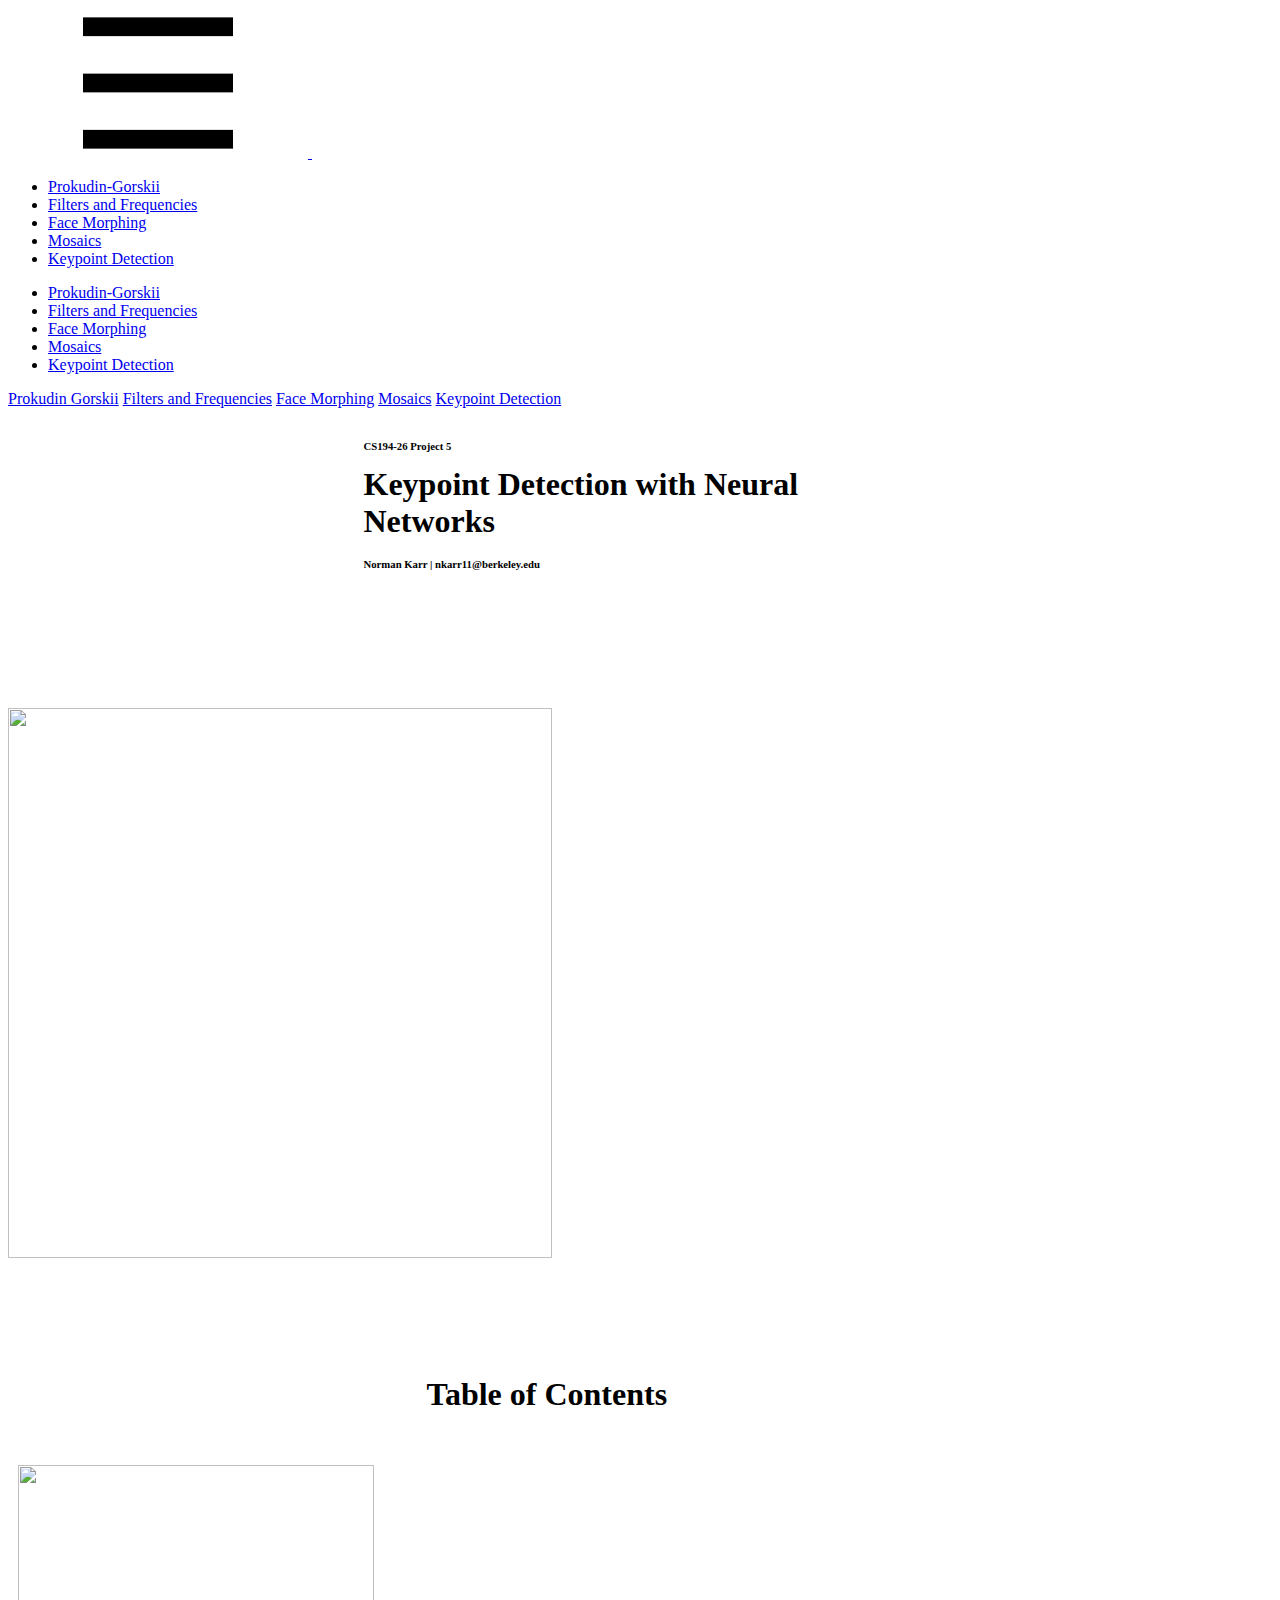
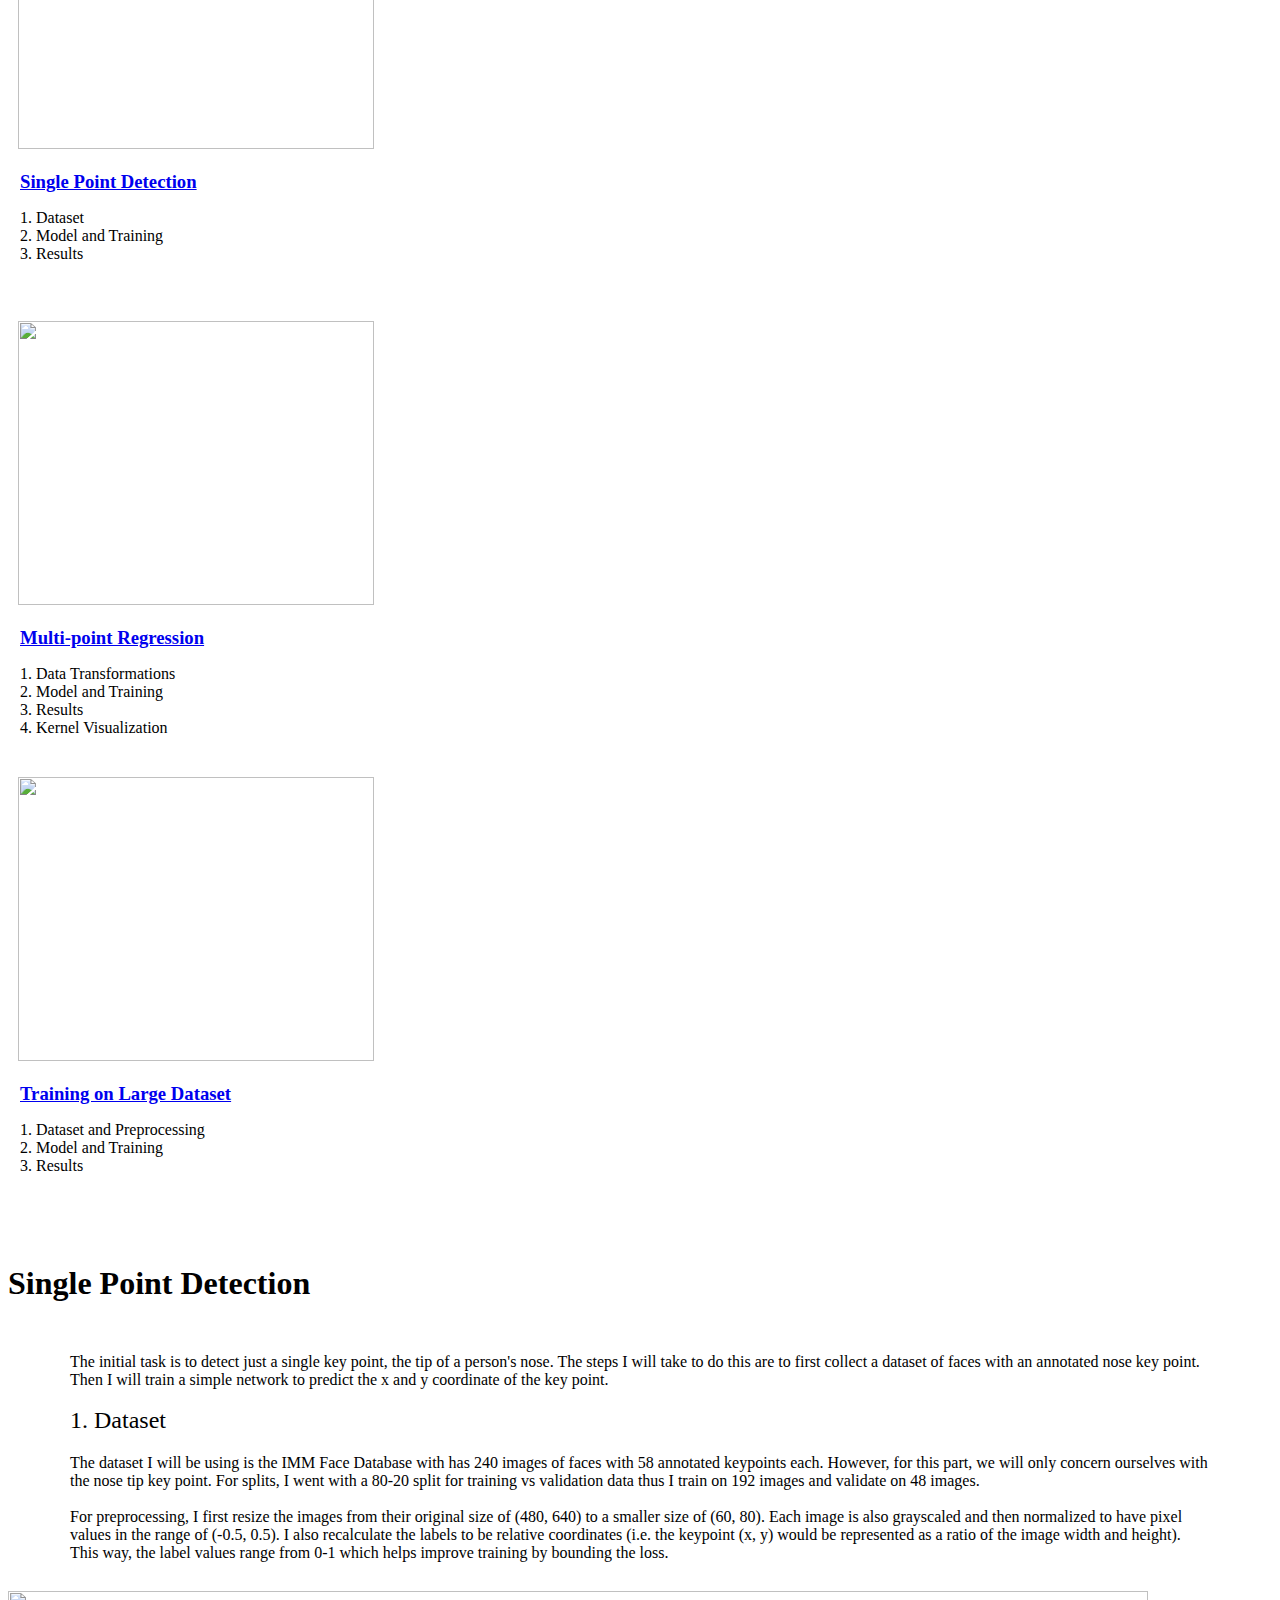
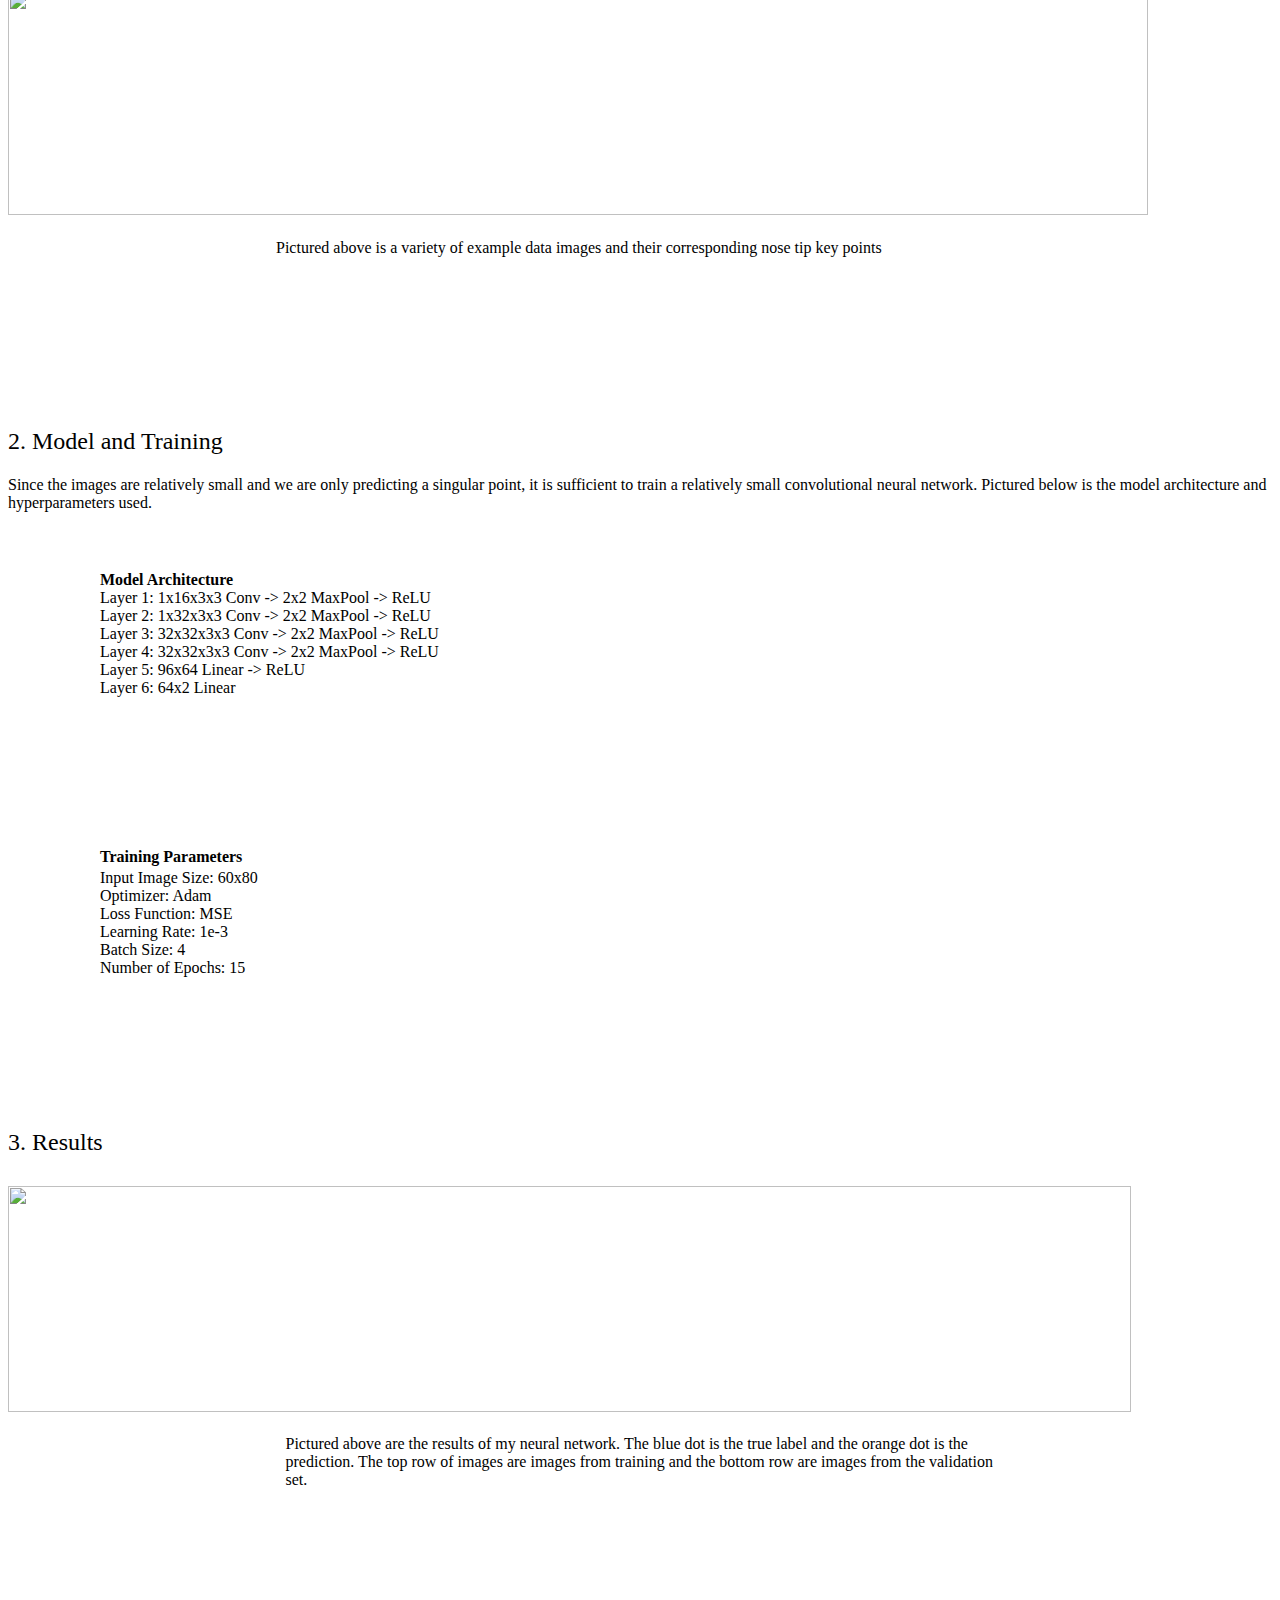
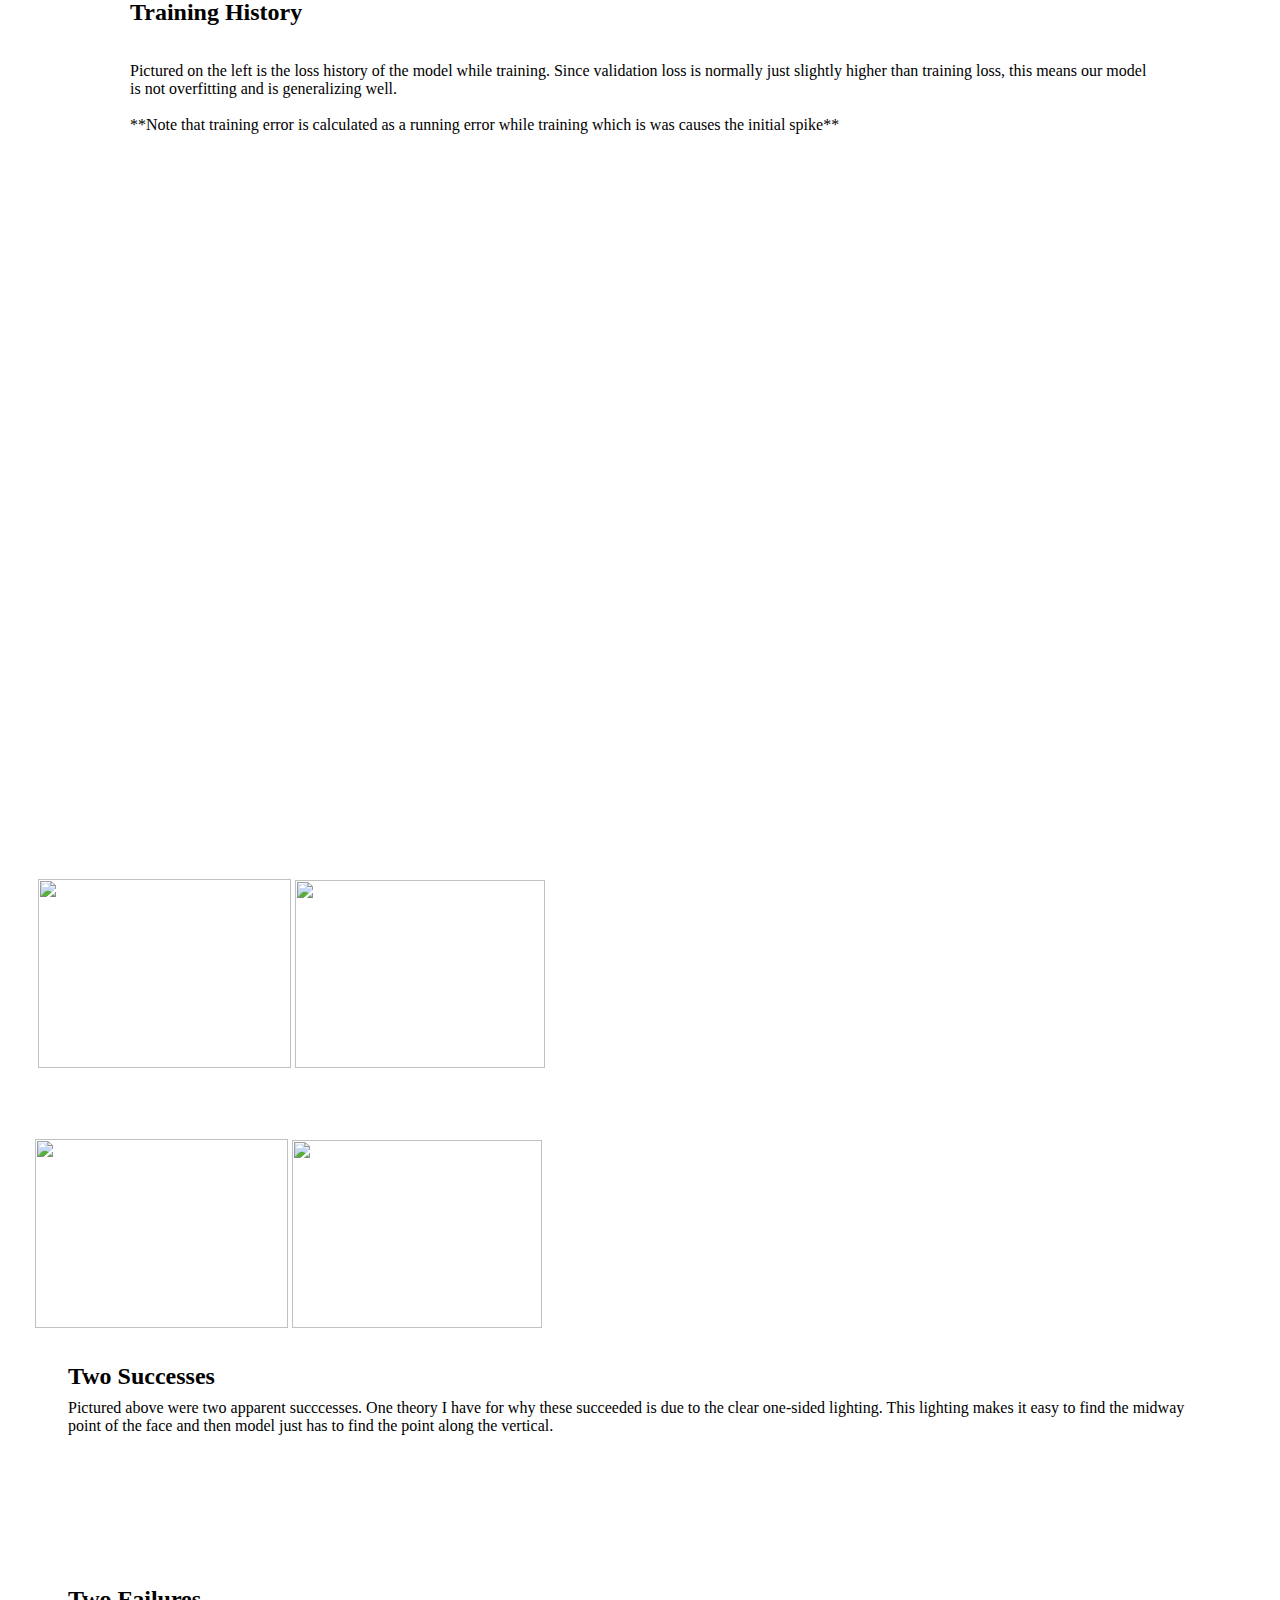
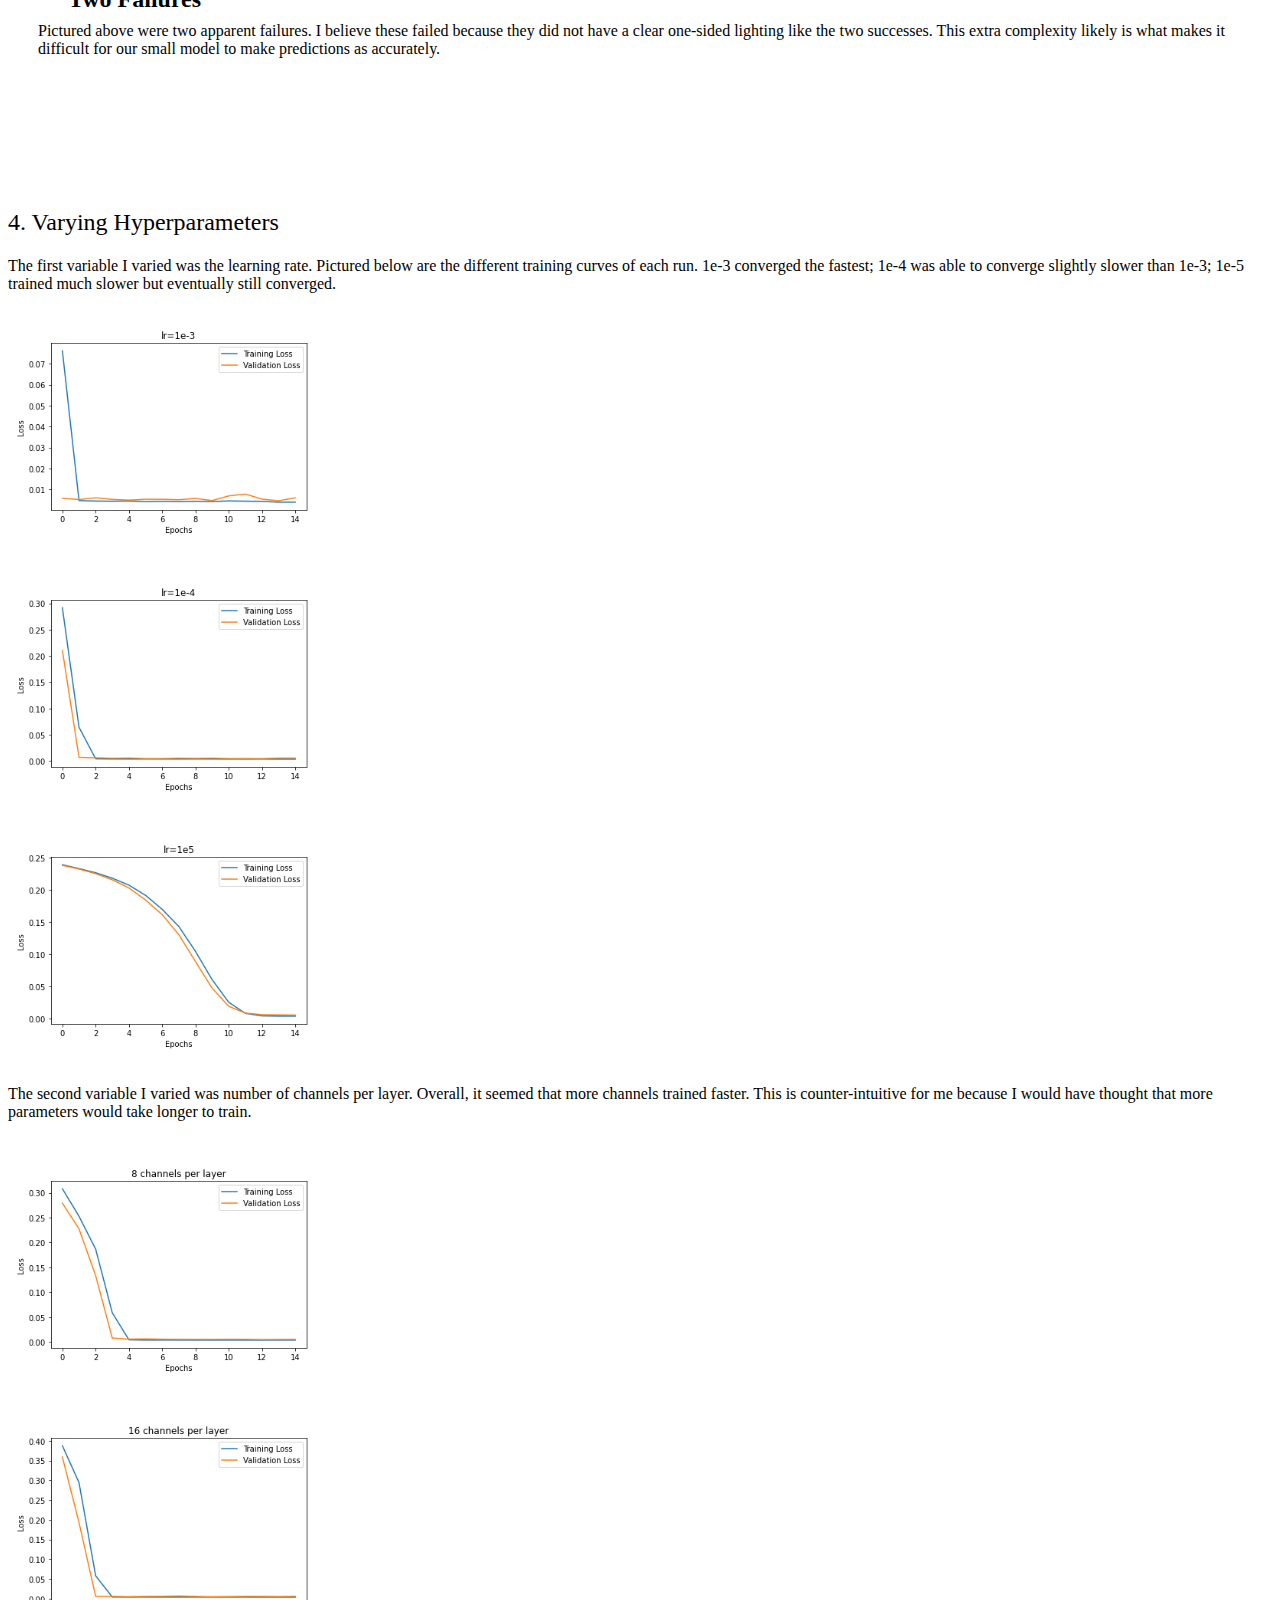
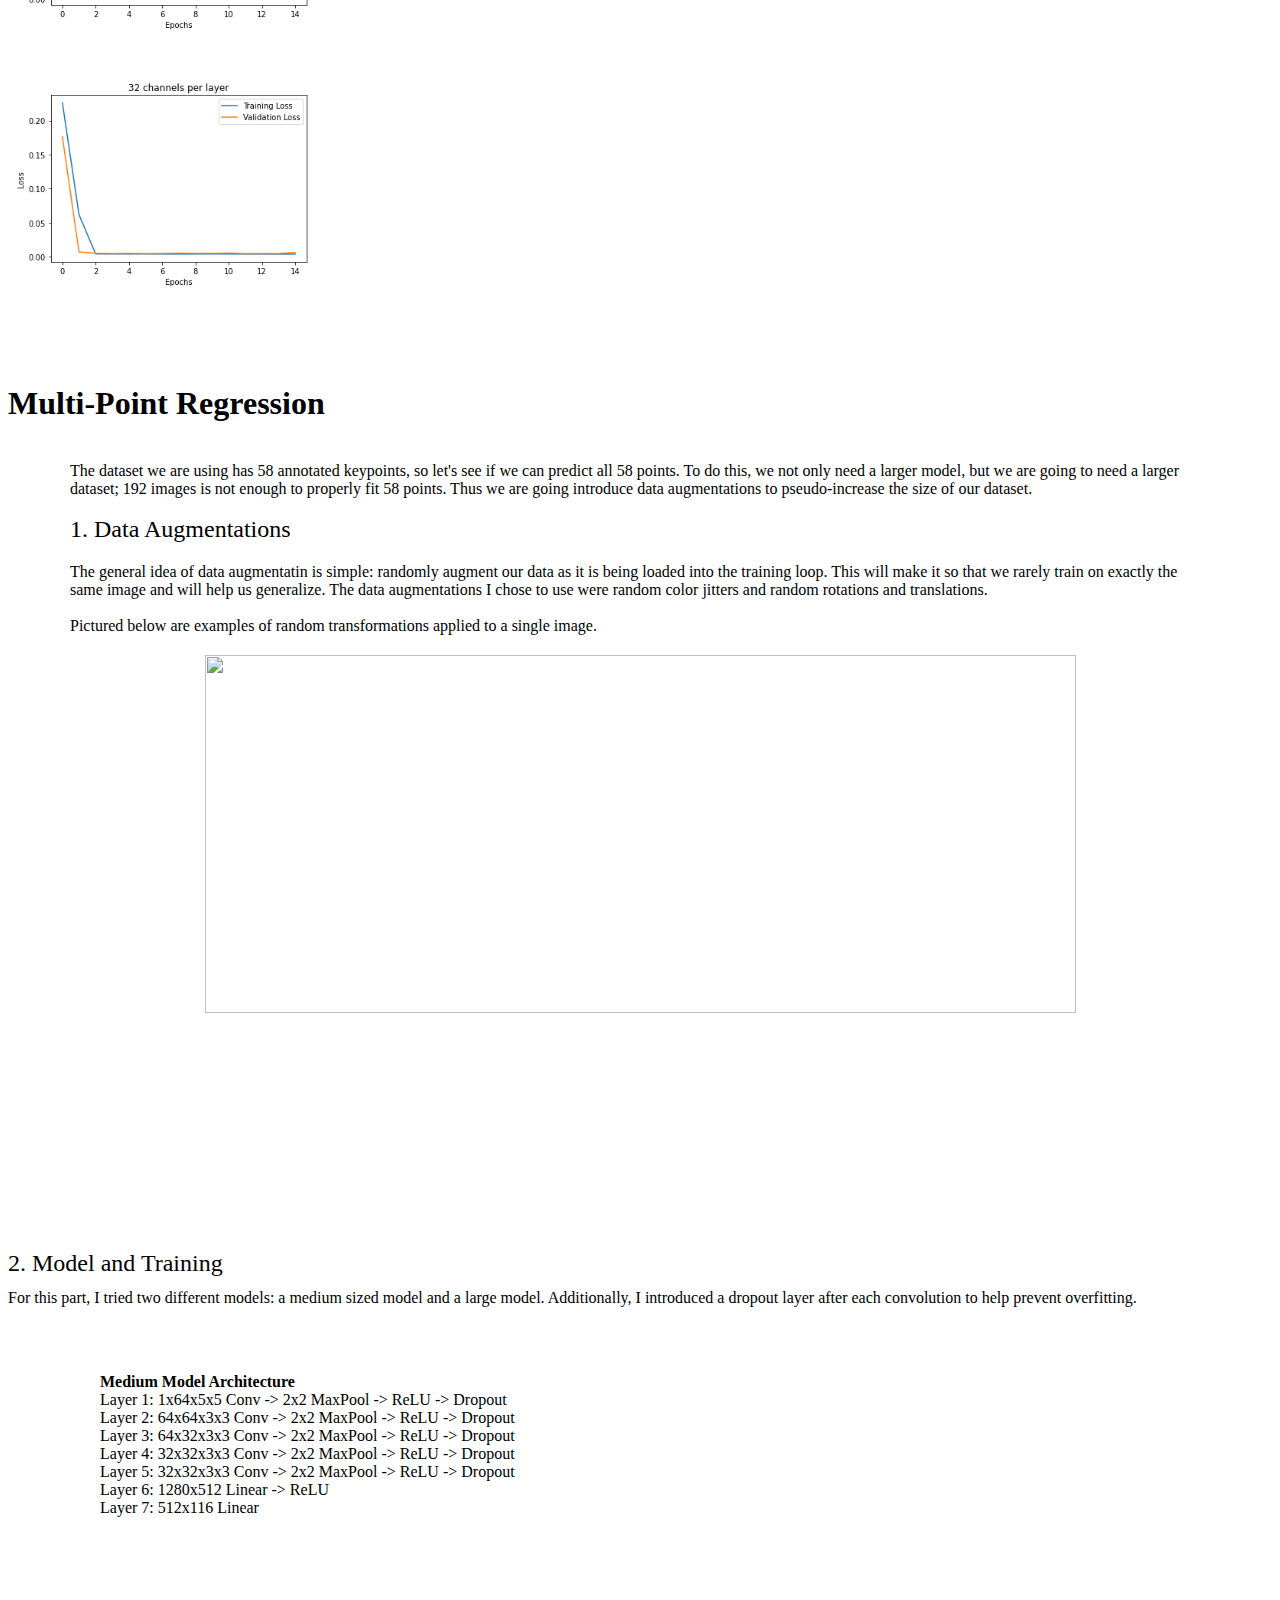
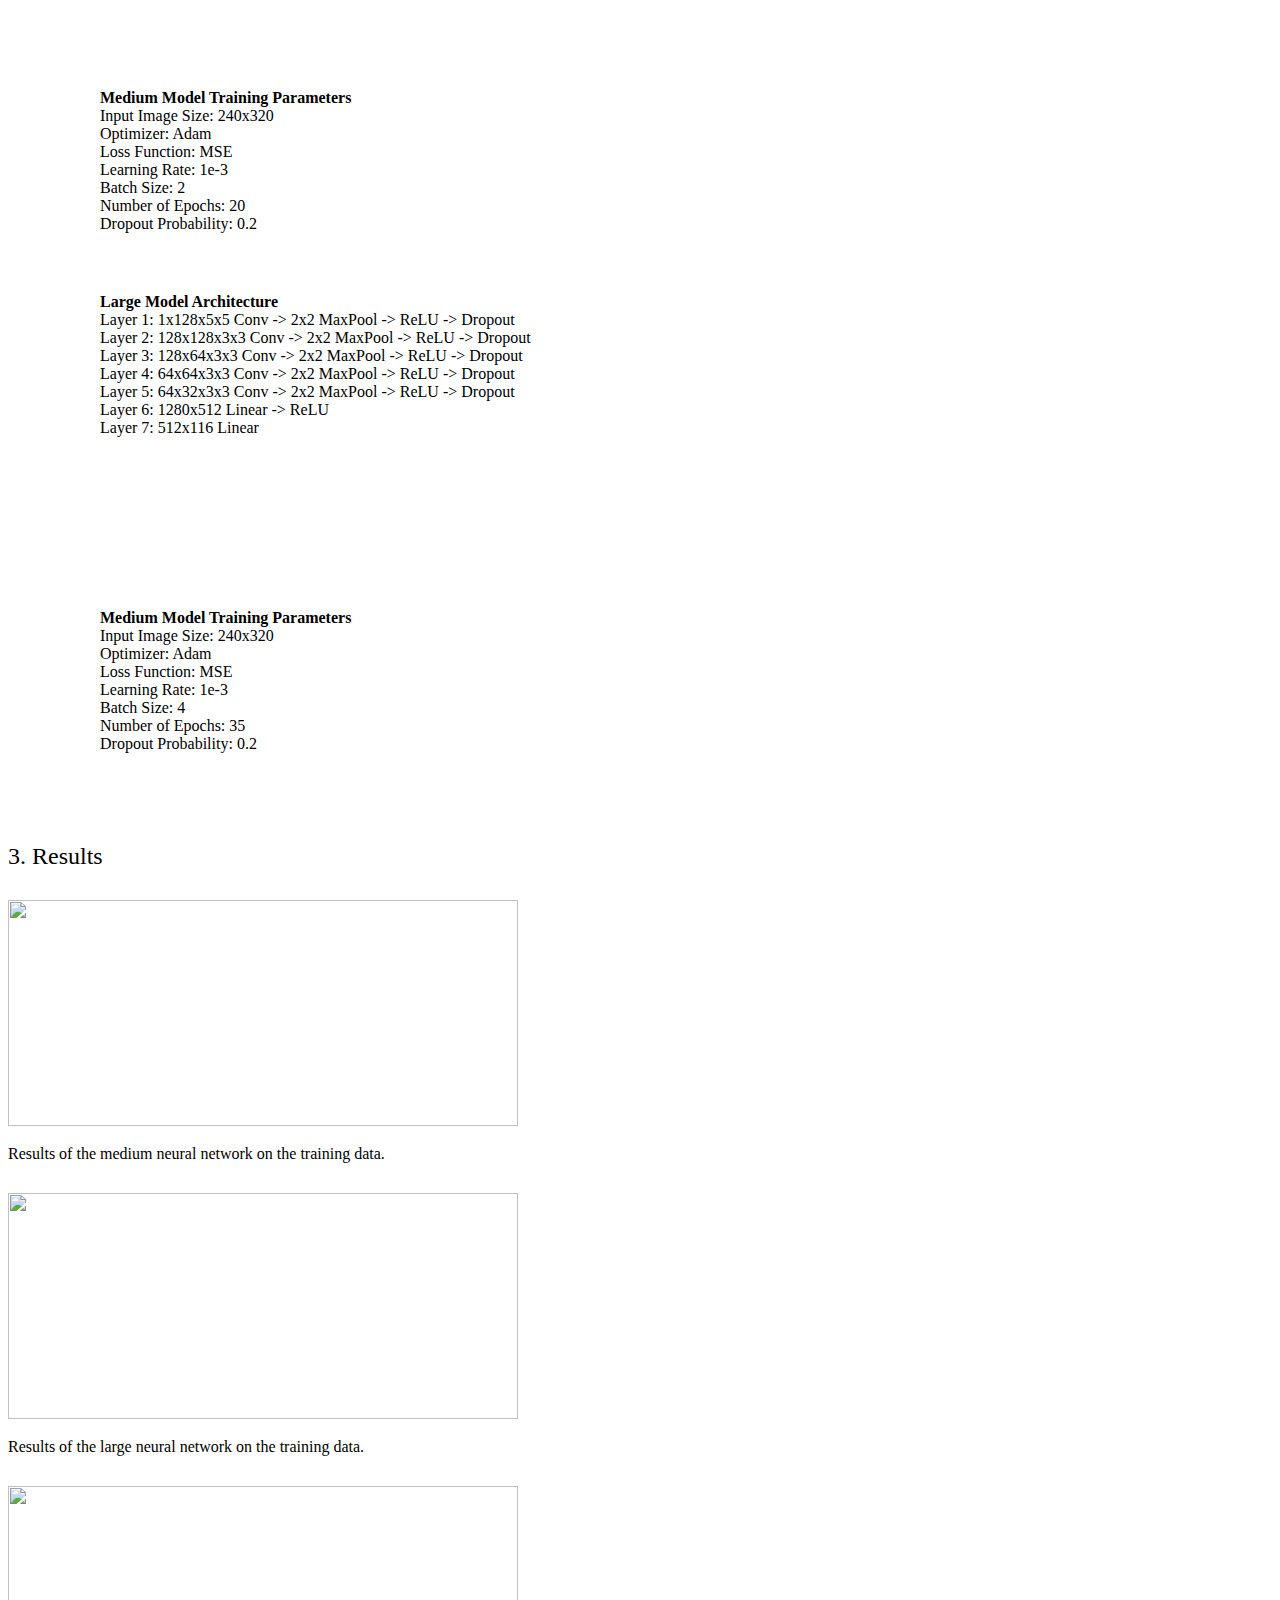
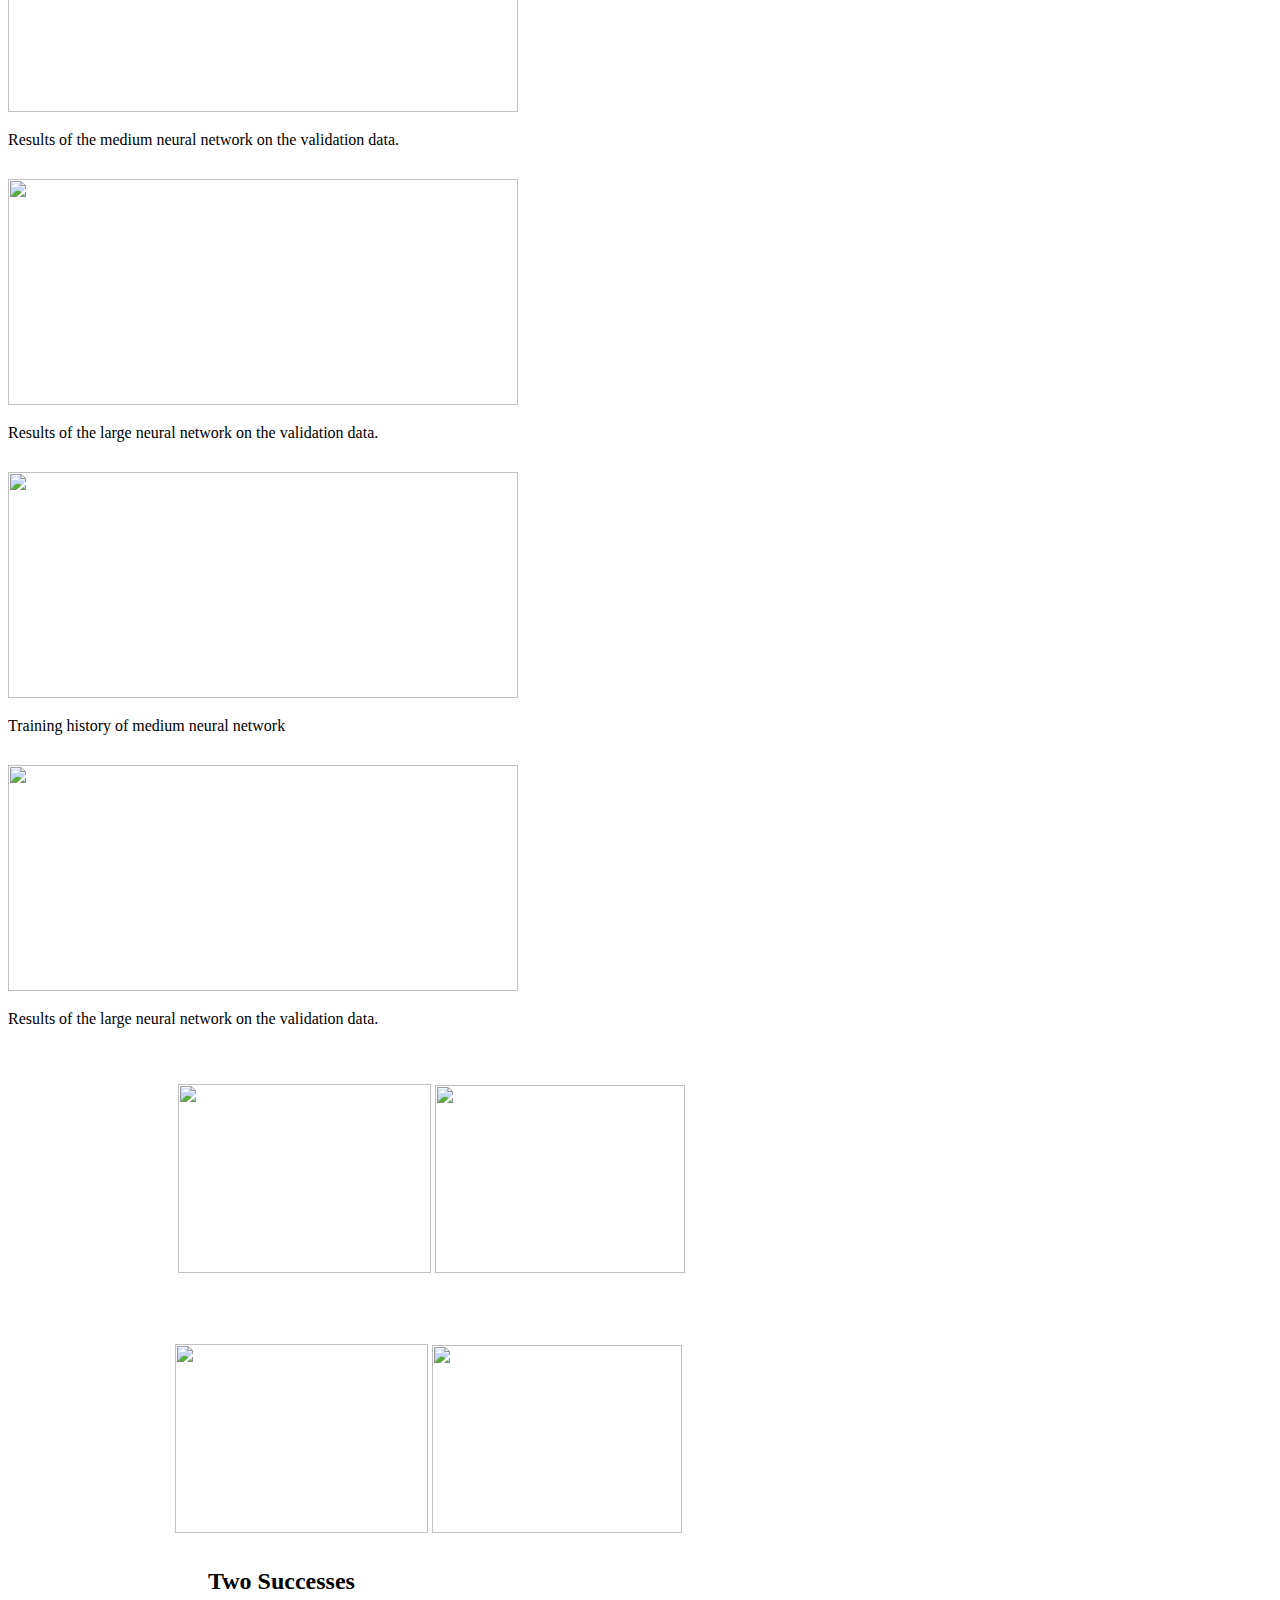
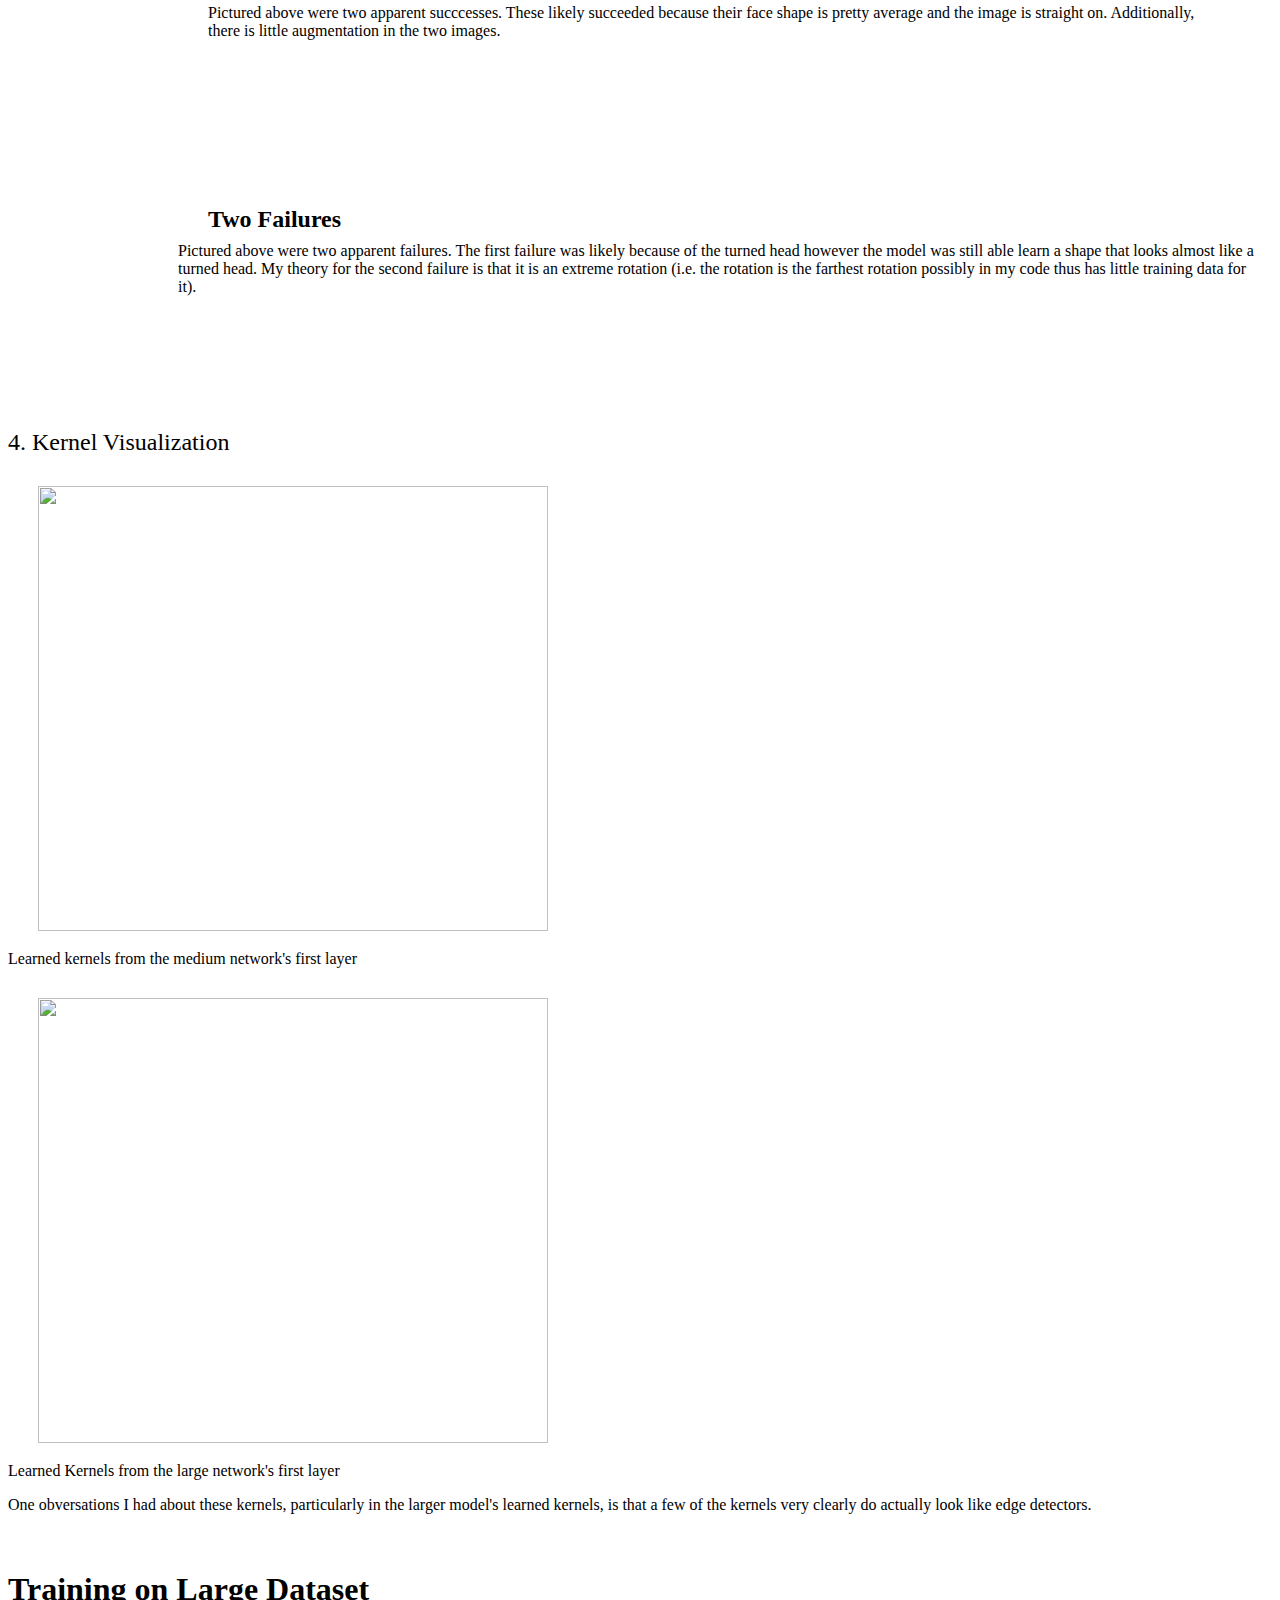
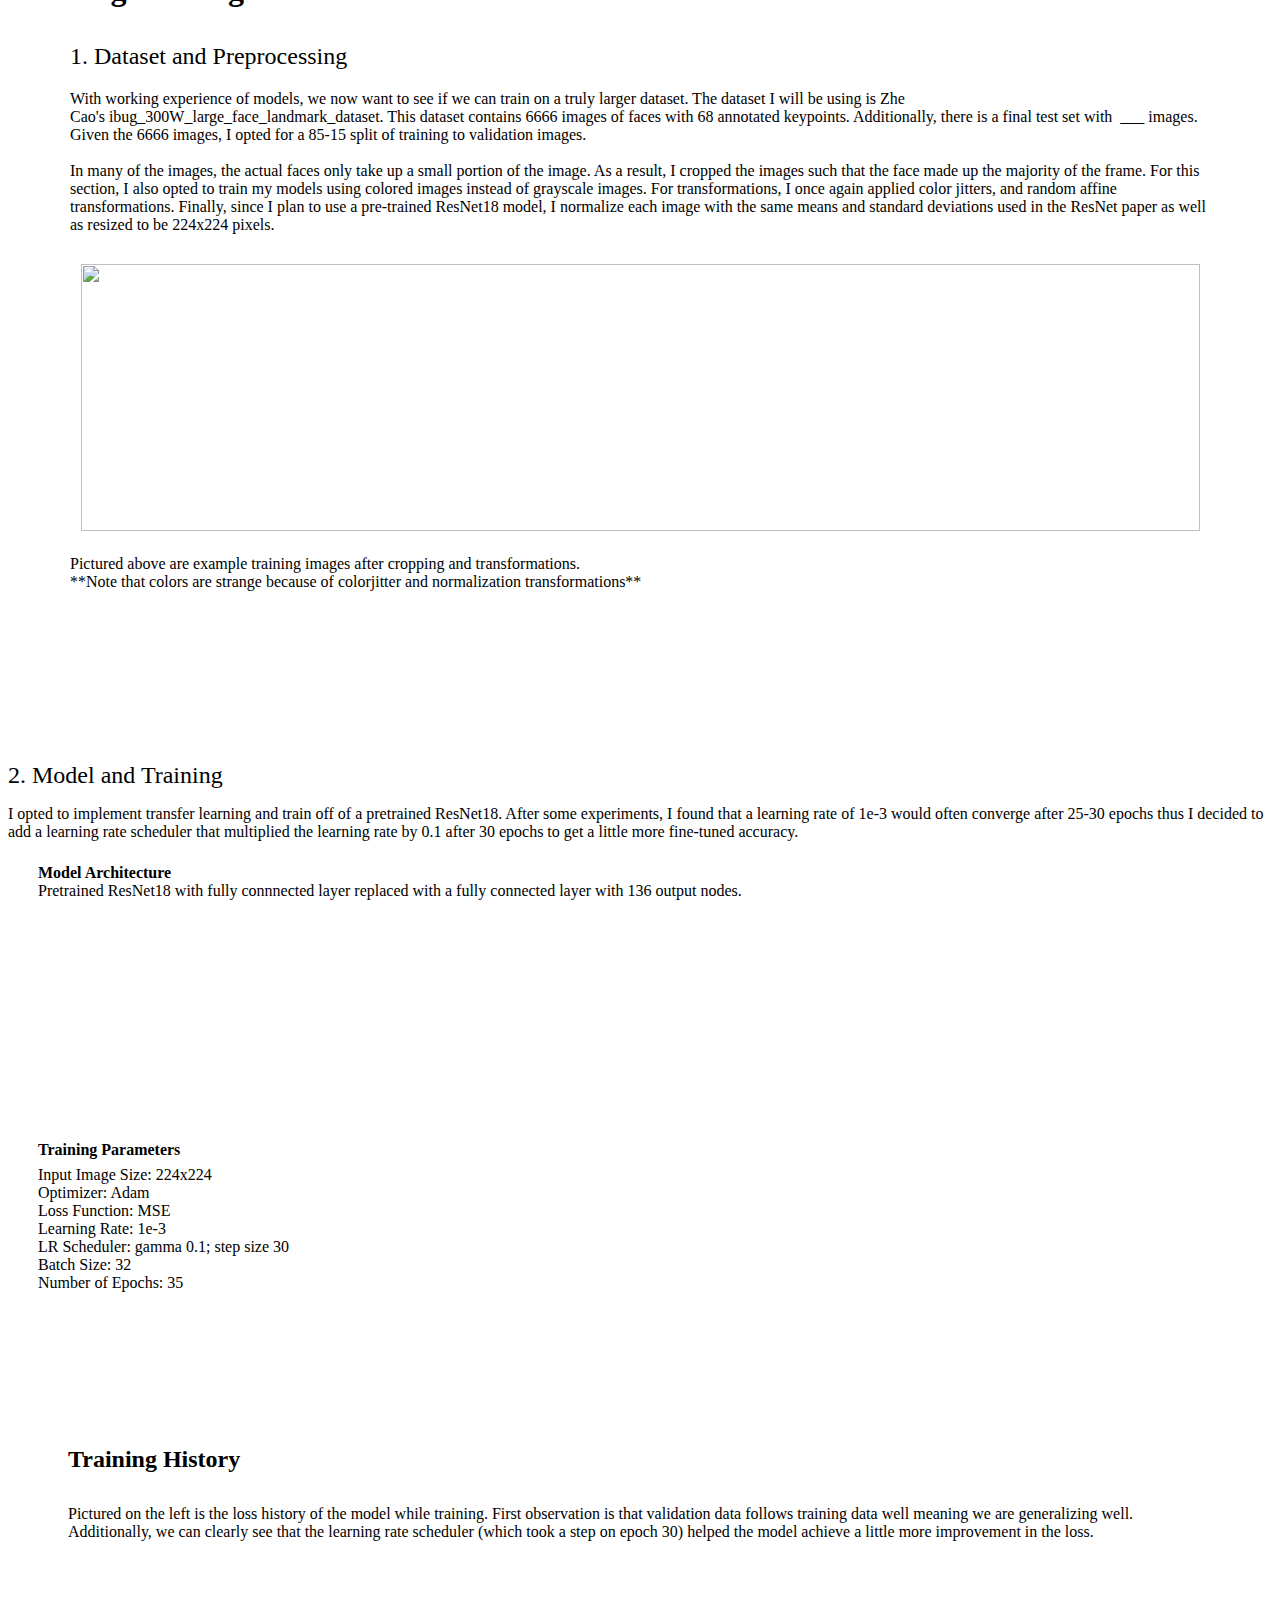
==== keypoint-detection/index.html @ 1b5c2594 "kp website" ====
<!DOCTYPE html>
<html style="font-size: 16px;">
  <head>
    <meta name="viewport" content="width=device-width, initial-scale=1.0">
    <meta charset="utf-8">
    <meta name="keywords" content="">
    <meta name="description" content="">
    <meta name="page_type" content="np-template-header-footer-from-plugin">
    <title>Keypoint Detection</title>
    <link rel="stylesheet" href="nicepage.css" media="screen">
<link rel="stylesheet" href="Keypoint-Detection.css" media="screen">
    <script class="u-script" type="text/javascript" src="jquery.js" defer=""></script>
    <script class="u-script" type="text/javascript" src="nicepage.js" defer=""></script>
    <meta name="generator" content="Nicepage 3.24.3, nicepage.com">
    <link id="u-theme-google-font" rel="stylesheet" href="https://fonts.googleapis.com/css?family=Roboto:100,100i,300,300i,400,400i,500,500i,700,700i,900,900i|Open+Sans:300,300i,400,400i,600,600i,700,700i,800,800i">
    <link id="u-page-google-font" rel="stylesheet" href="https://fonts.googleapis.com/css?family=Merriweather:300,300i,400,400i,700,700i,900,900i">
















    <script type="application/ld+json">{
		"@context": "http://schema.org",
		"@type": "Organization",
		"name": "Site1"
}</script>
    <meta name="theme-color" content="#ec8700">
    <meta property="og:title" content="Keypoint Detection">
    <meta property="og:description" content="">
    <meta property="og:type" content="website">
  </head>
  <body class="u-body"><header class="u-clearfix u-header u-header" id="sec-87a3"><div class="u-clearfix u-sheet u-sheet-1">
        <nav class="u-menu u-menu-dropdown u-offcanvas u-menu-1" data-responsive-from="XL">
          <div class="menu-collapse" style="font-size: 1rem; letter-spacing: 0px; font-weight: 700; text-transform: uppercase;">
            <a class="u-button-style u-custom-active-border-color u-custom-border u-custom-border-color u-custom-borders u-custom-hover-border-color u-custom-left-right-menu-spacing u-custom-padding-bottom u-custom-text-color u-custom-text-hover-color u-custom-top-bottom-menu-spacing u-nav-link u-text-active-palette-1-base u-text-hover-palette-2-base" href="#">
              <svg><use xmlns:xlink="http://www.w3.org/1999/xlink" xlink:href="#menu-hamburger"></use></svg>
              <svg version="1.1" xmlns="http://www.w3.org/2000/svg" xmlns:xlink="http://www.w3.org/1999/xlink"><defs><symbol id="menu-hamburger" viewBox="0 0 16 16" style="width: 16px; height: 16px;"><rect y="1" width="16" height="2"></rect><rect y="7" width="16" height="2"></rect><rect y="13" width="16" height="2"></rect>
</symbol>
</defs></svg>
            </a>
          </div>
          <div class="u-custom-menu u-nav-container" wfd-invisible="true">
            <ul class="u-nav u-spacing-30 u-unstyled u-nav-1"><li class="u-nav-item"><a class="u-border-2 u-border-active-palette-1-base u-border-hover-palette-1-base u-border-no-left u-border-no-right u-border-no-top u-button-style u-nav-link u-text-active-palette-1-base u-text-grey-90 u-text-hover-grey-90" href="https://normankarr.com/computational-photography/prokudin-gorskii/" style="padding: 10px 0px;">Prokudin-Gorskii</a>
</li><li class="u-nav-item"><a class="u-border-2 u-border-active-palette-1-base u-border-hover-palette-1-base u-border-no-left u-border-no-right u-border-no-top u-button-style u-nav-link u-text-active-palette-1-base u-text-grey-90 u-text-hover-grey-90" href="https://normankarr.com/computational-photography/filters-and-frequencies/" style="padding: 10px 0px;">Filters and Frequencies</a>
</li><li class="u-nav-item"><a class="u-border-2 u-border-active-palette-1-base u-border-hover-palette-1-base u-border-no-left u-border-no-right u-border-no-top u-button-style u-nav-link u-text-active-palette-1-base u-text-grey-90 u-text-hover-grey-90" href="https://normankarr.com/computational-photography/face-morphing/" style="padding: 10px 0px;">Face Morphing</a>
</li><li class="u-nav-item"><a class="u-border-2 u-border-active-palette-1-base u-border-hover-palette-1-base u-border-no-left u-border-no-right u-border-no-top u-button-style u-nav-link u-text-active-palette-1-base u-text-grey-90 u-text-hover-grey-90" href="https://normankarr.com/computational-photography/mosaics/" style="padding: 10px 0px;">Mosaics</a>
</li><li class="u-nav-item"><a class="u-border-2 u-border-active-palette-1-base u-border-hover-palette-1-base u-border-no-left u-border-no-right u-border-no-top u-button-style u-nav-link u-text-active-palette-1-base u-text-grey-90 u-text-hover-grey-90" href="normankarr.com/computational-photography/keypoint-detection" style="padding: 10px 0px;">Keypoint Detection</a>
</li></ul>
          </div>
          <div class="u-custom-menu u-nav-container-collapse">
            <div class="u-black u-container-style u-inner-container-layout u-opacity u-opacity-95 u-sidenav">
              <div class="u-sidenav-overflow">
                <div class="u-menu-close"></div>
                <ul class="u-align-center u-nav u-popupmenu-items u-unstyled u-nav-2"><li class="u-nav-item"><a class="u-button-style u-nav-link" href="https://normankarr.com/computational-photography/prokudin-gorskii/" style="padding: 10px 0px;">Prokudin-Gorskii</a>
</li><li class="u-nav-item"><a class="u-button-style u-nav-link" href="https://normankarr.com/computational-photography/filters-and-frequencies/" style="padding: 10px 0px;">Filters and Frequencies</a>
</li><li class="u-nav-item"><a class="u-button-style u-nav-link" href="https://normankarr.com/computational-photography/face-morphing/" style="padding: 10px 0px;">Face Morphing</a>
</li><li class="u-nav-item"><a class="u-button-style u-nav-link" href="https://normankarr.com/computational-photography/mosaics/" style="padding: 10px 0px;">Mosaics</a>
</li><li class="u-nav-item"><a class="u-button-style u-nav-link" href="normankarr.com/computational-photography/keypoint-detection" style="padding: 10px 0px;">Keypoint Detection</a>
</li></ul>
              </div>
            </div>
            <div class="u-black u-menu-overlay u-opacity u-opacity-70" wfd-invisible="true"></div>
          </div>
        </nav>
        <a href="https://normankarr.com/computational-photography/prokudin-gorskii/" class="u-active-none u-border-2 u-border-grey-80 u-btn u-btn-rectangle u-button-style u-hover-none u-none u-radius-0 u-btn-1">Prokudin Gorskii</a>
        <a href="https://normankarr.com/computational-photography/filters-and-frequencies/" class="u-active-none u-border-2 u-border-grey-80 u-btn u-btn-rectangle u-button-style u-hover-none u-none u-radius-0 u-btn-2">Filters and Frequencies</a>
        <a href="https://normankarr.com/computational-photography/face-morphing/" class="u-active-none u-border-2 u-border-grey-80 u-btn u-btn-rectangle u-button-style u-hover-none u-none u-radius-0 u-btn-3">Face Morphing</a>
        <a href="https://normankarr.com/computational-photography/mosaics/" class="u-active-none u-border-2 u-border-grey-80 u-btn u-btn-rectangle u-button-style u-hover-none u-none u-radius-0 u-btn-4">Mosaics</a>
        <a href="https://normankarr.com/computational-photography/keypoint-detection/" class="u-active-none u-border-2 u-border-grey-80 u-btn u-btn-rectangle u-button-style u-hover-none u-none u-radius-0 u-btn-5">Keypoint Detection</a>
      </div></header>
    <section class="u-clearfix u-valign-top u-white u-section-1" id="sec-701b">
      <div class="u-black u-container-style u-expanded-width u-group u-shape-rectangle u-group-1">
        <div class="u-container-layout u-container-layout-1">
          <div class="u-list u-list-1">
            <div class="u-repeater u-repeater-1"></div>
          </div>
          <div class="u-container-style u-group u-opacity u-opacity-85 u-shape-rectangle u-white u-group-2">
            <div class="u-container-layout u-valign-top u-container-layout-2">
              <h6 class="u-text u-text-default u-text-1">CS194-26 Project 5</h6>
              <h1 class="u-align-center u-custom-font u-font-merriweather u-text u-text-default u-text-2">Keypoint Detection with Neural Networks<span style="font-weight: 700;"></span>
              </h1>
              <h6 class="u-custom-font u-font-merriweather u-text u-text-default u-text-3">Norman Karr | nkarr11@berkeley.edu</h6>
            </div>
          </div>
        </div>
      </div>
      <img class="u-image u-image-default u-image-1" src="images/overfit_meme.jpg" alt="" data-image-width="1015" data-image-height="1026">
    </section>
    <section class="u-clearfix u-grey-70 u-section-2" id="sec-329e">
      <div class="u-clearfix u-sheet u-valign-middle u-sheet-1">
        <h1 class="u-align-center u-text u-text-1">Table of Contents</h1>
        <div class="u-expanded-width u-list u-list-1">
          <div class="u-repeater u-repeater-1">
            <div class="u-container-style u-custom-item u-grey-15 u-list-item u-repeater-item u-list-item-1">
              <div class="u-container-layout u-similar-container u-valign-top u-container-layout-1">
                <img alt="" class="u-image u-image-contain u-image-default u-image-1" data-image-width="250" data-image-height="188" src="images/ScreenShot2021-11-12at7.23.42AM.png">
                <h3 class="u-text u-text-default u-text-2">
                  <a class="u-active-none u-border-none u-btn u-button-link u-button-style u-hover-none u-none u-text-grey-90 u-btn-1" href="Filters-and-Frequencies.html#sec-fc50" data-page-id="1890410318">Single Point Detection</a>
                </h3>
                <p class="u-text u-text-3">1. Dataset<br>2. Model and Training<br>3. Results<br>
                  <br>
                </p>
              </div>
            </div>
            <div class="u-container-style u-custom-item u-grey-10 u-list-item u-repeater-item u-list-item-2">
              <div class="u-container-layout u-similar-container u-valign-top u-container-layout-2">
                <img alt="" class="u-image u-image-default u-image-2" data-image-width="528" data-image-height="396" src="images/ScreenShot2021-11-12at8.06.29AM.png">
                <h3 class="u-text u-text-default u-text-4">
                  <a class="u-active-none u-border-none u-btn u-button-link u-button-style u-hover-none u-none u-text-grey-90 u-btn-2" href="Filters-and-Frequencies.html#sec-29c1" data-page-id="1890410318">Multi-point Regression</a>
                </h3>
                <p class="u-text u-text-5">1. Data Transformations<br>2. Model and Training<br>3. Results<br>4. Kernel Visualization
                </p>
              </div>
            </div>
            <div class="u-container-style u-custom-item u-grey-5 u-list-item u-repeater-item u-list-item-3">
              <div class="u-container-layout u-similar-container u-valign-top u-container-layout-3">
                <img alt="" class="u-image u-image-contain u-image-default u-image-3" data-image-width="836" data-image-height="788" src="images/ScreenShot2021-11-12at7.04.50PM.png">
                <h3 class="u-text u-text-default u-text-6">
                  <a class="u-active-none u-border-none u-btn u-button-link u-button-style u-hover-none u-none u-text-grey-90 u-btn-3" href="Filters-and-Frequencies.html#sec-e59b" data-page-id="1890410318">Training on Large Dataset<br>
                  </a>
                </h3>
                <p class="u-text u-text-7">1. Dataset and Preprocessing<br>2. Model and Training<br>3. Results
                </p>
              </div>
            </div>
          </div>
        </div>
      </div>
    </section>
    <section class="u-clearfix u-white u-section-3" id="sec-c9b4">
      <div class="u-black u-expanded-width u-shape u-shape-rectangle u-shape-1"></div>
      <h1 class="u-text u-text-default u-text-white u-text-1">
        <span style="font-weight: 700;">Single Point Detection</span>
        <br>
      </h1>
      <p class="u-text u-text-2">The initial task is to detect just a single key point, the tip of a person's nose. The steps I will take to do this are to first collect a dataset of faces with an annotated nose key point. Then I will train a simple network to predict the x and y coordinate of the key point.&nbsp;<br>
      </p>
      <h2 class="u-subtitle u-text u-text-default u-text-3">
        <span style="font-weight: 400;">1. Dataset</span>
        <br>
      </h2>
      <p class="u-text u-text-4">The dataset I will be using is the IMM Face Database with has 240 images of faces with 58 annotated keypoints each. However, for this part, we will only concern ourselves with the nose tip key point.&nbsp;For splits, I went with a 80-20 split for training vs validation data thus I train on 192 images and validate on 48 images.<br>
        <br>For preprocessing, I first resize the images from their original size of (480, 640) to a smaller size of (60, 80). Each image is also grayscaled and then normalized to have pixel values in the range of (-0.5, 0.5). I also recalculate the labels to be relative coordinates (i.e. the keypoint (x, y) would be represented as a ratio of the image width and height). This way, the label values range from 0-1 which helps improve training by bounding the loss.
      </p>
      <img class="u-image u-image-default u-image-1" src="images/part1_ex.png" alt="" data-image-width="1144" data-image-height="220">
      <p class="u-align-center u-text u-text-5">Pictured above is a variety of example data images and their corresponding nose tip key points<br>
      </p>
    </section>
    <section class="u-clearfix u-white u-section-4" id="sec-4ece">
      <div class="u-clearfix u-sheet u-sheet-1">
        <h2 class="u-subtitle u-text u-text-default u-text-1">
          <span style="font-weight: 400;">2. Model and Training</span>
          <br>
        </h2>
        <p class="u-text u-text-2">Since the images are relatively small and we are only predicting a singular point, it is sufficient to train a relatively small convolutional neural network. Pictured below is the model architecture and hyperparameters used.</p>
        <div class="u-clearfix u-layout-wrap u-layout-wrap-1">
          <div class="u-gutter-0 u-layout">
            <div class="u-layout-row">
              <div class="u-container-style u-layout-cell u-size-30 u-layout-cell-1">
                <div class="u-container-layout u-valign-top u-container-layout-1">
                  <p class="u-large-text u-text u-text-default u-text-variant u-text-3">Model Architecture</p>
                  <p class="u-large-text u-text u-text-default u-text-variant u-text-4">Layer 1: 1x16x3x3 Conv -&gt; 2x2 MaxPool -&gt; ReLU<br>Layer 2: 1x32x3x3 Conv -&gt; 2x2 MaxPool -&gt; ReLU<br>Layer 3: 32x32x3x3 Conv -&gt; 2x2 MaxPool -&gt; ReLU<br>Layer 4: 32x32x3x3 Conv -&gt; 2x2 MaxPool -&gt; ReLU<br>Layer 5: 96x64 Linear -&gt; ReLU<br>Layer 6: 64x2 ​Linear
                  </p>
                </div>
              </div>
              <div class="u-container-style u-layout-cell u-size-30 u-layout-cell-2">
                <div class="u-container-layout u-container-layout-2">
                  <p class="u-large-text u-text u-text-default u-text-variant u-text-5">Training Parameters</p>
                  <p class="u-large-text u-text u-text-default u-text-variant u-text-6">Input Image Size: 60x80<br>Optimizer: Adam<br>Loss Function: MSE<br>Learning Rate: 1e-3<br>Batch Size: 4<br>Number of Epochs: 15
                  </p>
                </div>
              </div>
            </div>
          </div>
        </div>
      </div>
    </section>
    <section class="u-clearfix u-white u-section-5" id="sec-277e">
      <div class="u-clearfix u-sheet u-sheet-1">
        <h2 class="u-subtitle u-text u-text-default u-text-1">
          <span style="font-weight: 400;">3. Results</span>
          <br>
        </h2>
        <img class="u-image u-image-default u-image-1" src="images/part1_results.png" alt="" data-image-width="2152" data-image-height="434">
        <p class="u-align-center u-text u-text-2">Pictured above are the results of my neural network.&nbsp;The blue dot is the true label and the orange dot is the prediction. The top row of images are images from training and the bottom row are images from the validation set.</p>
        <div class="u-clearfix u-gutter-0 u-layout-wrap u-layout-wrap-1">
          <div class="u-layout" style="">
            <div class="u-layout-row" style="">
              <div class="u-align-center u-container-style u-layout-cell u-left-cell u-size-27 u-size-xs-60 u-white u-layout-cell-1" src="">
                <div class="u-container-layout u-container-layout-1">
                  <h2 class="u-text u-text-default u-text-3">Training History</h2>
                  <p class="u-text u-text-4">Pictured on the left is the loss history of the model while training. Since validation loss is normally just slightly higher than training loss, this means our model is not overfitting and is generalizing well.&nbsp;<br>
                    <br>**Note that training error is calculated as a running error while training which is was causes the initial spike**
                  </p>
                </div>
              </div>
              <div class="u-align-center u-container-style u-image u-image-contain u-layout-cell u-right-cell u-size-33 u-size-xs-60 u-image-2" src="" data-image-width="856" data-image-height="614">
                <div class="u-container-layout u-valign-middle u-container-layout-2" src=""></div>
              </div>
            </div>
          </div>
        </div>
      </div>
    </section>
    <section class="u-clearfix u-section-6" id="sec-5a2d">
      <div class="u-clearfix u-sheet u-sheet-1">
        <div class="u-clearfix u-expanded-width u-gutter-10 u-layout-wrap u-layout-wrap-1">
          <div class="u-layout">
            <div class="u-layout-col">
              <div class="u-size-30">
                <div class="u-layout-row">
                  <div class="u-container-style u-layout-cell u-left-cell u-size-30 u-layout-cell-1" src="">
                    <div class="u-container-layout u-valign-bottom u-container-layout-1">
                      <img class="u-image u-image-default u-preserve-proportions u-image-1" src="images/ScreenShot2021-11-12at7.23.30AM.png" alt="" data-image-width="254" data-image-height="190">
                      <img class="u-image u-image-default u-preserve-proportions u-image-2" src="images/ScreenShot2021-11-12at7.23.42AM.png" alt="" data-image-width="250" data-image-height="188">
                    </div>
                  </div>
                  <div class="u-align-left u-container-style u-layout-cell u-right-cell u-size-30 u-layout-cell-2">
                    <div class="u-container-layout u-container-layout-2">
                      <img class="u-image u-image-default u-preserve-proportions u-image-3" src="images/ScreenShot2021-11-12at7.24.13AM.png" alt="" data-image-width="248" data-image-height="188">
                      <img class="u-image u-image-default u-preserve-proportions u-image-4" src="images/ScreenShot2021-11-12at7.23.59AM.png" alt="" data-image-width="252" data-image-height="190">
                    </div>
                  </div>
                </div>
              </div>
              <div class="u-size-30">
                <div class="u-layout-row">
                  <div class="u-container-style u-layout-cell u-left-cell u-size-30 u-layout-cell-3">
                    <div class="u-container-layout u-container-layout-3">
                      <h2 class="u-align-center u-text u-text-1">Two Successes</h2>
                      <p class="u-align-left u-text u-text-2">Pictured above were two apparent succcesses. One theory I have for why these succeeded is due to the clear one-sided lighting. This lighting makes it easy to find the midway point of the face and then model just has to find the point along the vertical.</p>
                    </div>
                  </div>
                  <div class="u-container-style u-layout-cell u-right-cell u-size-30 u-layout-cell-4" src="">
                    <div class="u-container-layout u-valign-top u-container-layout-4">
                      <h2 class="u-align-center u-text u-text-3">Two Failures</h2>
                      <p class="u-align-left u-text u-text-4">Pictured above were two apparent failures. I believe these failed because they did not have a clear one-sided lighting like the two successes. This extra complexity likely is what makes it difficult for our small model to make predictions as accurately.</p>
                    </div>
                  </div>
                </div>
              </div>
            </div>
          </div>
        </div>
        <h2 class="u-subtitle u-text u-text-default u-text-5">
          <span style="font-weight: 400;">4. Varying Hyperparameters</span>
          <br>
        </h2>
        <p class="u-text u-text-6">The first variable I varied was the learning rate. Pictured below are the different training curves of each run. 1e-3 converged the fastest; 1e-4 was able to converge slightly slower than 1e-3; 1e-5 trained much slower but eventually still converged.</p>
        <div class="u-expanded-width u-list u-list-1">
          <div class="u-repeater u-repeater-1">
            <div class="u-container-style u-list-item u-repeater-item">
              <div class="u-container-layout u-similar-container u-container-layout-5">
                <img alt="" class="u-expanded-width u-image u-image-contain u-image-default u-image-5" data-image-width="392" data-image-height="278" src="images/lr1.png">
              </div>
            </div>
            <div class="u-container-style u-list-item u-repeater-item">
              <div class="u-container-layout u-similar-container u-container-layout-6">
                <img alt="" class="u-expanded-width u-image u-image-contain u-image-default u-image-6" data-image-width="392" data-image-height="278" src="images/lr2.png">
              </div>
            </div>
            <div class="u-container-style u-list-item u-repeater-item">
              <div class="u-container-layout u-similar-container u-container-layout-7">
                <img alt="" class="u-expanded-width u-image u-image-contain u-image-default u-image-7" data-image-width="392" data-image-height="278" src="images/lr31.png">
              </div>
            </div>
          </div>
        </div>
        <p class="u-text u-text-7">The second variable I varied was number of channels per layer. Overall, it seemed that more channels trained faster. This is counter-intuitive for me because I would have thought that more parameters would take longer to train.</p>
        <div class="u-expanded-width u-list u-list-2">
          <div class="u-repeater u-repeater-2">
            <div class="u-container-style u-list-item u-repeater-item">
              <div class="u-container-layout u-similar-container u-valign-top u-container-layout-8">
                <img alt="" class="u-expanded-width u-image u-image-contain u-image-default u-image-8" data-image-width="392" data-image-height="278" src="images/ch1.png">
              </div>
            </div>
            <div class="u-container-style u-list-item u-repeater-item">
              <div class="u-container-layout u-similar-container u-valign-top u-container-layout-9">
                <img alt="" class="u-expanded-width u-image u-image-contain u-image-default u-image-9" data-image-width="392" data-image-height="278" src="images/ch2.png">
              </div>
            </div>
            <div class="u-container-style u-list-item u-repeater-item">
              <div class="u-container-layout u-similar-container u-valign-top u-container-layout-10">
                <img alt="" class="u-expanded-width u-image u-image-contain u-image-default u-image-10" data-image-width="392" data-image-height="278" src="images/ch3.png">
              </div>
            </div>
          </div>
        </div>
      </div>
    </section>
    <section class="u-clearfix u-white u-section-7" id="sec-2386">
      <div class="u-black u-expanded-width u-shape u-shape-rectangle u-shape-1"></div>
      <h1 class="u-text u-text-default u-text-white u-text-1">
        <span style="font-weight: 700;">Multi-Point Regression</span>
        <br>
      </h1>
      <p class="u-text u-text-2">The dataset we are using has 58 annotated keypoints, so let's see if we can predict all 58 points. To do this, we not only need a larger model, but we are going to need a larger dataset; 192 images is not enough to properly fit 58 points. Thus we are going introduce data augmentations to pseudo-increase the size of our dataset.</p>
      <h2 class="u-subtitle u-text u-text-default u-text-3">
        <span style="font-weight: 400;">1. Data Augmentations</span>
        <br>
      </h2>
      <p class="u-text u-text-4">The general idea of data augmentatin is simple: randomly augment our data as it is being loaded into the training loop. This will make it so that we rarely train on exactly the same image and will help us generalize. The data augmentations I chose to use were random color jitters and random rotations and translations.<br>
        <br>Pictured below are examples of random transformations applied to a single image.
      </p>
      <img class="u-image u-image-default u-image-1" src="images/example_transformations.png" alt="" data-image-width="2152" data-image-height="884">
    </section>
    <section class="u-clearfix u-white u-section-8" id="sec-e236">
      <div class="u-clearfix u-sheet u-sheet-1">
        <h2 class="u-subtitle u-text u-text-default u-text-1">
          <span style="font-weight: 400;">2. Model and Training</span>
          <br>
        </h2>
        <p class="u-text u-text-2">For this part, I tried two different models: a medium sized model and a large model. Additionally, I introduced a dropout layer after each convolution to help prevent overfitting.</p>
        <div class="u-clearfix u-layout-wrap u-layout-wrap-1">
          <div class="u-gutter-0 u-layout">
            <div class="u-layout-col">
              <div class="u-size-30">
                <div class="u-layout-row">
                  <div class="u-container-style u-layout-cell u-size-34 u-layout-cell-1">
                    <div class="u-container-layout u-container-layout-1">
                      <p class="u-large-text u-text u-text-default u-text-variant u-text-3">Medium Model Architecture</p>
                      <p class="u-large-text u-text u-text-default u-text-variant u-text-4">Layer 1: 1x64x5x5 Conv -&gt; 2x2 MaxPool -&gt; ReLU -&gt; Dropout<br>Layer 2: 64x64x3x3 Conv -&gt; 2x2 MaxPool -&gt; ReLU -&gt; Dropout<br>Layer 3: 64x32x3x3 Conv -&gt; 2x2 MaxPool -&gt; ReLU -&gt; Dropout<br>Layer 4: 32x32x3x3 Conv -&gt; 2x2 MaxPool -&gt; ReLU -&gt; Dropout<br>Layer 5: 32x32x3x3 Conv -&gt; 2x2 MaxPool -&gt; ReLU -&gt; Dropout<br>Layer 6: 1280x512 Linear -&gt; ReLU<br>Layer 7: 512x116 ​Linear
                      </p>
                    </div>
                  </div>
                  <div class="u-container-style u-layout-cell u-size-26 u-layout-cell-2">
                    <div class="u-container-layout u-valign-top u-container-layout-2">
                      <p class="u-large-text u-text u-text-default u-text-variant u-text-5">Medium Model Training Parameters</p>
                      <p class="u-large-text u-text u-text-default u-text-variant u-text-6">Input Image Size:&nbsp;240x320<br>Optimizer: Adam<br>Loss Function: MSE<br>Learning Rate: 1e-3<br>Batch Size: 2<br>Number of Epochs: 20<br>Dropout Probability: 0.2
                      </p>
                    </div>
                  </div>
                </div>
              </div>
              <div class="u-size-30">
                <div class="u-layout-row">
                  <div class="u-container-style u-layout-cell u-size-34 u-layout-cell-3">
                    <div class="u-container-layout u-container-layout-3">
                      <p class="u-large-text u-text u-text-default u-text-variant u-text-7">Large Model Architecture</p>
                      <p class="u-large-text u-text u-text-default u-text-variant u-text-8">Layer 1: 1x128x5x5 Conv -&gt; 2x2 MaxPool -&gt; ReLU -&gt; Dropout<br>Layer 2: 128x128x3x3 Conv -&gt; 2x2 MaxPool -&gt; ReLU -&gt; Dropout<br>Layer 3: 128x64x3x3 Conv -&gt; 2x2 MaxPool -&gt; ReLU -&gt; Dropout<br>Layer 4: 64x64x3x3 Conv -&gt; 2x2 MaxPool -&gt; ReLU -&gt; Dropout<br>Layer 5: 64x32x3x3 Conv -&gt; 2x2 MaxPool -&gt; ReLU -&gt; Dropout<br>Layer 6: 1280x512 Linear -&gt; ReLU<br>Layer 7: 512x116 ​Linear
                      </p>
                    </div>
                  </div>
                  <div class="u-container-style u-layout-cell u-size-26 u-layout-cell-4">
                    <div class="u-container-layout u-container-layout-4">
                      <p class="u-large-text u-text u-text-default u-text-variant u-text-9">Medium Model Training Parameters</p>
                      <p class="u-large-text u-text u-text-default u-text-variant u-text-10">Input Image Size:&nbsp;240x320<br>Optimizer: Adam<br>Loss Function: MSE<br>Learning Rate: 1e-3<br>Batch Size: 4<br>Number of Epochs: 35<br>Dropout Probability: 0.2
                      </p>
                    </div>
                  </div>
                </div>
              </div>
            </div>
          </div>
        </div>
      </div>
    </section>
    <section class="u-clearfix u-white u-section-9" id="sec-5161">
      <div class="u-clearfix u-sheet u-valign-middle u-sheet-1">
        <h2 class="u-subtitle u-text u-text-default u-text-1">
          <span style="font-weight: 400;">3. Results</span>
          <br>
        </h2>
        <div class="u-expanded-width u-list u-list-1">
          <div class="u-repeater u-repeater-1">
            <div class="u-container-style u-custom-item u-list-item u-repeater-item">
              <div class="u-container-layout u-similar-container u-container-layout-1">
                <img class="u-image u-image-default u-image-1" src="images/part2_train_results.png" alt="" data-image-width="2206" data-image-height="918">
                <p class="u-align-center u-custom-item u-large-text u-text u-text-default u-text-variant u-text-2">Results of the medium neural network on the training data.</p>
              </div>
            </div>
            <div class="u-container-style u-custom-item u-list-item u-repeater-item">
              <div class="u-container-layout u-similar-container u-container-layout-2">
                <img class="u-image u-image-default u-image-2" src="images/large_model_train_results.png" alt="" data-image-width="1600" data-image-height="666">
                <p class="u-align-center u-custom-item u-large-text u-text u-text-default u-text-variant u-text-3">Results of the large neural network on the training data.</p>
              </div>
            </div>
            <div class="u-container-style u-custom-item u-list-item u-repeater-item">
              <div class="u-container-layout u-similar-container u-container-layout-3">
                <img class="u-image u-image-default u-image-3" src="images/part2_validation_results.png" alt="" data-image-width="1600" data-image-height="666">
                <p class="u-align-center u-custom-item u-large-text u-text u-text-default u-text-variant u-text-4">Results of the medium neural network on the validation data.&nbsp;</p>
              </div>
            </div>
            <div class="u-container-style u-custom-item u-list-item u-repeater-item">
              <div class="u-container-layout u-similar-container u-container-layout-4">
                <img class="u-image u-image-default u-image-4" src="images/large_model_val_results.png" alt="" data-image-width="1600" data-image-height="667">
                <p class="u-align-center u-custom-item u-large-text u-text u-text-default u-text-variant u-text-5">Results of the large neural network on the validation data.</p>
              </div>
            </div>
            <div class="u-container-style u-custom-item u-list-item u-repeater-item">
              <div class="u-container-layout u-similar-container u-container-layout-5">
                <img class="u-image u-image-contain u-image-default u-image-5" src="images/part2_training_hist.png" alt="" data-image-width="402" data-image-height="278">
                <p class="u-align-center u-custom-item u-large-text u-text u-text-default u-text-variant u-text-6">Training history of medium neural network</p>
              </div>
            </div>
            <div class="u-container-style u-custom-item u-list-item u-repeater-item">
              <div class="u-container-layout u-similar-container u-container-layout-6">
                <img class="u-image u-image-contain u-image-default u-image-6" src="images/large_model_hist.png" alt="" data-image-width="780" data-image-height="552">
                <p class="u-align-center u-custom-item u-large-text u-text u-text-default u-text-variant u-text-7">Results of the large neural network on the validation data.</p>
              </div>
            </div>
          </div>
        </div>
      </div>
    </section>
    <section class="u-clearfix u-section-10" id="sec-06ff">
      <div class="u-clearfix u-sheet u-sheet-1">
        <div class="u-clearfix u-gutter-10 u-layout-wrap u-layout-wrap-1">
          <div class="u-layout">
            <div class="u-layout-col">
              <div class="u-size-30">
                <div class="u-layout-row">
                  <div class="u-container-style u-layout-cell u-left-cell u-size-30 u-layout-cell-1" src="">
                    <div class="u-container-layout u-valign-bottom u-container-layout-1">
                      <img class="u-image u-image-default u-preserve-proportions u-image-1" src="images/ScreenShot2021-11-12at8.06.38AM.png" alt="" data-image-width="530" data-image-height="398">
                      <img class="u-image u-image-default u-preserve-proportions u-image-2" src="images/ScreenShot2021-11-12at8.06.29AM.png" alt="" data-image-width="528" data-image-height="396">
                    </div>
                  </div>
                  <div class="u-align-left u-container-style u-layout-cell u-right-cell u-size-30 u-layout-cell-2">
                    <div class="u-container-layout u-container-layout-2">
                      <img class="u-image u-image-default u-preserve-proportions u-image-3" src="images/ScreenShot2021-11-12at8.06.21AM.png" alt="" data-image-width="528" data-image-height="396">
                      <img class="u-image u-image-default u-preserve-proportions u-image-4" src="images/ScreenShot2021-11-12at8.06.10AM.png" alt="" data-image-width="530" data-image-height="396">
                    </div>
                  </div>
                </div>
              </div>
              <div class="u-size-30">
                <div class="u-layout-row">
                  <div class="u-container-style u-layout-cell u-left-cell u-size-30 u-layout-cell-3">
                    <div class="u-container-layout u-container-layout-3">
                      <h2 class="u-align-center u-text u-text-1">Two Successes</h2>
                      <p class="u-align-left u-text u-text-2">Pictured above were two apparent succcesses. These likely succeeded because their face shape is pretty average and the image is straight on. Additionally, there is little augmentation in the two images.</p>
                    </div>
                  </div>
                  <div class="u-container-style u-layout-cell u-right-cell u-size-30 u-layout-cell-4" src="">
                    <div class="u-container-layout u-valign-top u-container-layout-4">
                      <h2 class="u-align-center u-text u-text-3">Two Failures</h2>
                      <p class="u-align-left u-text u-text-4">Pictured above were two apparent failures. The first failure was likely because of the turned head however the model was still able learn a shape that looks almost like a turned head. My theory for the second failure is that it is an extreme rotation (i.e. the rotation is the farthest rotation possibly in my code thus has little training data for it).</p>
                    </div>
                  </div>
                </div>
              </div>
            </div>
          </div>
        </div>
        <h2 class="u-subtitle u-text u-text-default u-text-5">
          <span style="font-weight: 400;">4. Kernel Visualization</span>
          <br>
        </h2>
        <div class="u-expanded-width u-list u-list-1">
          <div class="u-repeater u-repeater-1">
            <div class="u-container-style u-custom-item u-list-item u-repeater-item">
              <div class="u-container-layout u-similar-container u-container-layout-5">
                <img class="u-image u-image-contain u-image-default u-image-5" src="images/part2_first_layer_kernels.png" alt="" data-image-width="468" data-image-height="466">
                <p class="u-align-center u-custom-item u-large-text u-text u-text-default u-text-variant u-text-6">Learned kernels from the medium network's first layer</p>
              </div>
            </div>
            <div class="u-container-style u-custom-item u-list-item u-repeater-item">
              <div class="u-container-layout u-similar-container u-container-layout-6">
                <img class="u-image u-image-contain u-image-default u-image-6" src="images/large_model_filters.png" alt="" data-image-width="958" data-image-height="520">
                <p class="u-align-center u-custom-item u-large-text u-text u-text-default u-text-variant u-text-7">Learned Kernels from the large network's first layer</p>
              </div>
            </div>
          </div>
        </div>
        <p class="u-large-text u-text u-text-variant u-text-8">One obversations I had about these kernels, particularly in the larger model's learned kernels, is that a few of the kernels very clearly do actually look like edge detectors.&nbsp;</p>
      </div>
    </section>
    <section class="u-clearfix u-white u-section-11" id="sec-a149">
      <div class="u-black u-expanded-width u-shape u-shape-rectangle u-shape-1"></div>
      <h1 class="u-text u-text-default u-text-white u-text-1">
        <span style="font-weight: 700;">Training on Large Dataset</span>
        <br>
      </h1>
      <h2 class="u-subtitle u-text u-text-default u-text-2">
        <span style="font-weight: 400;">1. Dataset and Preprocessing</span>
        <br>
      </h2>
      <p class="u-text u-text-3">With working experience of models, we now want to see if we can train on a truly larger dataset. The dataset I will be using is Zhe Cao's&nbsp;ibug_300W_large_face_landmark_dataset. This dataset contains 6666 images of faces with 68 annotated keypoints. Additionally, there is a final test set with&nbsp; ___ images. Given the 6666 images, I opted for a 85-15 split of training to validation images.&nbsp;<br>
        <br>In many of the images, the actual faces only take up a small portion of the image. As a result, I cropped the images such that the face made up the majority of the frame. For this section, I also opted to train my models using colored images instead of grayscale images. For transformations, I once again applied color jitters, and random affine transformations. Finally, since I plan to use a pre-trained ResNet18 model, I normalize each image with the same means and standard deviations used in the ResNet paper as well as resized to be 224x224 pixels.
      </p>
      <img class="u-image u-image-default u-image-1" src="images/ScreenShot2021-11-12at3.04.34PM.png" alt="" data-image-width="1600" data-image-height="382">
      <p class="u-align-center u-large-text u-text u-text-variant u-text-4">Pictured above are example training images after cropping and transformations.<br>**Note that colors are strange because of colorjitter and normalization transformations**
      </p>
    </section>
    <section class="u-clearfix u-white u-section-12" id="sec-fa35">
      <div class="u-clearfix u-sheet u-sheet-1">
        <h2 class="u-subtitle u-text u-text-default u-text-1">
          <span style="font-weight: 400;">2. Model and Training</span>
          <br>
        </h2>
        <p class="u-text u-text-2">I opted to implement transfer learning and train off of a pretrained ResNet18. After some experiments, I found that a learning rate of 1e-3 would often converge after 25-30 epochs thus I decided to add a learning rate scheduler that multiplied the learning rate by 0.1 after 30 epochs to get a little more fine-tuned accuracy.</p>
        <div class="u-clearfix u-expanded-width u-layout-wrap u-layout-wrap-1">
          <div class="u-gutter-0 u-layout">
            <div class="u-layout-row">
              <div class="u-container-style u-layout-cell u-size-30 u-layout-cell-1">
                <div class="u-container-layout u-valign-top u-container-layout-1">
                  <p class="u-large-text u-text u-text-default u-text-variant u-text-3">Model Architecture</p>
                  <p class="u-large-text u-text u-text-default u-text-variant u-text-4">Pretrained ResNet18 with fully connnected layer replaced with a fully connected layer with 136 output nodes.</p>
                </div>
              </div>
              <div class="u-container-style u-layout-cell u-size-30 u-layout-cell-2">
                <div class="u-container-layout u-valign-bottom u-container-layout-2">
                  <p class="u-large-text u-text u-text-default u-text-variant u-text-5">Training Parameters</p>
                  <p class="u-large-text u-text u-text-default u-text-variant u-text-6">Input Image Size: 224x224<br>Optimizer: Adam<br>Loss Function: MSE<br>Learning Rate: 1e-3<br>LR Scheduler: gamma 0.1; step size 30<br>Batch Size: 32<br>Number of Epochs: 35
                  </p>
                </div>
              </div>
            </div>
          </div>
        </div>
        <div class="u-clearfix u-expanded-width u-gutter-0 u-layout-wrap u-layout-wrap-2">
          <div class="u-layout" style="">
            <div class="u-layout-row" style="">
              <div class="u-align-center u-container-style u-layout-cell u-left-cell u-size-29 u-size-xs-60 u-white u-layout-cell-3" src="">
                <div class="u-container-layout u-container-layout-3">
                  <h2 class="u-text u-text-default u-text-7">Training History</h2>
                  <p class="u-text u-text-8">Pictured on the left is the loss history of the model while training. First observation is that validation data follows training data well meaning we are generalizing well. Additionally, we can clearly see that the learning rate scheduler (which took a step on epoch 30) helped the model achieve a little more improvement in the loss.<br>
                  </p>
                </div>
              </div>
              <div class="u-align-center u-container-style u-image u-image-contain u-layout-cell u-right-cell u-size-31 u-size-xs-60 u-image-1" src="" data-image-width="802" data-image-height="548">
                <div class="u-container-layout u-valign-middle u-container-layout-4" src=""></div>
              </div>
            </div>
          </div>
        </div>
      </div>
    </section>
    <section class="u-clearfix u-white u-section-13" id="sec-d5f5">
      <div class="u-clearfix u-sheet u-sheet-1">
        <h2 class="u-subtitle u-text u-text-default u-text-1">
          <span style="font-weight: 400;">3. Results</span>
          <br>
        </h2>
        <div class="u-expanded-width u-list u-list-1">
          <div class="u-repeater u-repeater-1">
            <div class="u-container-style u-custom-item u-list-item u-repeater-item">
              <div class="u-container-layout u-similar-container u-valign-top u-container-layout-1">
                <img class="u-image u-image-default u-image-1" src="images/train_results.png" alt="" data-image-width="567" data-image-height="568">
                <p class="u-align-center u-custom-item u-large-text u-text u-text-default u-text-variant u-text-2">Example Training Data Results<br>(Orange = Predictions)
                </p>
              </div>
            </div>
            <div class="u-container-style u-custom-item u-list-item u-repeater-item">
              <div class="u-container-layout u-similar-container u-valign-top u-container-layout-2">
                <img class="u-image u-image-default u-image-2" src="images/val_results.png" alt="" data-image-width="566" data-image-height="568">
                <p class="u-align-center u-custom-item u-large-text u-text u-text-default u-text-variant u-text-3">Example Validation Data Results<br>(Orange = Predictions)<br>
                </p>
              </div>
            </div>
          </div>
        </div>
        <img class="u-image u-image-default u-image-3" src="images/model2.png" alt="" data-image-width="1144" data-image-height="568">
        <p class="u-align-center u-custom-item u-large-text u-text u-text-default u-text-variant u-text-4">Test Data Results<br>(Blue = Predictions)
        </p>
        <p class="u-align-left u-large-text u-text u-text-variant u-text-5">Pictured above are the results of the trained model. Training data and validation data are both very accurate. Most surprisingly is how well it does on test data. The test data does well despite the wide variety of face sizes. I personally would think that all the rescaling would lose some detail in facial structure but the model still appears robust to it.</p>
      </div>
    </section>
    <section class="u-clearfix u-section-14" id="sec-9086">
      <div class="u-clearfix u-sheet u-sheet-1">
        <h2 class="u-subtitle u-text u-text-default u-text-1">
          <span style="font-weight: 400;">4. Fun Experiments</span>
          <br>
        </h2>
        <p class="u-text u-text-2">Given a working model, I wanted to test my model on some of my own photos. In particular, I wanted to experiment on out-of-distribution photos. The four photos I decided to test was an image of a gorilla's face, a person's face with a mask, a person's face obscured by hair, and a simple baseline person. Pictured below are the results.<br>
        </p>
        <img class="u-image u-image-default u-image-1" src="images/experiments.png" alt="" data-image-width="852" data-image-height="856">
        <p class="u-text u-text-3">Evidently the gorilla image failed. Interestingly, the image with the face mask is able to find the correct shape of the face but is clearly lost on the fine details such as a nose and mouth. For the image obscured by hair, the model also struggles to find the eyes. Both of these observations are actually good because they suggest that the network actually learns the features corresponding to each keypoint.</p>
      </div>
    </section>
    <section class="u-clearfix u-section-15" id="sec-3b0d">
      <div class="u-black u-expanded-width u-shape u-shape-rectangle u-shape-1"></div>
      <h1 class="u-text u-text-default u-text-white u-text-1">
        <span style="font-weight: 700;">Bells and Whistles</span>
        <br>
      </h1>
      <p class="u-large-text u-text u-text-default u-text-variant u-text-2">Face Morphing (Revisited)</p>
      <p class="u-text u-text-3">With an automatic facial keypoint detector, we now have a method to automate face morphing entirely. It is a faily simple process as well: use the neural network model to detect the keypoints and then pass these points into our face morphing algorithm. Pictured below is a face morph done between my housemates and our significant others produced without manually selecting any keypoints.</p>
      <div class="u-video u-video-contain u-video-1">
        <div class="embed-responsive embed-responsive-1">
          <iframe style="position: absolute;top: 0;left: 0;width: 100%;height: 100%;" class="embed-responsive-item" src="https://www.youtube.com/embed/52-5mRrSIeI?mute=0&amp;showinfo=0&amp;controls=0&amp;start=0" frameborder="0" allowfullscreen=""></iframe>
        </div>
      </div>
    </section>


    <footer class="u-align-center u-clearfix u-footer u-grey-80 u-footer" id="sec-3925"><div class="u-clearfix u-sheet u-sheet-1">
        <p class="u-small-text u-text u-text-variant u-text-1">CS 194-26: Computational Photography and Computer Vision<br>Norman Karr | nkarr11@berkeley.edu | UC Berkeley
        </p>
      </div></footer>
  </body>
</html>
---- keypoint-detection/Keypoint-Detection.css ----
.u-section-1 {
  background-image: none;
  min-height: 100vh;
}

.u-section-1 .u-group-1 {
  margin-top: 0;
  margin-bottom: 0;
  min-height: 264px;
  height: auto;
}

.u-section-1 .u-container-layout-1 {
  padding: 0 30px;
}

.u-section-1 .u-list-1 {
  grid-template-rows: auto;
  width: 565px;
  margin: 185px auto 0;
}

.u-section-1 .u-repeater-1 {
  grid-gap: 0px 0px;
}

.u-section-1 .u-group-2 {
  width: 613px;
  min-height: 218px;
  height: auto;
  margin: -164px auto 0;
}

.u-section-1 .u-container-layout-2 {
  padding: 11px 30px;
}

.u-section-1 .u-text-1 {
  margin: 0 auto;
}

.u-section-1 .u-text-2 {
  font-weight: 700;
  margin: 14px auto 0;
}

.u-section-1 .u-text-3 {
  margin: 18px auto 0;
}

.u-section-1 .u-image-1 {
  width: 544px;
  height: 550px;
  margin: 15px auto 18px;
}

@media (max-width: 1199px) {
  .u-section-1 .u-group-1 {
    height: auto;
  }

  .u-section-1 .u-repeater-1 {
    grid-template-columns: repeat(undefined, NaN%);
  }

  .u-section-1 .u-group-2 {
    height: auto;
  }
}

@media (max-width: 991px) {
  .u-section-1 .u-repeater-1 {
    grid-template-columns: 100%;
  }
}

@media (max-width: 767px) {
  .u-section-1 .u-container-layout-1 {
    padding-left: 10px;
    padding-right: 10px;
  }

  .u-section-1 .u-list-1 {
    width: 520px;
  }

  .u-section-1 .u-group-2 {
    width: 520px;
  }

  .u-section-1 .u-container-layout-2 {
    padding-left: 10px;
    padding-right: 10px;
  }

  .u-section-1 .u-image-1 {
    width: 540px;
    height: 546px;
  }
}

@media (max-width: 575px) {
  .u-section-1 .u-list-1 {
    width: 320px;
  }

  .u-section-1 .u-group-2 {
    width: 320px;
  }

  .u-section-1 .u-image-1 {
    width: 340px;
    height: 344px;
  }
}.u-section-2 {
  background-image: none;
}

.u-section-2 .u-sheet-1 {
  min-height: 659px;
}

.u-section-2 .u-text-1 {
  width: 427px;
  margin: 47px auto 0;
}

.u-section-2 .u-list-1 {
  grid-template-rows: auto;
  margin-top: 32px;
  margin-bottom: 47px;
}

.u-section-2 .u-repeater-1 {
  grid-template-columns: 33.3333% 33.3333% 33.3333%;
  min-height: 481px;
  grid-gap: 0px 0px;
}

.u-section-2 .u-list-item-1 {
  background-image: none;
}

.u-section-2 .u-container-layout-1 {
  padding: 20px 10px;
}

.u-section-2 .u-image-1 {
  height: 284px;
  width: 356px;
  margin: 0 auto;
}

.u-section-2 .u-text-2 {
  margin: 18px auto 0 2px;
}

.u-section-2 .u-btn-1 {
  background-image: none;
  padding: 0;
}

.u-section-2 .u-text-3 {
  margin: 16px 2px 0;
}

.u-section-2 .u-list-item-2 {
  background-image: none;
}

.u-section-2 .u-container-layout-2 {
  padding: 20px 10px;
}

.u-section-2 .u-image-2 {
  height: 284px;
  width: 356px;
  margin: 0 auto;
}

.u-section-2 .u-text-4 {
  margin: 18px auto 0 2px;
}

.u-section-2 .u-btn-2 {
  background-image: none;
  padding: 0;
}

.u-section-2 .u-text-5 {
  margin: 16px 2px 0;
}

.u-section-2 .u-list-item-3 {
  background-image: none;
}

.u-section-2 .u-container-layout-3 {
  padding: 20px 10px;
}

.u-section-2 .u-image-3 {
  height: 284px;
  width: 356px;
  margin: 0 auto;
}

.u-section-2 .u-text-6 {
  margin: 18px auto 0 2px;
}

.u-section-2 .u-btn-3 {
  background-image: none;
  padding: 0;
}

.u-section-2 .u-text-7 {
  margin: 16px 2px 0;
}

@media (max-width: 1199px) {
  .u-section-2 .u-repeater-1 {
    grid-template-columns: 25% 25% 25% 25%;
    min-height: 396px;
  }

  .u-section-2 .u-text-3 {
    margin-right: 0;
  }

  .u-section-2 .u-text-5 {
    margin-right: 0;
  }

  .u-section-2 .u-text-7 {
    margin-right: 0;
  }
}

@media (max-width: 991px) {
  .u-section-2 .u-repeater-1 {
    grid-template-columns: 50% 50%;
    min-height: 910px;
  }
}

@media (max-width: 767px) {
  .u-section-2 .u-repeater-1 {
    grid-template-columns: 100%;
  }
}

@media (max-width: 575px) {
  .u-section-2 .u-text-1 {
    width: 340px;
  }

  .u-section-2 .u-image-1 {
    height: 256px;
    width: 320px;
  }

  .u-section-2 .u-image-2 {
    height: 256px;
    width: 320px;
  }

  .u-section-2 .u-image-3 {
    height: 256px;
    width: 320px;
  }
}.u-section-3 {
  background-image: none;
  min-height: 774px;
}

.u-section-3 .u-shape-1 {
  height: 97px;
  margin-top: 20px;
  margin-bottom: 0;
}

.u-section-3 .u-text-1 {
  margin: -74px auto 0;
}

.u-section-3 .u-text-2 {
  margin: 51px calc(((100% - 1140px) / 2)) 0;
}

.u-section-3 .u-text-3 {
  margin: 18px auto 0 calc(((100% - 1140px) / 2));
}

.u-section-3 .u-text-4 {
  margin: 20px calc(((100% - 1140px) / 2)) 0;
}

.u-section-3 .u-image-1 {
  height: 224px;
  width: 1140px;
  margin: 29px auto 0;
}

.u-section-3 .u-text-5 {
  width: 728px;
  margin: 20px calc(((100% - 1140px) / 2) + 206px) 29px;
}

@media (max-width: 1199px) {
  .u-section-3 {
    min-height: 1024px;
  }

  .u-section-3 .u-shape-1 {
    margin-top: 66px;
  }

  .u-section-3 .u-text-1 {
    margin-top: -117px;
    margin-left: calc(((100% - 1140px) / 2) + 330px);
  }

  .u-section-3 .u-text-2 {
    margin-left: calc(((100% - 1140px) / 2) + 150px);
    margin-right: calc(((100% - 1140px) / 2) + 150px);
  }

  .u-section-3 .u-text-3 {
    margin-left: calc(((100% - 1140px) / 2) + 100px);
  }

  .u-section-3 .u-text-4 {
    margin-top: -107px;
    margin-left: calc(((100% - 1140px) / 2) + 100px);
    margin-right: calc(((100% - 1140px) / 2) + 100px);
  }

  .u-section-3 .u-image-1 {
    height: 184px;
    width: 1165px;
    margin-right: calc(((100% - 1140px) / 2) + -125px);
  }
}

@media (max-width: 991px) {
  .u-section-3 {
    min-height: 981px;
  }

  .u-section-3 .u-shape-1 {
    margin-top: 191px;
  }

  .u-section-3 .u-text-1 {
    margin-top: -242px;
  }

  .u-section-3 .u-text-2 {
    margin-left: calc(((100% - 1140px) / 2) + 370px);
    margin-right: calc(((100% - 1140px) / 2) + 370px);
  }

  .u-section-3 .u-text-3 {
    margin-left: calc(((100% - 1140px) / 2) + 210px);
  }

  .u-section-3 .u-text-4 {
    margin-left: calc(((100% - 1140px) / 2) + 210px);
    margin-right: calc(((100% - 1140px) / 2) + 210px);
  }

  .u-section-3 .u-image-1 {
    height: 141px;
    margin-right: calc(((100% - 1140px) / 2) + -235px);
  }

  .u-section-3 .u-text-5 {
    width: 720px;
    margin-left: calc(((100% - 1140px) / 2) + 210px);
    margin-right: calc(((100% - 1140px) / 2) + 210px);
  }
}

@media (max-width: 767px) {
  .u-section-3 {
    min-height: 2150px;
  }

  .u-section-3 .u-shape-1 {
    margin-top: 1666px;
  }

  .u-section-3 .u-text-1 {
    margin-top: -1717px;
  }

  .u-section-3 .u-text-2 {
    margin-left: calc(((100% - 1140px) / 2) + 550px);
    margin-right: calc(((100% - 1140px) / 2) + 550px);
  }

  .u-section-3 .u-text-3 {
    margin-left: calc(((100% - 1140px) / 2) + 300px);
  }

  .u-section-3 .u-text-4 {
    margin-left: calc(((100% - 1140px) / 2) + 300px);
    margin-right: calc(((100% - 1140px) / 2) + 300px);
  }

  .u-section-3 .u-image-1 {
    height: 106px;
    margin-right: calc(((100% - 1140px) / 2) + -325px);
  }

  .u-section-3 .u-text-5 {
    width: 540px;
    margin-left: calc(((100% - 1140px) / 2) + 300px);
    margin-right: calc(((100% - 1140px) / 2) + 300px);
    margin-bottom: 0;
  }
}

@media (max-width: 575px) {
  .u-section-3 {
    min-height: 6285px;
  }

  .u-section-3 .u-shape-1 {
    margin-top: 5840px;
  }

  .u-section-3 .u-text-1 {
    margin-top: -5891px;
    margin-left: calc(((100% - 1140px) / 2) + 400px);
  }

  .u-section-3 .u-text-2 {
    margin-right: calc(((100% - 1140px) / 2) + 390px);
    margin-left: calc(((100% - 1140px) / 2) + 750px);
  }

  .u-section-3 .u-text-3 {
    margin-left: calc(((100% - 1140px) / 2) + 400px);
  }

  .u-section-3 .u-text-4 {
    margin-left: calc(((100% - 1140px) / 2) + 400px);
    margin-right: calc(((100% - 1140px) / 2) + 400px);
  }

  .u-section-3 .u-image-1 {
    height: 67px;
    margin-right: calc(((100% - 1140px) / 2) + -425px);
  }

  .u-section-3 .u-text-5 {
    width: 340px;
    margin-left: calc(((100% - 1140px) / 2) + 400px);
    margin-right: calc(((100% - 1140px) / 2) + 400px);
  }
}.u-section-4 {
  background-image: none;
}

.u-section-4 .u-sheet-1 {
  min-height: 447px;
}

.u-section-4 .u-text-1 {
  margin: 12px auto 0 0;
}

.u-section-4 .u-text-2 {
  margin: 21px 0 0;
}

.u-section-4 .u-layout-wrap-1 {
  width: 1140px;
  margin: 36px auto 12px;
}

.u-section-4 .u-layout-cell-1 {
  min-height: 277px;
}

.u-section-4 .u-container-layout-1 {
  padding: 23px 30px;
}

.u-section-4 .u-text-3 {
  font-weight: 700;
  margin: 0 auto 0 0;
}

.u-section-4 .u-text-4 {
  margin: 0 auto 0 0;
}

.u-section-4 .u-layout-cell-2 {
  min-height: 277px;
}

.u-section-4 .u-container-layout-2 {
  padding: 23px 30px;
}

.u-section-4 .u-text-5 {
  font-weight: 700;
  margin: 0 auto 0 0;
}

.u-section-4 .u-text-6 {
  margin: 3px auto 0 0;
}

@media (max-width: 1199px) {
  .u-section-4 .u-sheet-1 {
    min-height: 422px;
  }

  .u-section-4 .u-layout-wrap-1 {
    width: 940px;
  }

  .u-section-4 .u-layout-cell-1 {
    min-height: 228px;
  }

  .u-section-4 .u-layout-cell-2 {
    min-height: 228px;
  }
}

@media (max-width: 991px) {
  .u-section-4 .u-sheet-1 {
    min-height: 369px;
  }

  .u-section-4 .u-layout-wrap-1 {
    width: 720px;
  }

  .u-section-4 .u-layout-cell-1 {
    min-height: 100px;
  }

  .u-section-4 .u-layout-cell-2 {
    min-height: 100px;
  }
}

@media (max-width: 767px) {
  .u-section-4 .u-sheet-1 {
    min-height: 557px;
  }

  .u-section-4 .u-layout-wrap-1 {
    width: 540px;
  }

  .u-section-4 .u-container-layout-1 {
    padding-left: 10px;
    padding-right: 10px;
  }

  .u-section-4 .u-container-layout-2 {
    padding-left: 10px;
    padding-right: 10px;
  }
}

@media (max-width: 575px) {
  .u-section-4 .u-sheet-1 {
    min-height: 460px;
  }

  .u-section-4 .u-layout-wrap-1 {
    width: 340px;
  }
}.u-section-5 {
  background-image: none;
}

.u-section-5 .u-sheet-1 {
  min-height: 933px;
}

.u-section-5 .u-text-1 {
  margin: 27px auto 0 0;
}

.u-section-5 .u-image-1 {
  width: 1123px;
  height: 226px;
  margin: 30px auto 0;
}

.u-section-5 .u-text-2 {
  width: 709px;
  margin: 19px auto 0;
}

.u-section-5 .u-layout-wrap-1 {
  pointer-events: auto;
  width: 1140px;
  margin: 27px auto 46px;
}

.u-section-5 .u-layout-cell-1 {
  min-height: 444px;
  pointer-events: auto;
}

.u-section-5 .u-container-layout-1 {
  padding: 30px 60px;
}

.u-section-5 .u-text-3 {
  margin: 53px auto 0;
}

.u-section-5 .u-text-4 {
  margin: 36px 0 0;
}

.u-section-5 .u-image-2 {
  min-height: 444px;
  pointer-events: auto;
  background-image: url("images/part1_training_hist.png");
  background-position: 50% 50%;
}

.u-section-5 .u-container-layout-2 {
  padding: 30px 60px 30px 31px;
}

@media (max-width: 1199px) {
  .u-section-5 .u-sheet-1 {
    min-height: 1228px;
  }

  .u-section-5 .u-image-1 {
    width: 940px;
    height: 190px;
  }

  .u-section-5 .u-layout-wrap-1 {
    width: 940px;
  }

  .u-section-5 .u-layout-cell-1 {
    min-height: 366px;
  }

  .u-section-5 .u-image-2 {
    min-height: 366px;
  }
}

@media (max-width: 991px) {
  .u-section-5 .u-sheet-1 {
    min-height: 964px;
  }

  .u-section-5 .u-image-1 {
    width: 720px;
    height: 146px;
  }

  .u-section-5 .u-layout-wrap-1 {
    width: 720px;
  }

  .u-section-5 .u-layout-cell-1 {
    min-height: 100px;
  }

  .u-section-5 .u-container-layout-1 {
    padding-left: 30px;
    padding-right: 30px;
  }

  .u-section-5 .u-image-2 {
    min-height: 280px;
  }

  .u-section-5 .u-container-layout-2 {
    padding-left: 30px;
    padding-right: 30px;
  }
}

@media (max-width: 767px) {
  .u-section-5 .u-sheet-1 {
    min-height: 1592px;
  }

  .u-section-5 .u-image-1 {
    width: 540px;
    height: 110px;
  }

  .u-section-5 .u-text-2 {
    width: 540px;
  }

  .u-section-5 .u-layout-wrap-1 {
    width: 540px;
  }

  .u-section-5 .u-container-layout-1 {
    padding-left: 10px;
    padding-right: 10px;
  }

  .u-section-5 .u-image-2 {
    min-height: 420px;
  }

  .u-section-5 .u-container-layout-2 {
    padding-left: 10px;
    padding-right: 10px;
  }
}

@media (max-width: 575px) {
  .u-section-5 .u-sheet-1 {
    min-height: 1214px;
  }

  .u-section-5 .u-image-1 {
    width: 340px;
    height: 69px;
  }

  .u-section-5 .u-text-2 {
    width: 340px;
  }

  .u-section-5 .u-layout-wrap-1 {
    width: 340px;
  }

  .u-section-5 .u-image-2 {
    min-height: 264px;
  }
}.u-section-6 .u-sheet-1 {
  min-height: 1301px;
}

.u-section-6 .u-layout-wrap-1 {
  margin-top: 21px;
  margin-bottom: 0;
}

.u-section-6 .u-layout-cell-1 {
  min-height: 259px;
}

.u-section-6 .u-container-layout-1 {
  padding: 29px 30px;
}

.u-section-6 .u-image-1 {
  width: 253px;
  height: 189px;
  margin: 0 auto 0 0;
}

.u-section-6 .u-image-2 {
  width: 250px;
  height: 188px;
  margin: -188px 2px 0 auto;
}

.u-section-6 .u-layout-cell-2 {
  min-height: 254px;
}

.u-section-6 .u-container-layout-2 {
  padding: 30px 27px;
}

.u-section-6 .u-image-3 {
  width: 253px;
  height: 189px;
  margin: 0 auto 0 0;
}

.u-section-6 .u-image-4 {
  width: 250px;
  height: 188px;
  margin: -188px 0 0 auto;
}

.u-section-6 .u-layout-cell-3 {
  min-height: 223px;
}

.u-section-6 .u-container-layout-3 {
  padding: 0 60px 40px;
}

.u-section-6 .u-text-1 {
  margin: 0;
}

.u-section-6 .u-text-2 {
  margin: 9px 0 0;
}

.u-section-6 .u-layout-cell-4 {
  min-height: 223px;
}

.u-section-6 .u-container-layout-4 {
  padding: 0 30px 30px;
}

.u-section-6 .u-text-3 {
  margin: 0 30px;
}

.u-section-6 .u-text-4 {
  margin: 9px 0 0;
}

.u-section-6 .u-text-5 {
  margin: 0 auto 0 0;
}

.u-section-6 .u-text-6 {
  margin: 21px 0 0;
}

.u-section-6 .u-list-1 {
  grid-template-rows: auto;
  margin-top: 13px;
  margin-bottom: 0;
}

.u-section-6 .u-repeater-1 {
  grid-template-columns: 33.3333% 33.3333% 33.3333%;
  min-height: 276px;
  grid-gap: 0px 0px;
}

.u-section-6 .u-container-layout-5 {
  padding: 20px 30px 20px 4px;
}

.u-section-6 .u-image-5 {
  height: 213px;
  margin: 0 auto 0 0;
}

.u-section-6 .u-container-layout-6 {
  padding: 20px 30px 20px 4px;
}

.u-section-6 .u-image-6 {
  height: 213px;
  margin: 0 auto 0 0;
}

.u-section-6 .u-container-layout-7 {
  padding: 20px 30px 20px 4px;
}

.u-section-6 .u-image-7 {
  height: 213px;
  margin: 0 auto 0 0;
}

.u-section-6 .u-text-7 {
  margin: 8px 0 0;
}

.u-section-6 .u-list-2 {
  grid-template-rows: auto;
  margin-top: 23px;
  margin-bottom: 52px;
}

.u-section-6 .u-repeater-2 {
  grid-template-columns: 33.3333% 33.3333% 33.3333%;
  min-height: 276px;
  grid-gap: 0px 0px;
}

.u-section-6 .u-container-layout-8 {
  padding: 20px 4px;
}

.u-section-6 .u-image-8 {
  height: 213px;
  margin: 0;
}

.u-section-6 .u-container-layout-9 {
  padding: 20px 4px;
}

.u-section-6 .u-image-9 {
  height: 213px;
  margin: 0;
}

.u-section-6 .u-container-layout-10 {
  padding: 20px 4px;
}

.u-section-6 .u-image-10 {
  height: 213px;
  margin: 0;
}

@media (max-width: 1199px) {
  .u-section-6 .u-sheet-1 {
    min-height: 1217px;
  }

  .u-section-6 .u-layout-cell-1 {
    min-height: 214px;
  }

  .u-section-6 .u-image-1 {
    width: 203px;
  }

  .u-section-6 .u-image-2 {
    margin-top: -151px;
  }

  .u-section-6 .u-layout-cell-2 {
    min-height: 209px;
  }

  .u-section-6 .u-layout-cell-3 {
    min-height: 184px;
  }

  .u-section-6 .u-layout-cell-4 {
    min-height: 184px;
  }

  .u-section-6 .u-text-3 {
    margin-left: 0;
    margin-right: 0;
  }

  .u-section-6 .u-repeater-1 {
    grid-template-columns: repeat(3, 33.333333333333336%);
    min-height: 228px;
  }

  .u-section-6 .u-image-5 {
    height: 172px;
    margin-right: initial;
    margin-left: initial;
  }

  .u-section-6 .u-image-6 {
    height: 172px;
    margin-right: initial;
    margin-left: initial;
  }

  .u-section-6 .u-image-7 {
    height: 172px;
    margin-right: initial;
    margin-left: initial;
  }

  .u-section-6 .u-list-2 {
    height: auto;
    min-height: 228px;
  }

  .u-section-6 .u-repeater-2 {
    grid-template-columns: repeat(3, 33.333333333333336%);
    min-height: 228px;
  }

  .u-section-6 .u-image-8 {
    height: 175px;
    margin-right: initial;
    margin-left: initial;
  }

  .u-section-6 .u-image-9 {
    height: 175px;
    margin-right: initial;
    margin-left: initial;
  }

  .u-section-6 .u-image-10 {
    height: 175px;
    margin-right: initial;
    margin-left: initial;
  }
}

@media (max-width: 991px) {
  .u-section-6 .u-sheet-1 {
    min-height: 1083px;
  }

  .u-section-6 .u-layout-cell-1 {
    min-height: 164px;
  }

  .u-section-6 .u-layout-cell-2 {
    min-height: 160px;
  }

  .u-section-6 .u-layout-cell-3 {
    min-height: 100px;
  }

  .u-section-6 .u-container-layout-3 {
    padding-left: 30px;
    padding-right: 30px;
    padding-bottom: 30px;
  }

  .u-section-6 .u-layout-cell-4 {
    min-height: 100px;
  }

  .u-section-6 .u-repeater-1 {
    grid-template-columns: repeat(2, 50%);
    min-height: 524px;
  }

  .u-section-6 .u-image-5 {
    height: 201px;
    margin-right: initial;
    margin-left: initial;
  }

  .u-section-6 .u-image-6 {
    height: 201px;
    margin-right: initial;
    margin-left: initial;
  }

  .u-section-6 .u-image-7 {
    height: 201px;
    margin-right: initial;
    margin-left: initial;
  }

  .u-section-6 .u-list-2 {
    min-height: 524px;
  }

  .u-section-6 .u-repeater-2 {
    grid-template-columns: repeat(2, 50%);
    min-height: 524px;
  }

  .u-section-6 .u-image-8 {
    height: 202px;
    margin-right: initial;
    margin-left: initial;
  }

  .u-section-6 .u-image-9 {
    height: 202px;
    margin-right: initial;
    margin-left: initial;
  }

  .u-section-6 .u-image-10 {
    height: 202px;
    margin-right: initial;
    margin-left: initial;
  }
}

@media (max-width: 767px) {
  .u-section-6 .u-sheet-1 {
    min-height: 1505px;
  }

  .u-section-6 .u-layout-cell-1 {
    min-height: 246px;
  }

  .u-section-6 .u-container-layout-1 {
    padding-left: 10px;
    padding-right: 10px;
  }

  .u-section-6 .u-layout-cell-2 {
    min-height: 240px;
  }

  .u-section-6 .u-container-layout-2 {
    padding-left: 10px;
    padding-right: 10px;
  }

  .u-section-6 .u-container-layout-3 {
    padding-left: 10px;
    padding-right: 10px;
  }

  .u-section-6 .u-container-layout-4 {
    padding-left: 10px;
    padding-right: 10px;
  }

  .u-section-6 .u-repeater-1 {
    grid-template-columns: 100%;
  }

  .u-section-6 .u-container-layout-5 {
    padding-right: 10px;
  }

  .u-section-6 .u-image-5 {
    height: 324px;
    margin-right: initial;
    margin-left: initial;
  }

  .u-section-6 .u-container-layout-6 {
    padding-right: 10px;
  }

  .u-section-6 .u-image-6 {
    height: 324px;
    margin-right: initial;
    margin-left: initial;
  }

  .u-section-6 .u-container-layout-7 {
    padding-right: 10px;
  }

  .u-section-6 .u-image-7 {
    height: 324px;
    margin-right: initial;
    margin-left: initial;
  }

  .u-section-6 .u-repeater-2 {
    grid-template-columns: 100%;
  }

  .u-section-6 .u-image-8 {
    height: 305px;
    margin-right: initial;
    margin-left: initial;
  }

  .u-section-6 .u-image-9 {
    height: 305px;
    margin-right: initial;
    margin-left: initial;
  }

  .u-section-6 .u-image-10 {
    height: 305px;
    margin-right: initial;
    margin-left: initial;
  }
}

@media (max-width: 575px) {
  .u-section-6 .u-sheet-1 {
    min-height: 1325px;
  }

  .u-section-6 .u-layout-cell-1 {
    min-height: 155px;
  }

  .u-section-6 .u-layout-cell-2 {
    min-height: 151px;
  }

  .u-section-6 .u-image-5 {
    height: 201px;
    margin-right: initial;
    margin-left: initial;
  }

  .u-section-6 .u-image-6 {
    height: 201px;
    margin-right: initial;
    margin-left: initial;
  }

  .u-section-6 .u-image-7 {
    height: 201px;
    margin-right: initial;
    margin-left: initial;
  }

  .u-section-6 .u-image-8 {
    height: 190px;
    margin-right: initial;
    margin-left: initial;
  }

  .u-section-6 .u-image-9 {
    height: 190px;
    margin-right: initial;
    margin-left: initial;
  }

  .u-section-6 .u-image-10 {
    height: 190px;
    margin-right: initial;
    margin-left: initial;
  }
}.u-section-7 {
  background-image: none;
  min-height: 862px;
}

.u-section-7 .u-shape-1 {
  height: 88px;
  margin-top: 0;
  margin-bottom: 0;
}

.u-section-7 .u-text-1 {
  margin: -70px auto 0;
}

.u-section-7 .u-text-2 {
  margin: 40px calc(((100% - 1140px) / 2)) 0;
}

.u-section-7 .u-text-3 {
  margin: 18px auto 0 calc(((100% - 1140px) / 2));
}

.u-section-7 .u-text-4 {
  margin: 20px calc(((100% - 1140px) / 2)) 0;
}

.u-section-7 .u-image-1 {
  width: 871px;
  height: 358px;
  margin: 20px auto 60px calc(((100% - 1140px) / 2) + 135px);
}

@media (max-width: 1199px) {
  .u-section-7 .u-text-1 {
    margin-top: -61px;
  }

  .u-section-7 .u-text-2 {
    margin-top: 31px;
    margin-left: calc(((100% - 940px) / 2));
    margin-right: calc(((100% - 940px) / 2));
  }

  .u-section-7 .u-text-3 {
    margin-left: calc(((100% - 940px) / 2));
  }

  .u-section-7 .u-text-4 {
    margin-left: calc(((100% - 940px) / 2));
    margin-right: calc(((100% - 940px) / 2));
  }

  .u-section-7 .u-image-1 {
    margin-left: calc(((100% - 940px) / 2) + 69px);
  }
}

@media (max-width: 991px) {
  .u-section-7 {
    min-height: 813px;
  }

  .u-section-7 .u-text-2 {
    margin-left: calc(((100% - 720px) / 2));
    margin-right: calc(((100% - 720px) / 2));
  }

  .u-section-7 .u-text-3 {
    margin-left: calc(((100% - 720px) / 2));
  }

  .u-section-7 .u-text-4 {
    margin-left: calc(((100% - 720px) / 2));
    margin-right: calc(((100% - 720px) / 2));
  }

  .u-section-7 .u-image-1 {
    width: 720px;
    height: 296px;
    margin-left: calc(((100% - 720px) / 2));
  }
}

@media (max-width: 767px) {
  .u-section-7 {
    min-height: 866px;
  }

  .u-section-7 .u-shape-1 {
    margin-top: 52px;
  }

  .u-section-7 .u-text-1 {
    margin-top: -113px;
  }

  .u-section-7 .u-text-2 {
    margin-left: calc(((100% - 540px) / 2));
    margin-right: calc(((100% - 540px) / 2));
  }

  .u-section-7 .u-text-3 {
    margin-left: calc(((100% - 540px) / 2));
  }

  .u-section-7 .u-text-4 {
    margin-left: calc(((100% - 540px) / 2));
    margin-right: calc(((100% - 540px) / 2));
  }

  .u-section-7 .u-image-1 {
    width: 540px;
    height: 222px;
    margin-left: calc(((100% - 540px) / 2));
  }
}

@media (max-width: 575px) {
  .u-section-7 {
    min-height: 895px;
  }

  .u-section-7 .u-shape-1 {
    margin-top: 26px;
  }

  .u-section-7 .u-text-1 {
    margin-top: -87px;
  }

  .u-section-7 .u-text-2 {
    margin-left: calc(((100% - 340px) / 2));
    margin-right: calc(((100% - 340px) / 2));
  }

  .u-section-7 .u-text-3 {
    margin-left: calc(((100% - 340px) / 2));
  }

  .u-section-7 .u-text-4 {
    margin-left: calc(((100% - 340px) / 2));
    margin-right: calc(((100% - 340px) / 2));
  }

  .u-section-7 .u-image-1 {
    width: 340px;
    height: 140px;
    margin-left: calc(((100% - 340px) / 2));
  }
}.u-section-8 {
  background-image: none;
}

.u-section-8 .u-sheet-1 {
  min-height: 850px;
}

.u-section-8 .u-text-1 {
  margin: 21px auto 0 0;
}

.u-section-8 .u-text-2 {
  margin: 12px 0 0;
}

.u-section-8 .u-layout-wrap-1 {
  width: 1140px;
  margin: 36px auto 60px;
}

.u-section-8 .u-layout-cell-1 {
  min-height: 316px;
}

.u-section-8 .u-container-layout-1 {
  padding: 23px 30px;
}

.u-section-8 .u-text-3 {
  font-weight: 700;
  margin: 7px auto 0 0;
}

.u-section-8 .u-text-4 {
  margin: 0 auto -7px 0;
}

.u-section-8 .u-layout-cell-2 {
  min-height: 166px;
}

.u-section-8 .u-container-layout-2 {
  padding: 30px;
}

.u-section-8 .u-text-5 {
  font-weight: 700;
  margin: 0 auto 0 0;
}

.u-section-8 .u-text-6 {
  margin: 0 auto 0 0;
}

.u-section-8 .u-layout-cell-3 {
  min-height: 316px;
}

.u-section-8 .u-container-layout-3 {
  padding: 30px;
}

.u-section-8 .u-text-7 {
  font-weight: 700;
  margin: 0 auto 0 0;
}

.u-section-8 .u-text-8 {
  margin: 0 auto 0 0;
}

.u-section-8 .u-layout-cell-4 {
  min-height: 166px;
}

.u-section-8 .u-container-layout-4 {
  padding: 30px;
}

.u-section-8 .u-text-9 {
  font-weight: 700;
  margin: 0 auto 0 0;
}

.u-section-8 .u-text-10 {
  margin: 0 auto 0 0;
}

@media (max-width: 1199px) {
  .u-section-8 .u-sheet-1 {
    min-height: 792px;
  }

  .u-section-8 .u-layout-wrap-1 {
    width: 940px;
  }

  .u-section-8 .u-layout-cell-1 {
    min-height: 261px;
  }

  .u-section-8 .u-layout-cell-2 {
    min-height: 137px;
  }

  .u-section-8 .u-layout-cell-3 {
    min-height: 261px;
  }

  .u-section-8 .u-layout-cell-4 {
    min-height: 137px;
  }
}

@media (max-width: 991px) {
  .u-section-8 .u-sheet-1 {
    min-height: 718px;
  }

  .u-section-8 .u-layout-wrap-1 {
    width: 720px;
  }

  .u-section-8 .u-layout-cell-1 {
    min-height: 100px;
  }

  .u-section-8 .u-layout-cell-2 {
    min-height: 100px;
  }

  .u-section-8 .u-layout-cell-3 {
    min-height: 100px;
  }

  .u-section-8 .u-layout-cell-4 {
    min-height: 100px;
  }
}

@media (max-width: 767px) {
  .u-section-8 .u-sheet-1 {
    min-height: 918px;
  }

  .u-section-8 .u-layout-wrap-1 {
    width: 540px;
  }

  .u-section-8 .u-container-layout-1 {
    padding-left: 10px;
    padding-right: 10px;
  }

  .u-section-8 .u-container-layout-2 {
    padding-left: 10px;
    padding-right: 10px;
  }

  .u-section-8 .u-container-layout-3 {
    padding-left: 10px;
    padding-right: 10px;
  }

  .u-section-8 .u-container-layout-4 {
    padding-left: 10px;
    padding-right: 10px;
  }
}

@media (max-width: 575px) {
  .u-section-8 .u-layout-wrap-1 {
    width: 340px;
  }
}.u-section-9 {
  background-image: none;
}

.u-section-9 .u-sheet-1 {
  min-height: 983px;
}

.u-section-9 .u-text-1 {
  margin: 27px auto 0 0;
}

.u-section-9 .u-list-1 {
  margin-top: 0;
  margin-bottom: 27px;
}

.u-section-9 .u-repeater-1 {
  min-height: 891px;
  grid-template-columns: 50% 50%;
  grid-gap: 0px 0px;
}

.u-section-9 .u-container-layout-1 {
  padding: 30px 0 0;
}

.u-section-9 .u-image-1 {
  width: 510px;
  height: 226px;
  margin: 0 auto;
}

.u-section-9 .u-text-2 {
  margin: 15px auto 0;
}

.u-section-9 .u-container-layout-2 {
  padding: 30px 0 0;
}

.u-section-9 .u-image-2 {
  width: 510px;
  height: 226px;
  margin: 0 auto;
}

.u-section-9 .u-text-3 {
  margin: 15px auto 0;
}

.u-section-9 .u-container-layout-3 {
  padding: 30px 0 0;
}

.u-section-9 .u-image-3 {
  width: 510px;
  height: 226px;
  margin: 0 auto;
}

.u-section-9 .u-text-4 {
  margin: 15px auto 0;
}

.u-section-9 .u-container-layout-4 {
  padding: 30px 0 0;
}

.u-section-9 .u-image-4 {
  width: 510px;
  height: 226px;
  margin: 0 auto;
}

.u-section-9 .u-text-5 {
  margin: 15px auto 0;
}

.u-section-9 .u-container-layout-5 {
  padding: 30px 0 0;
}

.u-section-9 .u-image-5 {
  width: 510px;
  height: 226px;
  margin: 0 auto;
}

.u-section-9 .u-text-6 {
  margin: 15px auto 0;
}

.u-section-9 .u-container-layout-6 {
  padding: 30px 0 0;
}

.u-section-9 .u-image-6 {
  width: 510px;
  height: 226px;
  margin: 0 auto;
}

.u-section-9 .u-text-7 {
  margin: 15px auto 0;
}

@media (max-width: 1199px) {
  .u-section-9 .u-sheet-1 {
    min-height: 1096px;
  }

  .u-section-9 .u-repeater-1 {
    min-height: 735px;
  }
}

@media (max-width: 991px) {
  .u-section-9 .u-sheet-1 {
    min-height: 1010px;
  }

  .u-section-9 .u-repeater-1 {
    grid-template-columns: 100%;
  }
}

@media (max-width: 767px) {
  .u-section-9 .u-sheet-1 {
    min-height: 1196px;
  }
}

@media (max-width: 575px) {
  .u-section-9 .u-sheet-1 {
    min-height: 893px;
  }

  .u-section-9 .u-image-1 {
    width: 340px;
    height: 151px;
  }

  .u-section-9 .u-image-2 {
    width: 340px;
    height: 151px;
  }

  .u-section-9 .u-image-3 {
    width: 340px;
    height: 151px;
  }

  .u-section-9 .u-image-4 {
    width: 340px;
    height: 151px;
  }

  .u-section-9 .u-image-5 {
    width: 340px;
    height: 151px;
  }

  .u-section-9 .u-image-6 {
    width: 340px;
    height: 151px;
  }
}.u-section-10 .u-sheet-1 {
  min-height: 1181px;
}

.u-section-10 .u-layout-wrap-1 {
  width: 1140px;
  margin: 14px -16px 0 auto;
}

.u-section-10 .u-layout-cell-1 {
  min-height: 259px;
}

.u-section-10 .u-container-layout-1 {
  padding: 29px 30px;
}

.u-section-10 .u-image-1 {
  width: 253px;
  height: 189px;
  margin: 0 auto 0 0;
}

.u-section-10 .u-image-2 {
  width: 250px;
  height: 188px;
  margin: -188px 2px 0 auto;
}

.u-section-10 .u-layout-cell-2 {
  min-height: 254px;
}

.u-section-10 .u-container-layout-2 {
  padding: 30px 27px;
}

.u-section-10 .u-image-3 {
  width: 253px;
  height: 189px;
  margin: 0 auto 0 0;
}

.u-section-10 .u-image-4 {
  width: 250px;
  height: 188px;
  margin: -188px 0 0 auto;
}

.u-section-10 .u-layout-cell-3 {
  min-height: 238px;
}

.u-section-10 .u-container-layout-3 {
  padding: 0 60px 40px;
}

.u-section-10 .u-text-1 {
  margin: 0;
}

.u-section-10 .u-text-2 {
  margin: 9px 0 0;
}

.u-section-10 .u-layout-cell-4 {
  min-height: 223px;
}

.u-section-10 .u-container-layout-4 {
  padding: 0 30px 30px;
}

.u-section-10 .u-text-3 {
  margin: 0 30px;
}

.u-section-10 .u-text-4 {
  margin: 9px 0 0;
}

.u-section-10 .u-text-5 {
  margin: 0 auto 0 0;
}

.u-section-10 .u-list-1 {
  margin-top: 0;
  margin-bottom: 0;
}

.u-section-10 .u-repeater-1 {
  min-height: 521px;
  grid-template-columns: 50% 50%;
  grid-gap: 0px 0px;
}

.u-section-10 .u-container-layout-5 {
  padding: 30px 0 0;
}

.u-section-10 .u-image-5 {
  width: 510px;
  height: 445px;
  margin: 0 30px;
}

.u-section-10 .u-text-6 {
  margin: 15px auto 0;
}

.u-section-10 .u-container-layout-6 {
  padding: 30px 0 0;
}

.u-section-10 .u-image-6 {
  width: 510px;
  height: 445px;
  margin: 0 30px;
}

.u-section-10 .u-text-7 {
  margin: 15px auto 0;
}

.u-section-10 .u-text-8 {
  margin: 16px 0 39px;
}

@media (max-width: 1199px) {
  .u-section-10 .u-sheet-1 {
    min-height: 1088px;
  }

  .u-section-10 .u-layout-wrap-1 {
    width: 940px;
    margin-right: 0;
  }

  .u-section-10 .u-layout-cell-1 {
    min-height: 214px;
  }

  .u-section-10 .u-image-1 {
    width: 203px;
    height: 152px;
  }

  .u-section-10 .u-image-2 {
    margin-top: -151px;
  }

  .u-section-10 .u-layout-cell-2 {
    min-height: 210px;
  }

  .u-section-10 .u-layout-cell-3 {
    min-height: 196px;
  }

  .u-section-10 .u-layout-cell-4 {
    min-height: 184px;
  }

  .u-section-10 .u-text-3 {
    margin-left: 0;
    margin-right: 0;
  }

  .u-section-10 .u-repeater-1 {
    min-height: 430px;
  }
}

@media (max-width: 991px) {
  .u-section-10 .u-sheet-1 {
    min-height: 954px;
  }

  .u-section-10 .u-layout-wrap-1 {
    width: 720px;
  }

  .u-section-10 .u-layout-cell-1 {
    min-height: 164px;
  }

  .u-section-10 .u-layout-cell-2 {
    min-height: 161px;
  }

  .u-section-10 .u-layout-cell-3 {
    min-height: 100px;
  }

  .u-section-10 .u-container-layout-3 {
    padding-left: 30px;
    padding-right: 30px;
    padding-bottom: 30px;
  }

  .u-section-10 .u-layout-cell-4 {
    min-height: 100px;
  }

  .u-section-10 .u-repeater-1 {
    grid-template-columns: 100%;
  }
}

@media (max-width: 767px) {
  .u-section-10 .u-sheet-1 {
    min-height: 1377px;
  }

  .u-section-10 .u-layout-wrap-1 {
    width: 540px;
  }

  .u-section-10 .u-layout-cell-1 {
    min-height: 246px;
  }

  .u-section-10 .u-container-layout-1 {
    padding-left: 10px;
    padding-right: 10px;
  }

  .u-section-10 .u-layout-cell-2 {
    min-height: 242px;
  }

  .u-section-10 .u-container-layout-2 {
    padding-left: 10px;
    padding-right: 10px;
  }

  .u-section-10 .u-container-layout-3 {
    padding-left: 10px;
    padding-right: 10px;
  }

  .u-section-10 .u-container-layout-4 {
    padding-left: 10px;
    padding-right: 10px;
  }

  .u-section-10 .u-image-5 {
    margin-left: 15px;
    margin-right: 15px;
  }

  .u-section-10 .u-image-6 {
    margin-left: 15px;
    margin-right: 15px;
  }
}

@media (max-width: 575px) {
  .u-section-10 .u-sheet-1 {
    min-height: 1196px;
  }

  .u-section-10 .u-layout-wrap-1 {
    width: 340px;
  }

  .u-section-10 .u-layout-cell-1 {
    min-height: 155px;
  }

  .u-section-10 .u-layout-cell-2 {
    min-height: 152px;
  }

  .u-section-10 .u-image-5 {
    width: 340px;
    height: 297px;
    margin-left: 0;
    margin-right: 0;
  }

  .u-section-10 .u-image-6 {
    width: 340px;
    height: 297px;
    margin-left: 0;
    margin-right: 0;
  }
}.u-section-11 {
  background-image: none;
  min-height: 788px;
}

.u-section-11 .u-shape-1 {
  height: 88px;
  margin-top: 13px;
  margin-bottom: 0;
}

.u-section-11 .u-text-1 {
  margin: -70px auto 0;
}

.u-section-11 .u-text-2 {
  margin: 35px auto 0 calc(((100% - 1140px) / 2));
}

.u-section-11 .u-text-3 {
  margin: 20px calc(((100% - 1140px) / 2)) 0;
}

.u-section-11 .u-image-1 {
  width: 1119px;
  height: 267px;
  margin: 30px auto 0 calc(((100% - 1140px) / 2) + 11px);
}

.u-section-11 .u-text-4 {
  margin: 20px calc(((100% - 1140px) / 2)) 30px;
}

@media (max-width: 1199px) {
  .u-section-11 {
    min-height: 772px;
  }

  .u-section-11 .u-shape-1 {
    margin-top: 0;
  }

  .u-section-11 .u-text-1 {
    margin-top: -84px;
  }

  .u-section-11 .u-text-2 {
    margin-left: calc(((100% - 940px) / 2));
  }

  .u-section-11 .u-text-3 {
    margin-left: calc(((100% - 940px) / 2));
    margin-right: calc(((100% - 940px) / 2));
  }

  .u-section-11 .u-image-1 {
    width: 940px;
    height: 224px;
    margin-left: calc(((100% - 940px) / 2));
  }

  .u-section-11 .u-text-4 {
    margin-left: calc(((100% - 940px) / 2));
    margin-right: calc(((100% - 940px) / 2));
  }
}

@media (max-width: 991px) {
  .u-section-11 {
    min-height: 861px;
  }

  .u-section-11 .u-shape-1 {
    margin-top: 52px;
  }

  .u-section-11 .u-text-1 {
    margin-top: -136px;
  }

  .u-section-11 .u-text-2 {
    margin-left: calc(((100% - 720px) / 2));
  }

  .u-section-11 .u-text-3 {
    margin-left: calc(((100% - 720px) / 2));
    margin-right: calc(((100% - 720px) / 2));
  }

  .u-section-11 .u-image-1 {
    width: 720px;
    height: 172px;
    margin-left: calc(((100% - 720px) / 2));
  }

  .u-section-11 .u-text-4 {
    margin-left: calc(((100% - 720px) / 2));
    margin-right: calc(((100% - 720px) / 2));
  }
}

@media (max-width: 767px) {
  .u-section-11 {
    min-height: 943px;
  }

  .u-section-11 .u-text-2 {
    margin-left: calc(((100% - 540px) / 2));
  }

  .u-section-11 .u-text-3 {
    margin-left: calc(((100% - 540px) / 2));
    margin-right: calc(((100% - 540px) / 2));
  }

  .u-section-11 .u-image-1 {
    width: 540px;
    height: 129px;
    margin-left: calc(((100% - 540px) / 2));
  }

  .u-section-11 .u-text-4 {
    margin-left: calc(((100% - 540px) / 2));
    margin-right: calc(((100% - 540px) / 2));
  }
}

@media (max-width: 575px) {
  .u-section-11 {
    min-height: 1095px;
  }

  .u-section-11 .u-shape-1 {
    margin-top: 13px;
  }

  .u-section-11 .u-text-1 {
    margin-top: -97px;
  }

  .u-section-11 .u-text-2 {
    margin-left: calc(((100% - 340px) / 2));
  }

  .u-section-11 .u-text-3 {
    margin-left: calc(((100% - 340px) / 2));
    margin-right: calc(((100% - 340px) / 2));
  }

  .u-section-11 .u-image-1 {
    width: 340px;
    height: 81px;
    margin-left: calc(((100% - 340px) / 2));
  }

  .u-section-11 .u-text-4 {
    margin-left: calc(((100% - 340px) / 2));
    margin-right: calc(((100% - 340px) / 2));
  }
}.u-section-12 {
  background-image: none;
}

.u-section-12 .u-sheet-1 {
  min-height: 920px;
}

.u-section-12 .u-text-1 {
  margin: 21px auto 0 0;
}

.u-section-12 .u-text-2 {
  margin: 16px 0 0;
}

.u-section-12 .u-layout-wrap-1 {
  margin-top: 0;
  margin-bottom: 0;
}

.u-section-12 .u-layout-cell-1 {
  min-height: 277px;
}

.u-section-12 .u-container-layout-1 {
  padding: 23px 30px;
}

.u-section-12 .u-text-3 {
  font-weight: 700;
  margin: 0 auto 0 0;
}

.u-section-12 .u-text-4 {
  margin: 0 auto 0 0;
}

.u-section-12 .u-layout-cell-2 {
  min-height: 277px;
}

.u-section-12 .u-container-layout-2 {
  padding: 23px 30px;
}

.u-section-12 .u-text-5 {
  font-weight: 700;
  margin: 0 auto 0 0;
}

.u-section-12 .u-text-6 {
  margin: 7px auto 0 0;
}

.u-section-12 .u-layout-wrap-2 {
  pointer-events: auto;
  margin-top: 0;
  margin-bottom: 57px;
}

.u-section-12 .u-layout-cell-3 {
  min-height: 403px;
  pointer-events: auto;
}

.u-section-12 .u-container-layout-3 {
  padding: 30px 60px;
}

.u-section-12 .u-text-7 {
  margin: 21px auto 0;
}

.u-section-12 .u-text-8 {
  margin: 32px 0 0;
}

.u-section-12 .u-image-1 {
  min-height: 403px;
  pointer-events: auto;
  background-image: url("images/ScreenShot2021-11-12at10.43.43AM.png");
  background-position: 50% 50%;
}

.u-section-12 .u-container-layout-4 {
  padding: 30px 60px 30px 31px;
}

@media (max-width: 1199px) {
  .u-section-12 .u-sheet-1 {
    min-height: 793px;
  }

  .u-section-12 .u-layout-cell-1 {
    min-height: 228px;
  }

  .u-section-12 .u-layout-cell-2 {
    min-height: 228px;
  }

  .u-section-12 .u-layout-cell-3 {
    min-height: 332px;
  }

  .u-section-12 .u-image-1 {
    min-height: 332px;
  }
}

@media (max-width: 991px) {
  .u-section-12 .u-sheet-1 {
    min-height: 579px;
  }

  .u-section-12 .u-layout-cell-1 {
    min-height: 100px;
  }

  .u-section-12 .u-layout-cell-2 {
    min-height: 100px;
  }

  .u-section-12 .u-layout-cell-3 {
    min-height: 100px;
  }

  .u-section-12 .u-container-layout-3 {
    padding-left: 30px;
    padding-right: 30px;
  }

  .u-section-12 .u-image-1 {
    min-height: 254px;
  }

  .u-section-12 .u-container-layout-4 {
    padding-left: 30px;
    padding-right: 30px;
  }
}

@media (max-width: 767px) {
  .u-section-12 .u-sheet-1 {
    min-height: 881px;
  }

  .u-section-12 .u-container-layout-1 {
    padding-left: 10px;
    padding-right: 10px;
  }

  .u-section-12 .u-container-layout-2 {
    padding-left: 10px;
    padding-right: 10px;
  }

  .u-section-12 .u-container-layout-3 {
    padding-left: 10px;
    padding-right: 10px;
  }

  .u-section-12 .u-image-1 {
    min-height: 420px;
  }

  .u-section-12 .u-container-layout-4 {
    padding-left: 10px;
    padding-right: 10px;
  }
}

@media (max-width: 575px) {
  .u-section-12 .u-sheet-1 {
    min-height: 740px;
  }

  .u-section-12 .u-image-1 {
    min-height: 264px;
  }
}.u-section-13 {
  background-image: none;
}

.u-section-13 .u-sheet-1 {
  min-height: 1473px;
}

.u-section-13 .u-text-1 {
  margin: 17px auto 0 0;
}

.u-section-13 .u-list-1 {
  margin-top: 0;
  margin-bottom: 0;
}

.u-section-13 .u-repeater-1 {
  min-height: 627px;
  grid-template-columns: 50% 50%;
  grid-gap: 0px 0px;
}

.u-section-13 .u-container-layout-1 {
  padding: 30px 0 5px;
}

.u-section-13 .u-image-1 {
  width: 510px;
  height: 510px;
  margin: 0 auto;
}

.u-section-13 .u-text-2 {
  margin: 14px auto 0;
}

.u-section-13 .u-container-layout-2 {
  padding: 30px 0 5px;
}

.u-section-13 .u-image-2 {
  width: 510px;
  height: 510px;
  margin: 0 auto;
}

.u-section-13 .u-text-3 {
  margin: 14px auto 0;
}

.u-section-13 .u-image-3 {
  width: 1118px;
  height: 555px;
  margin: 11px auto 0;
}

.u-section-13 .u-text-4 {
  margin: 14px auto 0;
}

.u-section-13 .u-text-5 {
  margin: 20px 0 30px;
}

@media (max-width: 1199px) {
  .u-section-13 .u-sheet-1 {
    min-height: 1385px;
  }

  .u-section-13 .u-text-1 {
    margin-top: -42px;
  }

  .u-section-13 .u-list-1 {
    margin-top: 59px;
  }

  .u-section-13 .u-repeater-1 {
    min-height: 517px;
  }

  .u-section-13 .u-image-3 {
    width: 940px;
    height: 467px;
  }

  .u-section-13 .u-text-5 {
    margin-bottom: 50px;
  }
}

@media (max-width: 991px) {
  .u-section-13 .u-sheet-1 {
    min-height: 1276px;
  }

  .u-section-13 .u-text-1 {
    margin-top: 504px;
  }

  .u-section-13 .u-list-1 {
    margin-top: -487px;
  }

  .u-section-13 .u-repeater-1 {
    grid-template-columns: 100%;
  }

  .u-section-13 .u-image-3 {
    width: 720px;
    height: 358px;
  }

  .u-section-13 .u-text-5 {
    margin-bottom: 0;
  }
}

@media (max-width: 767px) {
  .u-section-13 .u-sheet-1 {
    min-height: 1187px;
  }

  .u-section-13 .u-text-1 {
    margin-top: 511px;
  }

  .u-section-13 .u-list-1 {
    margin-top: -494px;
  }

  .u-section-13 .u-image-3 {
    width: 540px;
    height: 269px;
  }
}

@media (max-width: 575px) {
  .u-section-13 .u-sheet-1 {
    min-height: 1087px;
  }

  .u-section-13 .u-text-1 {
    margin-top: 250px;
  }

  .u-section-13 .u-list-1 {
    margin-top: -232px;
  }

  .u-section-13 .u-image-1 {
    width: 340px;
    height: 340px;
  }

  .u-section-13 .u-image-2 {
    width: 340px;
    height: 340px;
  }

  .u-section-13 .u-image-3 {
    width: 340px;
    height: 169px;
  }
}.u-section-14 .u-sheet-1 {
  min-height: 100vh;
}

.u-section-14 .u-text-1 {
  margin: 20px auto 0 20px;
}

.u-section-14 .u-text-2 {
  margin: 20px 0 0;
}

.u-section-14 .u-image-1 {
  width: 570px;
  height: 573px;
  margin: 20px auto 0;
}

.u-section-14 .u-text-3 {
  margin: 20px 0;
}

@media (max-width: 767px) {
  .u-section-14 .u-image-1 {
    width: 540px;
    height: 543px;
  }
}

@media (max-width: 575px) {
  .u-section-14 .u-image-1 {
    width: 340px;
    height: 342px;
  }
}.u-section-15 {
  min-height: 644px;
}

.u-section-15 .u-shape-1 {
  height: 88px;
  margin-top: 0;
  margin-bottom: 0;
}

.u-section-15 .u-text-1 {
  margin: -70px auto 0;
}

.u-section-15 .u-text-2 {
  margin: 36px auto 0;
}

.u-section-15 .u-text-3 {
  margin: 18px 82px 0;
}

.u-section-15 .u-video-1 {
  width: 570px;
  height: 321px;
  margin: 38px auto 54px;
}

.u-section-15 .embed-responsive-1 {
  position: absolute;
}

@media (max-width: 1199px) {
  .u-section-15 .u-text-3 {
    margin-left: 0;
    margin-right: 0;
  }
}

@media (max-width: 767px) {
  .u-section-15 {
    min-height: 627px;
  }

  .u-section-15 .u-video-1 {
    width: 540px;
    height: 304px;
  }
}

@media (max-width: 575px) {
  .u-section-15 {
    min-height: 514px;
  }

  .u-section-15 .u-video-1 {
    width: 340px;
    height: 191px;
  }
}
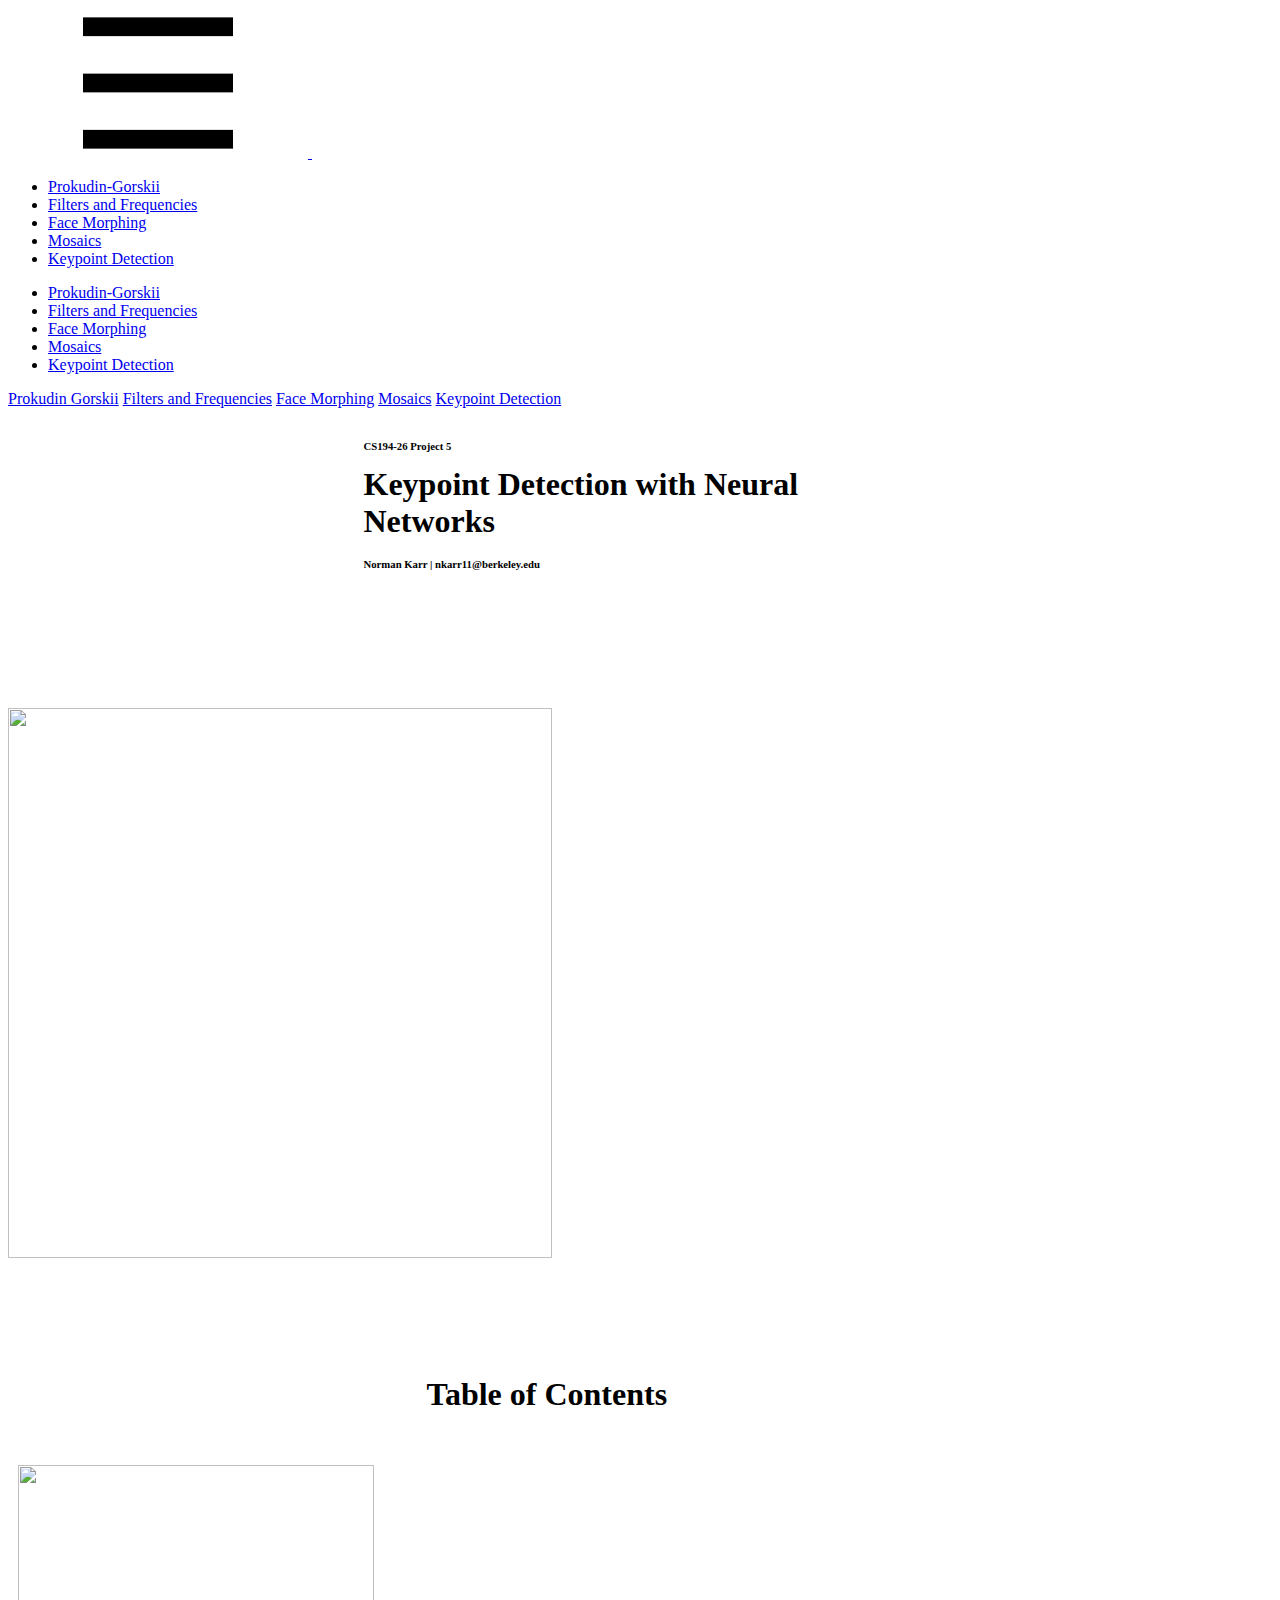
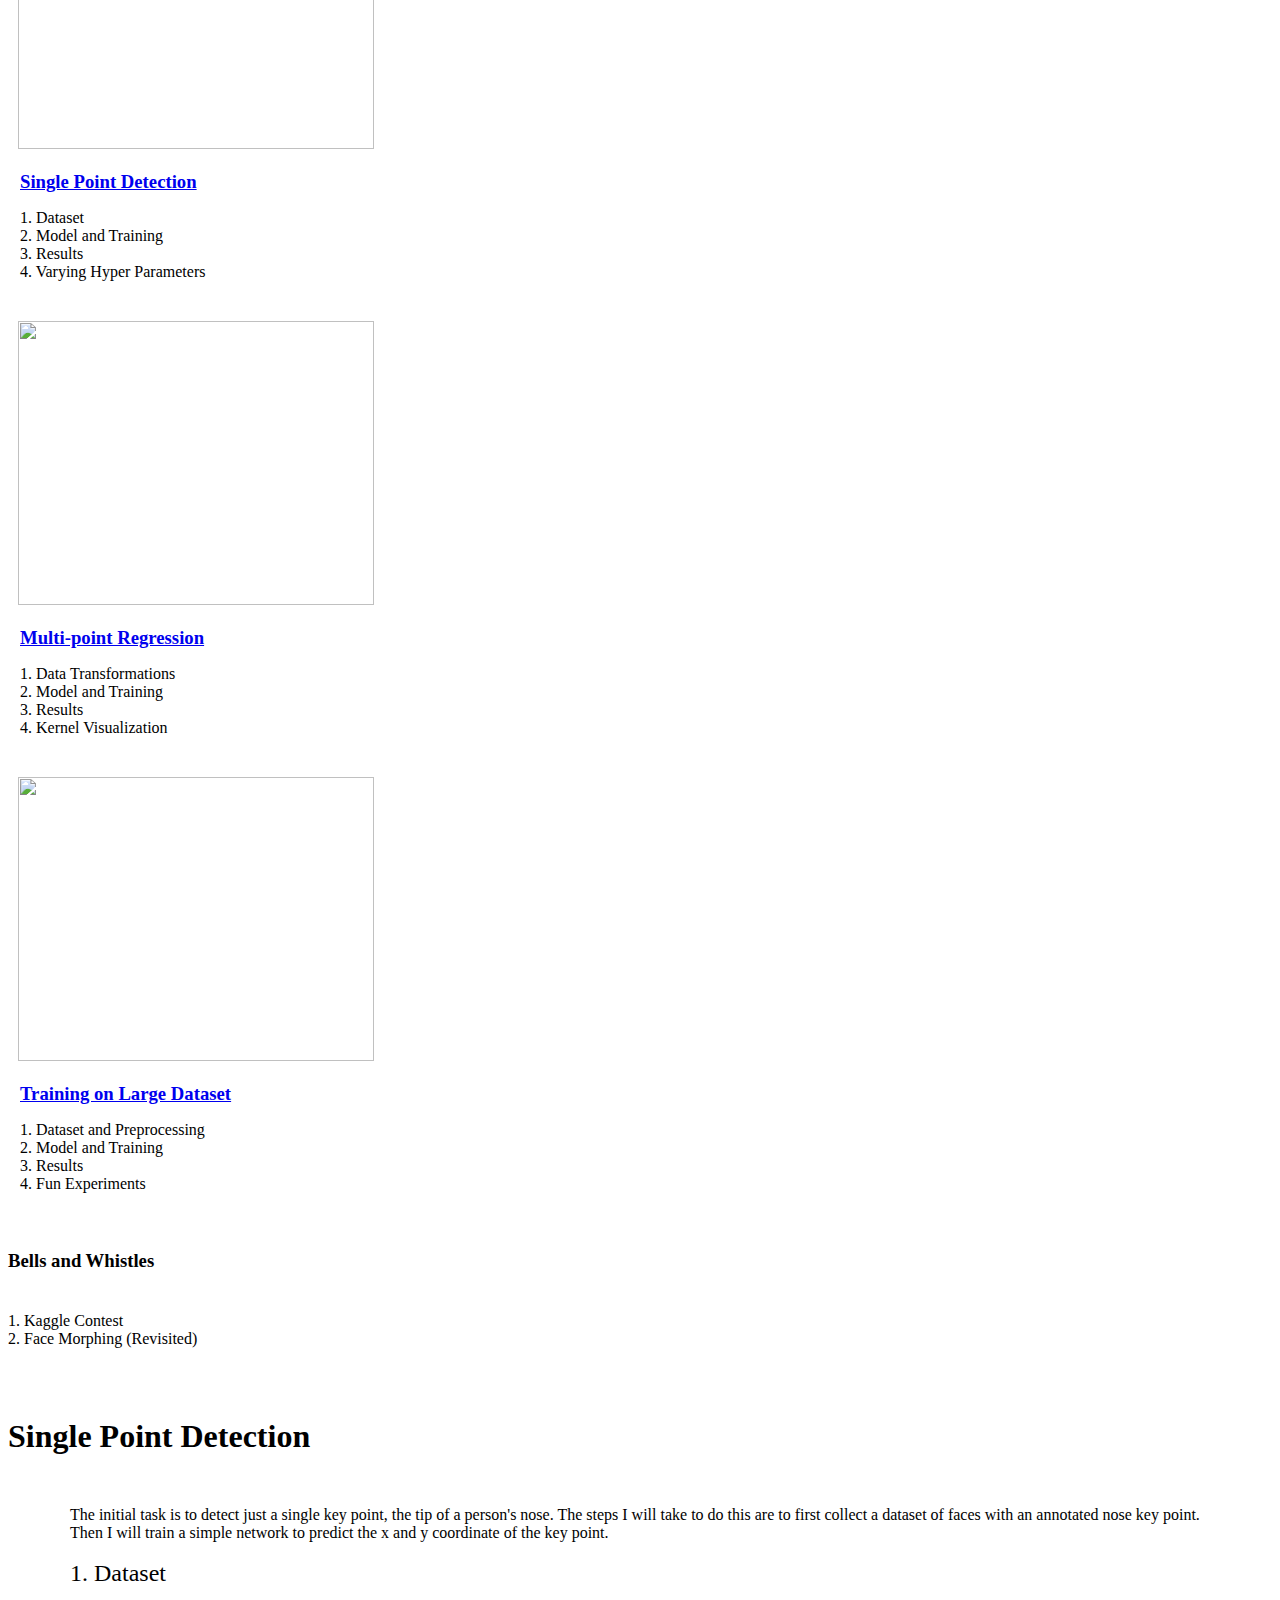
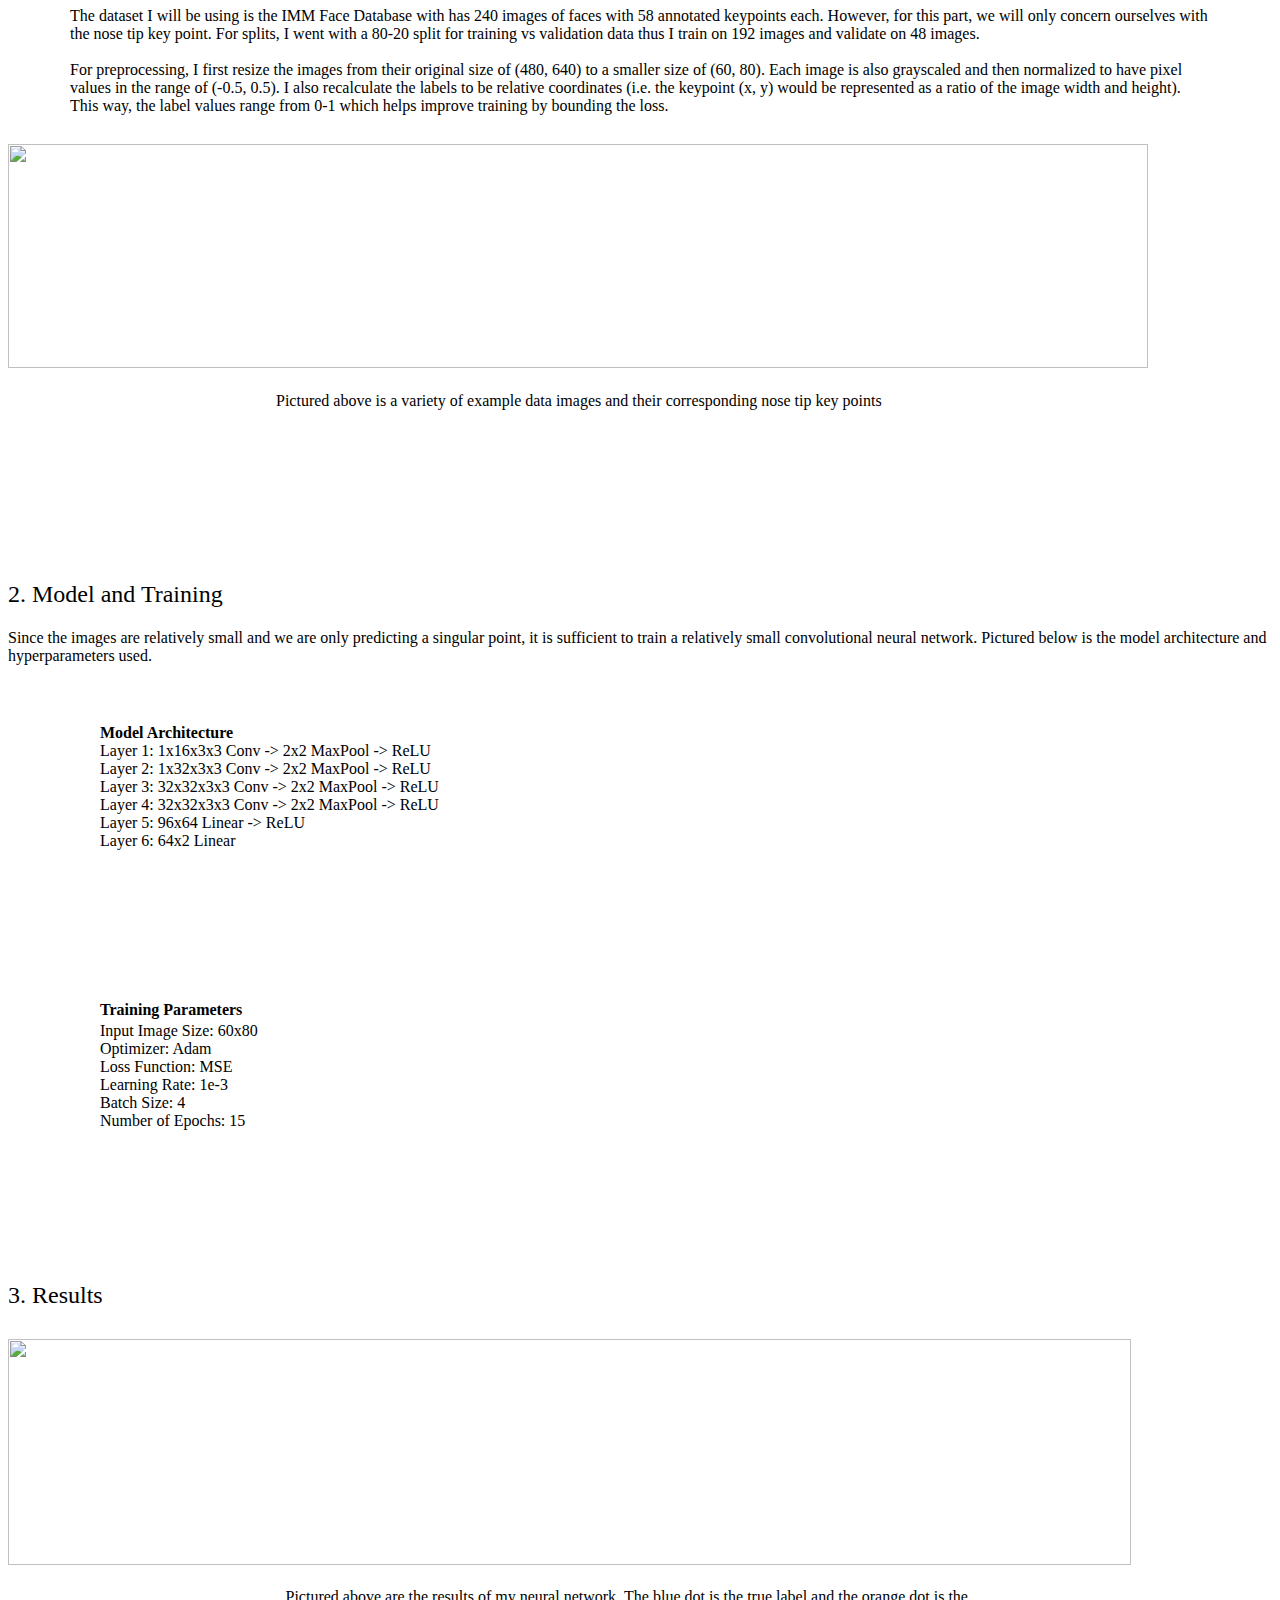
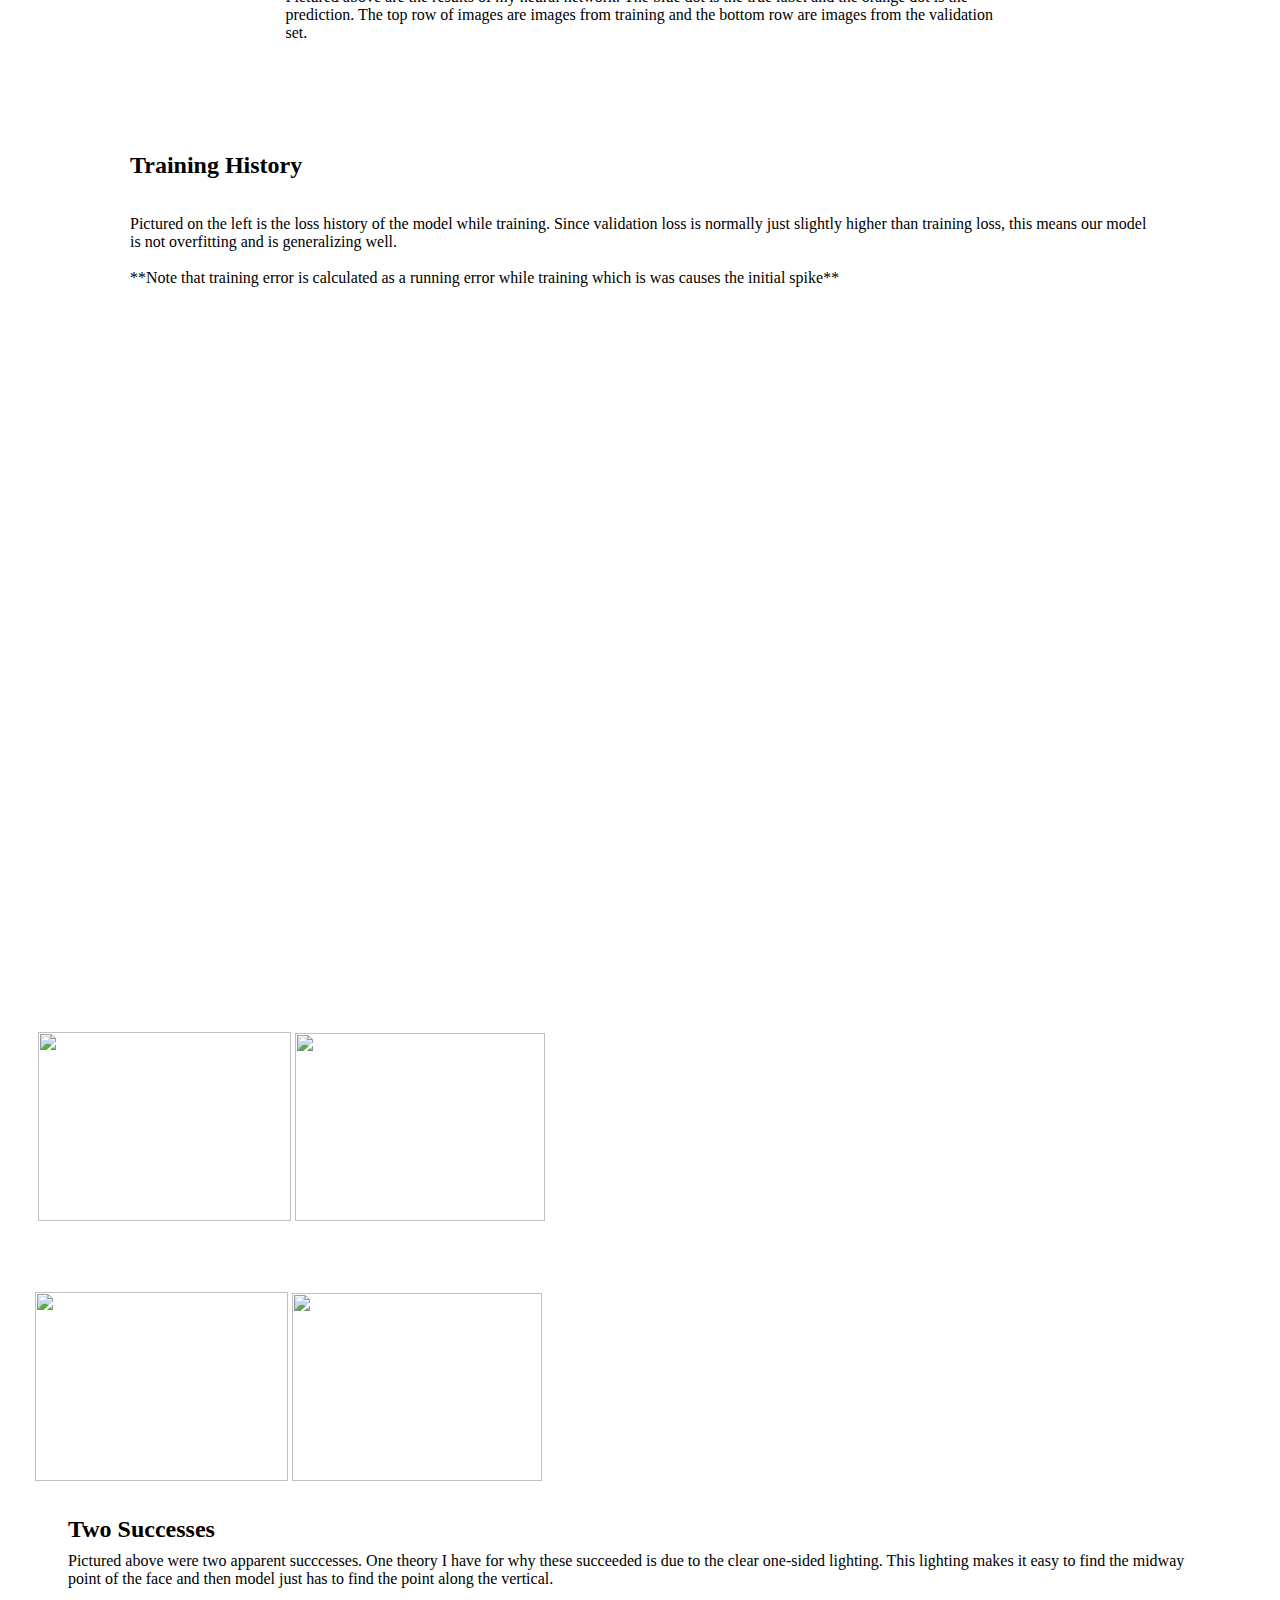
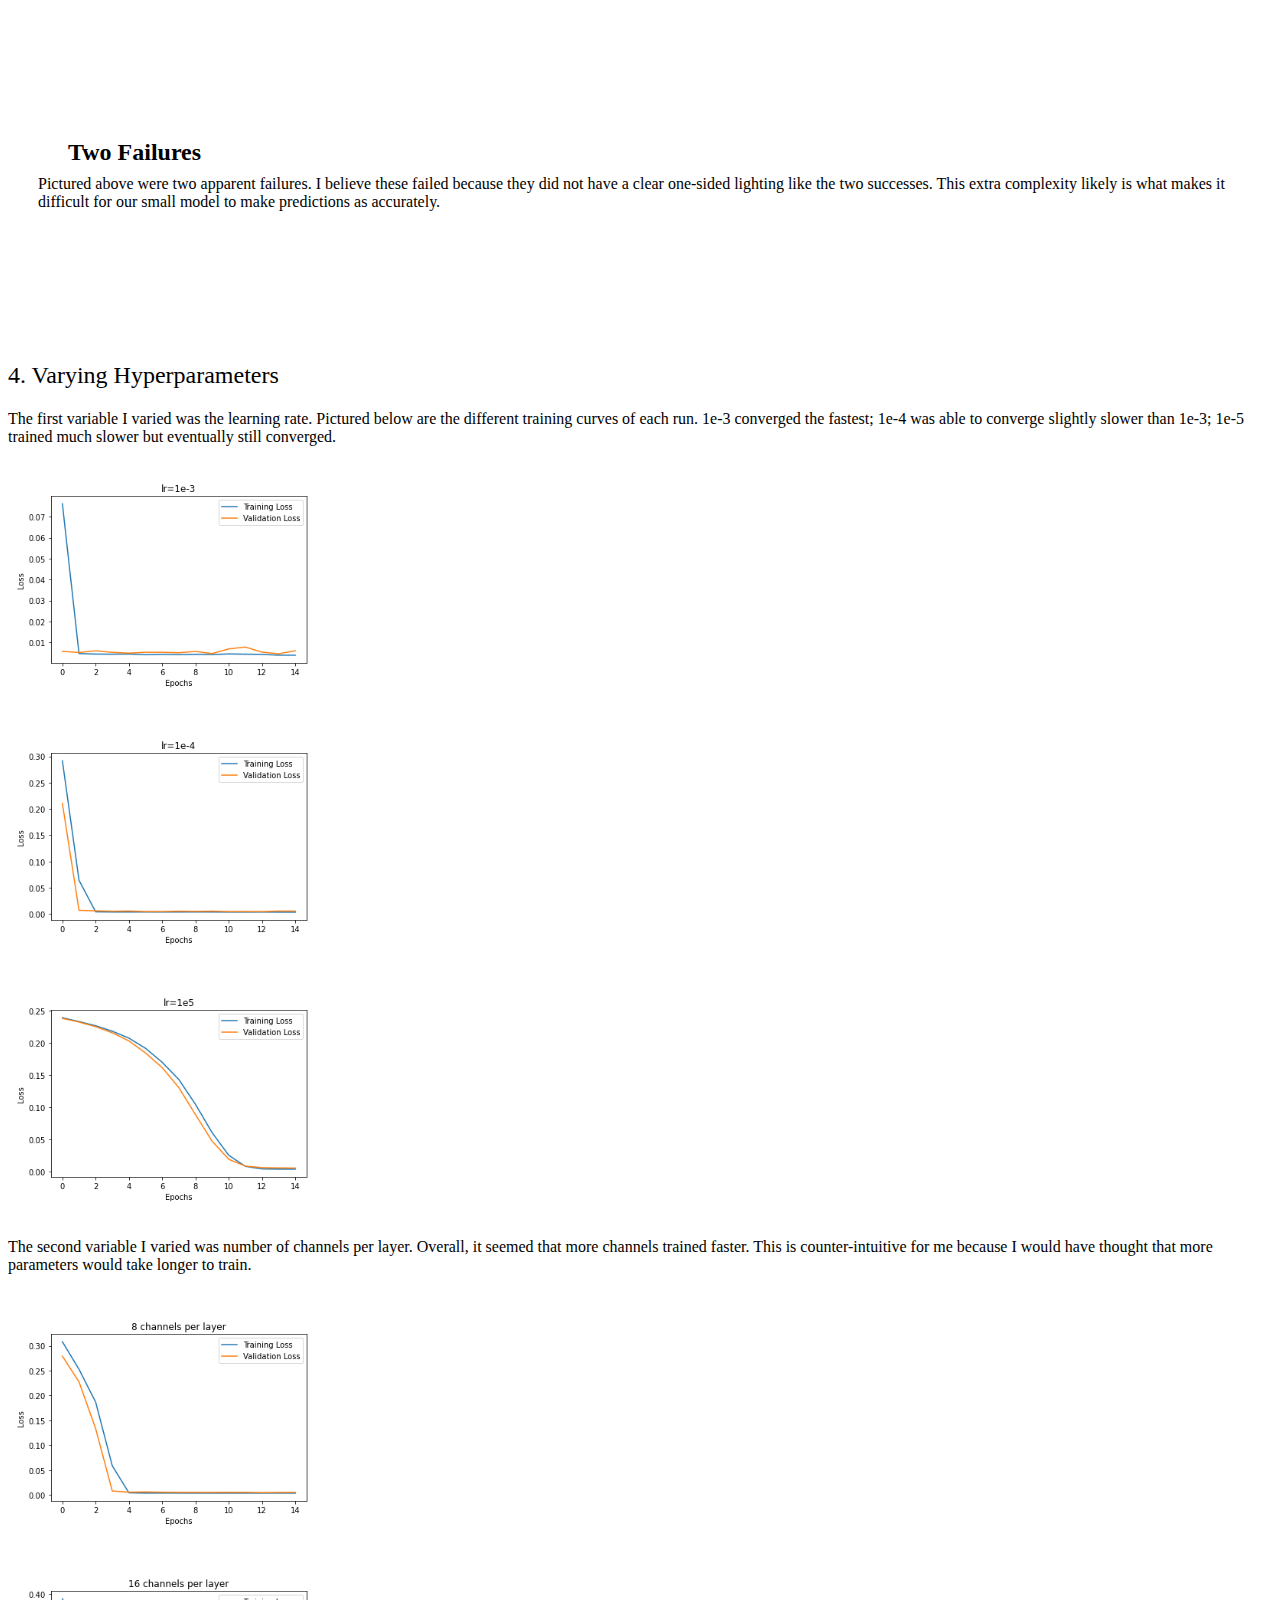
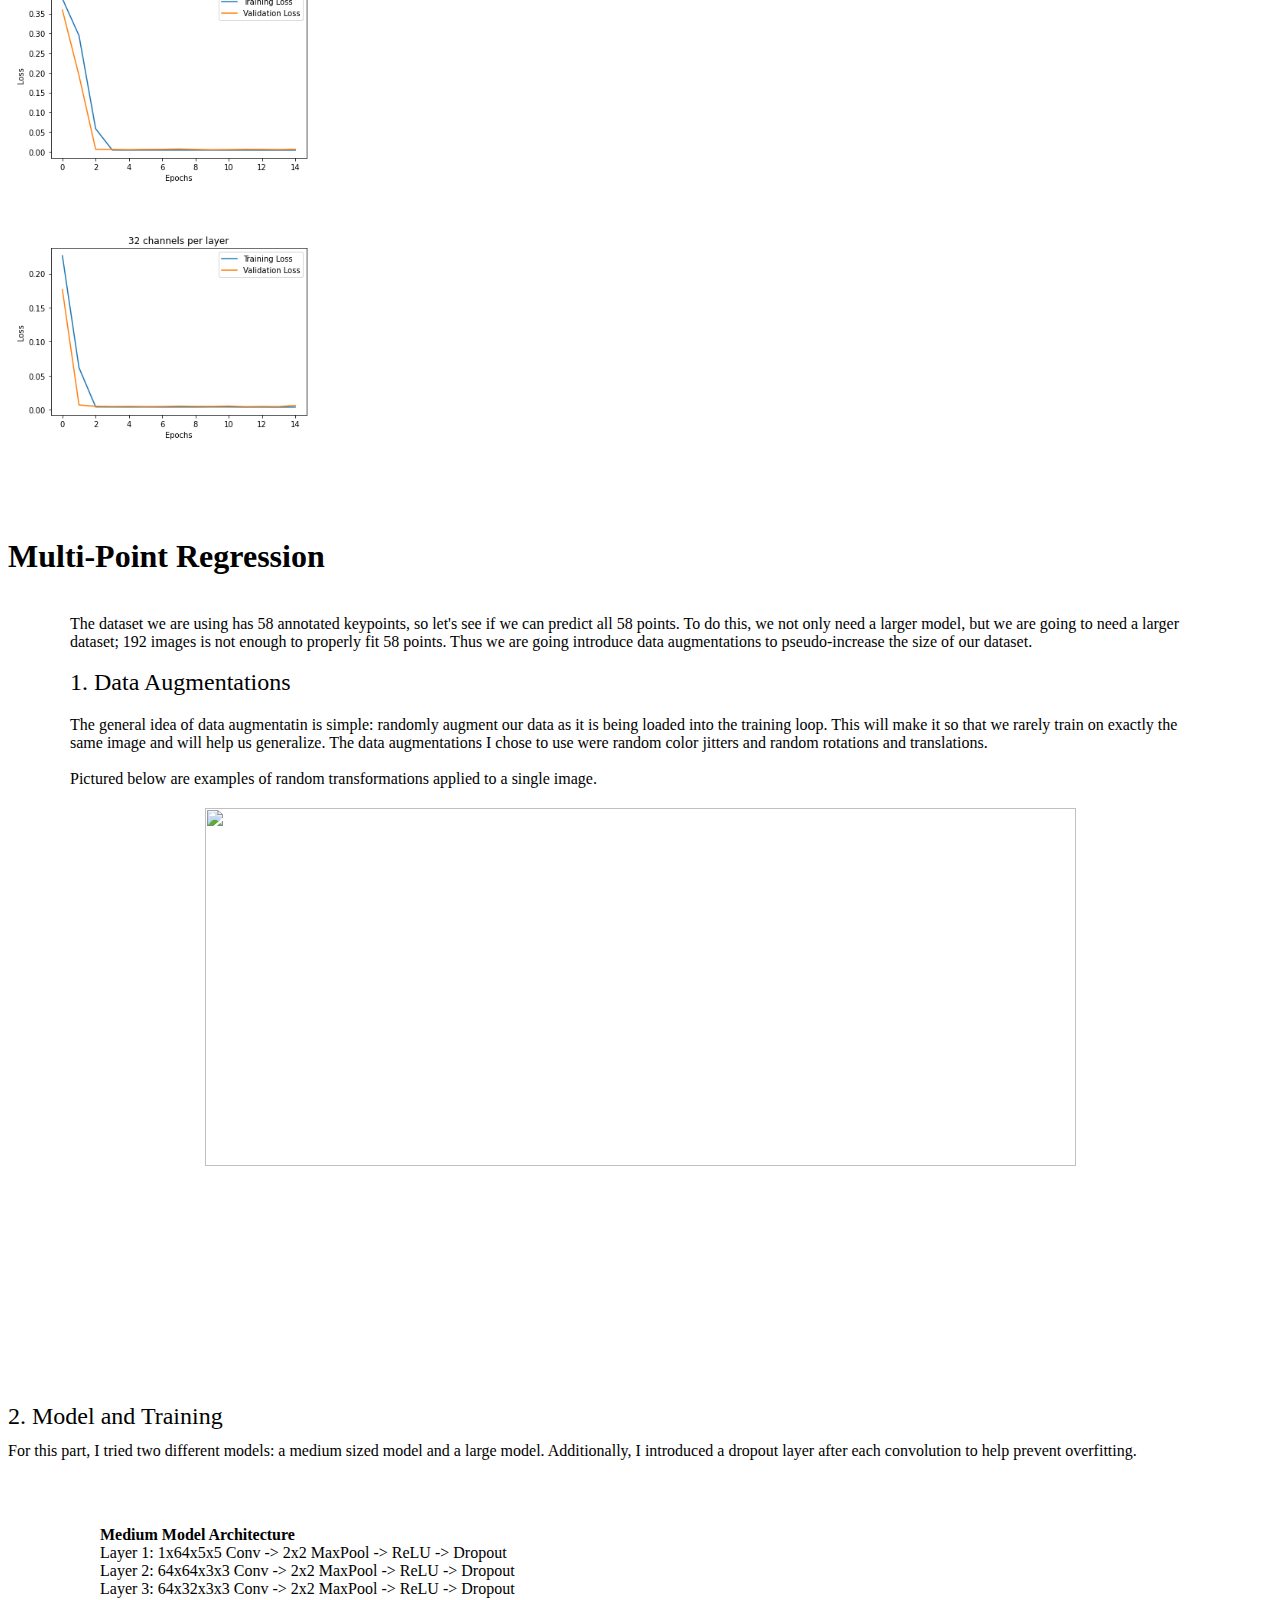
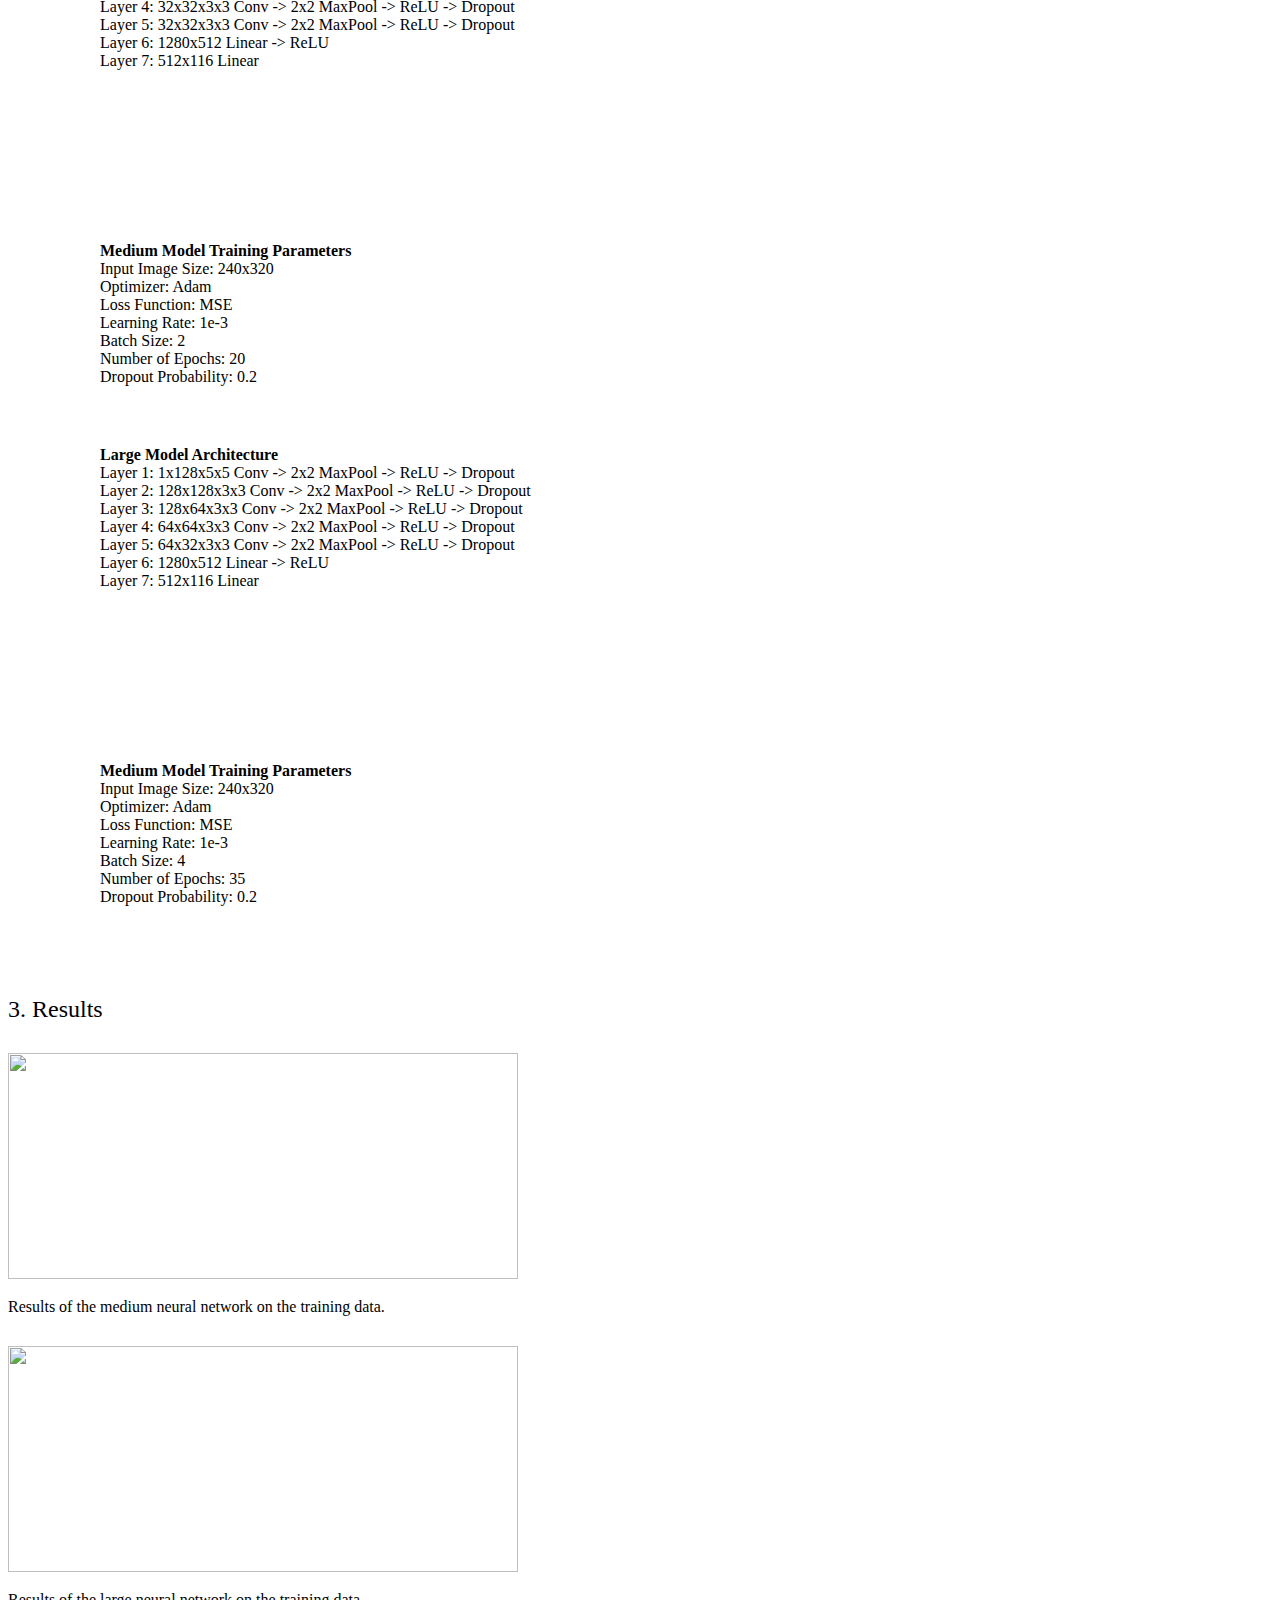
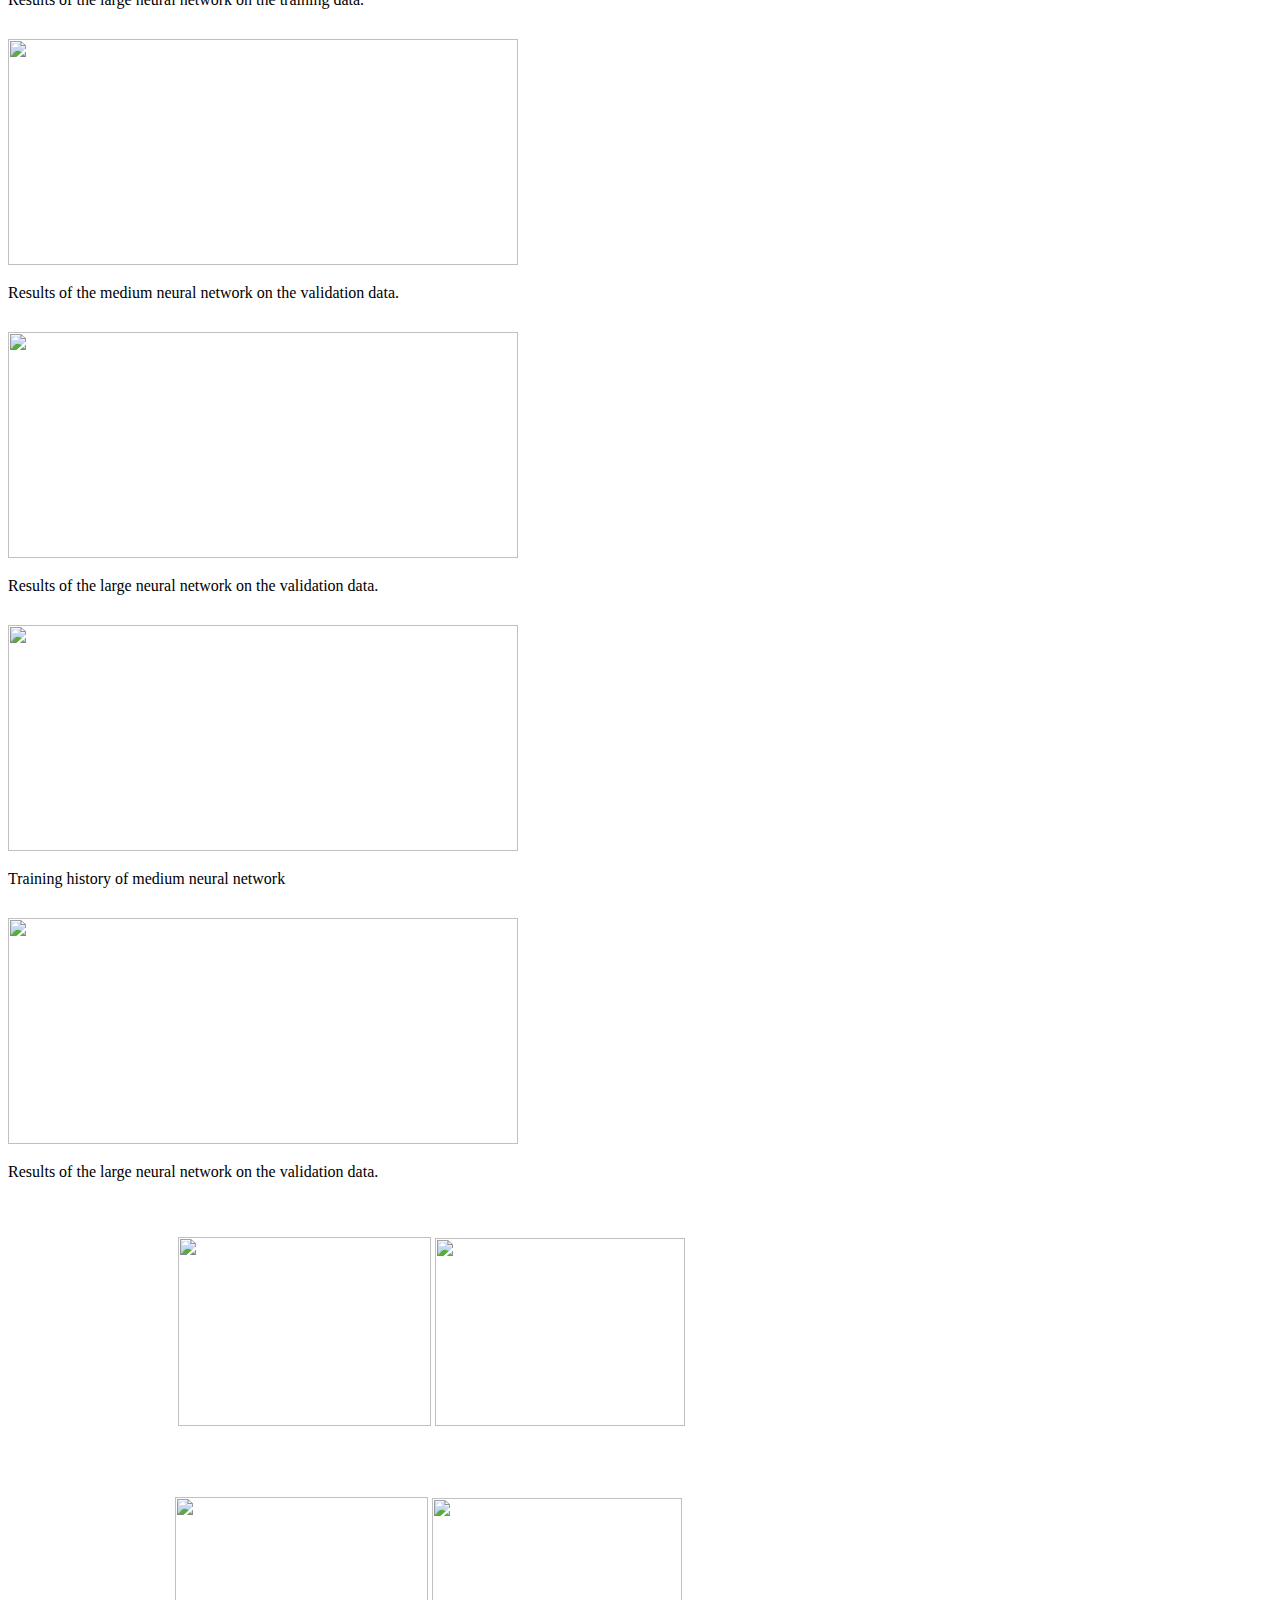
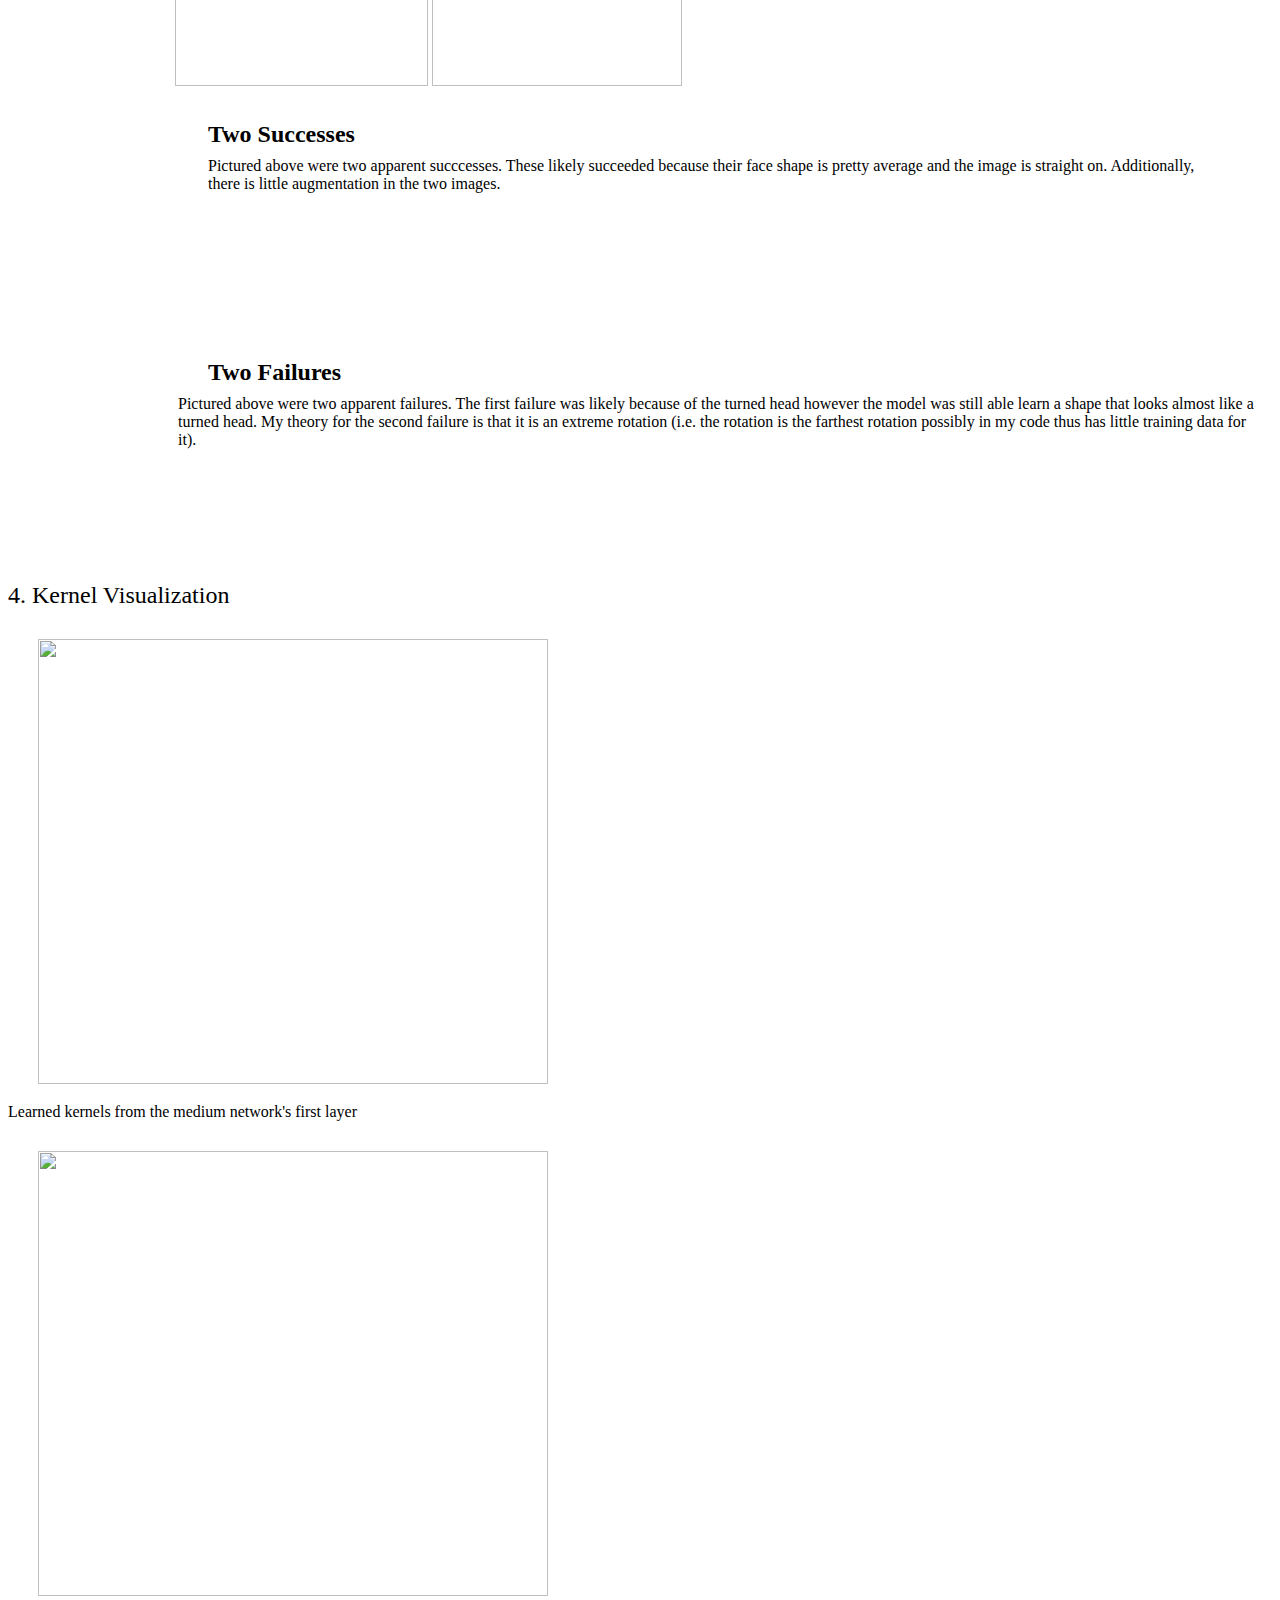
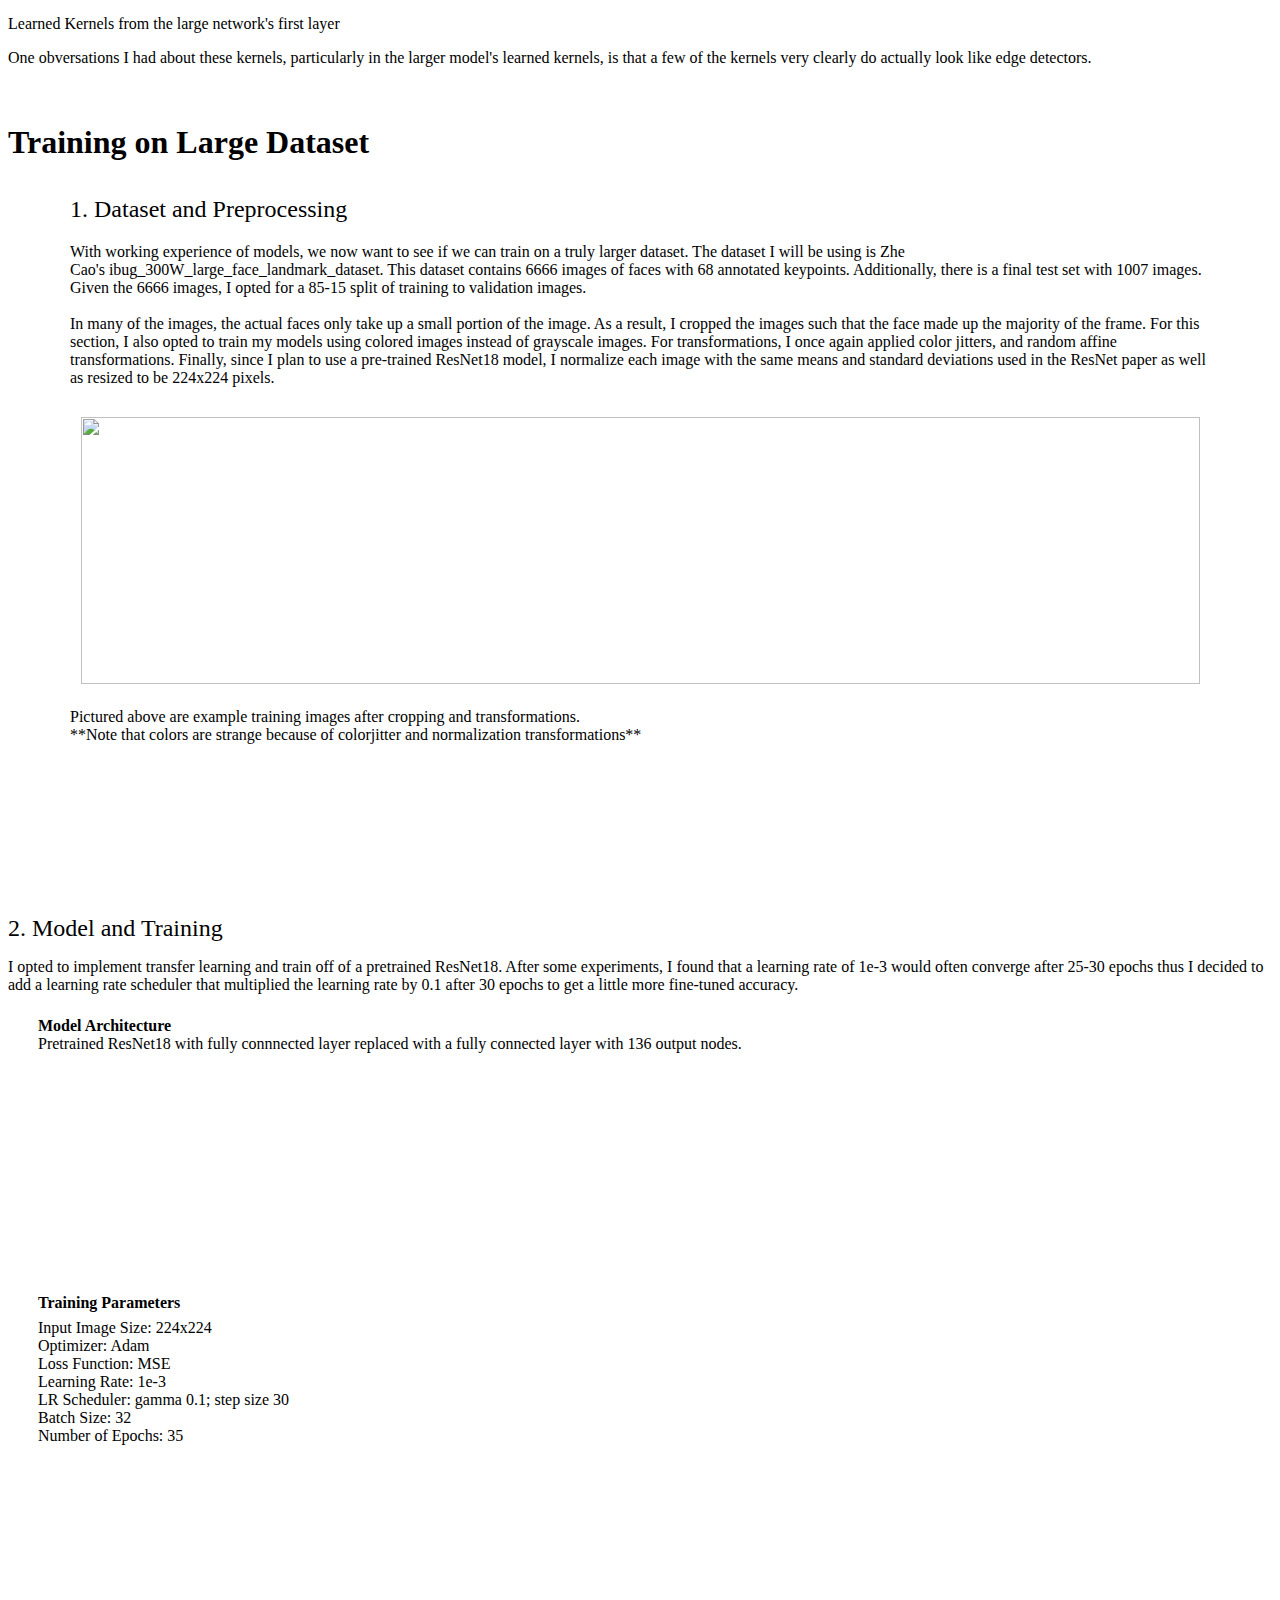
==== commit d909f640: "removed footer" ====
--- a/keypoint-detection/index.html
+++ b/keypoint-detection/index.html
@@ -103,19 +103,18 @@
         <div class="u-expanded-width u-list u-list-1">
           <div class="u-repeater u-repeater-1">
             <div class="u-container-style u-custom-item u-grey-15 u-list-item u-repeater-item u-list-item-1">
-              <div class="u-container-layout u-similar-container u-valign-top u-container-layout-1">
-                <img alt="" class="u-image u-image-contain u-image-default u-image-1" data-image-width="250" data-image-height="188" src="images/ScreenShot2021-11-12at7.23.42AM.png">
+              <div class="u-container-layout u-similar-container u-container-layout-1">
+                <img alt="" class="u-expanded-width u-image u-image-contain u-image-default u-image-1" data-image-width="250" data-image-height="188" src="images/ScreenShot2021-11-12at7.23.42AM.png">
                 <h3 class="u-text u-text-default u-text-2">
                   <a class="u-active-none u-border-none u-btn u-button-link u-button-style u-hover-none u-none u-text-grey-90 u-btn-1" href="Filters-and-Frequencies.html#sec-fc50" data-page-id="1890410318">Single Point Detection</a>
                 </h3>
-                <p class="u-text u-text-3">1. Dataset<br>2. Model and Training<br>3. Results<br>
-                  <br>
+                <p class="u-text u-text-3">1. Dataset<br>2. Model and Training<br>3. Results<br>4. Varying Hyper Parameters
                 </p>
               </div>
             </div>
             <div class="u-container-style u-custom-item u-grey-10 u-list-item u-repeater-item u-list-item-2">
-              <div class="u-container-layout u-similar-container u-valign-top u-container-layout-2">
-                <img alt="" class="u-image u-image-default u-image-2" data-image-width="528" data-image-height="396" src="images/ScreenShot2021-11-12at8.06.29AM.png">
+              <div class="u-container-layout u-similar-container u-container-layout-2">
+                <img alt="" class="u-expanded-width u-image u-image-default u-image-2" data-image-width="528" data-image-height="396" src="images/ScreenShot2021-11-12at8.06.29AM.png">
                 <h3 class="u-text u-text-default u-text-4">
                   <a class="u-active-none u-border-none u-btn u-button-link u-button-style u-hover-none u-none u-text-grey-90 u-btn-2" href="Filters-and-Frequencies.html#sec-29c1" data-page-id="1890410318">Multi-point Regression</a>
                 </h3>
@@ -124,13 +123,23 @@
               </div>
             </div>
             <div class="u-container-style u-custom-item u-grey-5 u-list-item u-repeater-item u-list-item-3">
-              <div class="u-container-layout u-similar-container u-valign-top u-container-layout-3">
-                <img alt="" class="u-image u-image-contain u-image-default u-image-3" data-image-width="836" data-image-height="788" src="images/ScreenShot2021-11-12at7.04.50PM.png">
+              <div class="u-container-layout u-similar-container u-container-layout-3">
+                <img alt="" class="u-expanded-width u-image u-image-contain u-image-default u-image-3" data-image-width="836" data-image-height="788" src="images/ScreenShot2021-11-12at7.04.50PM.png">
                 <h3 class="u-text u-text-default u-text-6">
                   <a class="u-active-none u-border-none u-btn u-button-link u-button-style u-hover-none u-none u-text-grey-90 u-btn-3" href="Filters-and-Frequencies.html#sec-e59b" data-page-id="1890410318">Training on Large Dataset<br>
                   </a>
                 </h3>
-                <p class="u-text u-text-7">1. Dataset and Preprocessing<br>2. Model and Training<br>3. Results
+                <p class="u-text u-text-7">1. Dataset and Preprocessing<br>2. Model and Training<br>3. Results<br>4. Fun Experiments
+                </p>
+              </div>
+            </div>
+            <div class="u-container-style u-custom-item u-list-item u-repeater-item u-white u-list-item-4">
+              <div class="u-container-layout u-similar-container u-container-layout-4">
+                <img alt="" class="u-expanded-width u-image u-image-contain u-image-default u-image-4" data-image-width="400" data-image-height="400" src="images/kaggle.png">
+                <h3 class="u-text u-text-default u-text-8">Bells and Whistles<br>
+                  <br>
+                </h3>
+                <p class="u-text u-text-9">1. Kaggle Contest<br>2. Face Morphing (Revisited)
                 </p>
               </div>
             </div>
@@ -487,7 +496,7 @@
         <span style="font-weight: 400;">1. Dataset and Preprocessing</span>
         <br>
       </h2>
-      <p class="u-text u-text-3">With working experience of models, we now want to see if we can train on a truly larger dataset. The dataset I will be using is Zhe Cao's&nbsp;ibug_300W_large_face_landmark_dataset. This dataset contains 6666 images of faces with 68 annotated keypoints. Additionally, there is a final test set with&nbsp; ___ images. Given the 6666 images, I opted for a 85-15 split of training to validation images.&nbsp;<br>
+      <p class="u-text u-text-3">With working experience of models, we now want to see if we can train on a truly larger dataset. The dataset I will be using is Zhe Cao's&nbsp;ibug_300W_large_face_landmark_dataset. This dataset contains 6666 images of faces with 68 annotated keypoints. Additionally, there is a final test set with 1007 images. Given the 6666 images, I opted for a 85-15 split of training to validation images.&nbsp;<br>
         <br>In many of the images, the actual faces only take up a small portion of the image. As a result, I cropped the images such that the face made up the majority of the frame. For this section, I also opted to train my models using colored images instead of grayscale images. For transformations, I once again applied color jitters, and random affine transformations. Finally, since I plan to use a pre-trained ResNet18 model, I normalize each image with the same means and standard deviations used in the ResNet paper as well as resized to be 224x224 pixels.
       </p>
       <img class="u-image u-image-default u-image-1" src="images/ScreenShot2021-11-12at3.04.34PM.png" alt="" data-image-width="1600" data-image-height="382">
@@ -565,7 +574,9 @@
         <img class="u-image u-image-default u-image-3" src="images/model2.png" alt="" data-image-width="1144" data-image-height="568">
         <p class="u-align-center u-custom-item u-large-text u-text u-text-default u-text-variant u-text-4">Test Data Results<br>(Blue = Predictions)
         </p>
-        <p class="u-align-left u-large-text u-text u-text-variant u-text-5">Pictured above are the results of the trained model. Training data and validation data are both very accurate. Most surprisingly is how well it does on test data. The test data does well despite the wide variety of face sizes. I personally would think that all the rescaling would lose some detail in facial structure but the model still appears robust to it.</p>
+        <p class="u-align-left u-large-text u-text u-text-variant u-text-5">Pictured above are the results of the trained model. Training data and validation data are both very accurate. Most surprisingly is how well it does on test data. The test data does well despite the wide variety of face sizes. I personally would think that all the rescaling would lose some detail in facial structure but the model still appears robust to it.<br>
+          <br>**Note that test data augmentations only involved color normalization and no image transformations**
+        </p>
       </div>
     </section>
     <section class="u-clearfix u-section-14" id="sec-9086">
@@ -586,8 +597,11 @@
         <span style="font-weight: 700;">Bells and Whistles</span>
         <br>
       </h1>
-      <p class="u-large-text u-text u-text-default u-text-variant u-text-2">Face Morphing (Revisited)</p>
-      <p class="u-text u-text-3">With an automatic facial keypoint detector, we now have a method to automate face morphing entirely. It is a faily simple process as well: use the neural network model to detect the keypoints and then pass these points into our face morphing algorithm. Pictured below is a face morph done between my housemates and our significant others produced without manually selecting any keypoints.</p>
+      <p class="u-large-text u-text u-text-default u-text-variant u-text-2">Kaggle Contest</p>
+      <p class="u-align-center u-text u-text-3">Our class held a kaggle contest on the test set data. As of Monday November 15, I currently hold the 2nd best model out of 97 models with a mean absolute error of 5.83 pixels.<br>Link to Kaggle:&nbsp;https://www.kaggle.com/c/cs194-26-fall-2021-project-5/leaderboard
+      </p>
+      <p class="u-large-text u-text u-text-default u-text-variant u-text-4">Face Morphing (Revisited)</p>
+      <p class="u-text u-text-5">With an automatic facial keypoint detector, we now have a method to automate face morphing entirely. It is a faily simple process as well: use the neural network model to detect the keypoints and then pass these points into our face morphing algorithm. Pictured below is a face morph done between my housemates and our significant others produced without manually selecting any keypoints.</p>
       <div class="u-video u-video-contain u-video-1">
         <div class="embed-responsive embed-responsive-1">
           <iframe style="position: absolute;top: 0;left: 0;width: 100%;height: 100%;" class="embed-responsive-item" src="https://www.youtube.com/embed/52-5mRrSIeI?mute=0&amp;showinfo=0&amp;controls=0&amp;start=0" frameborder="0" allowfullscreen=""></iframe>
